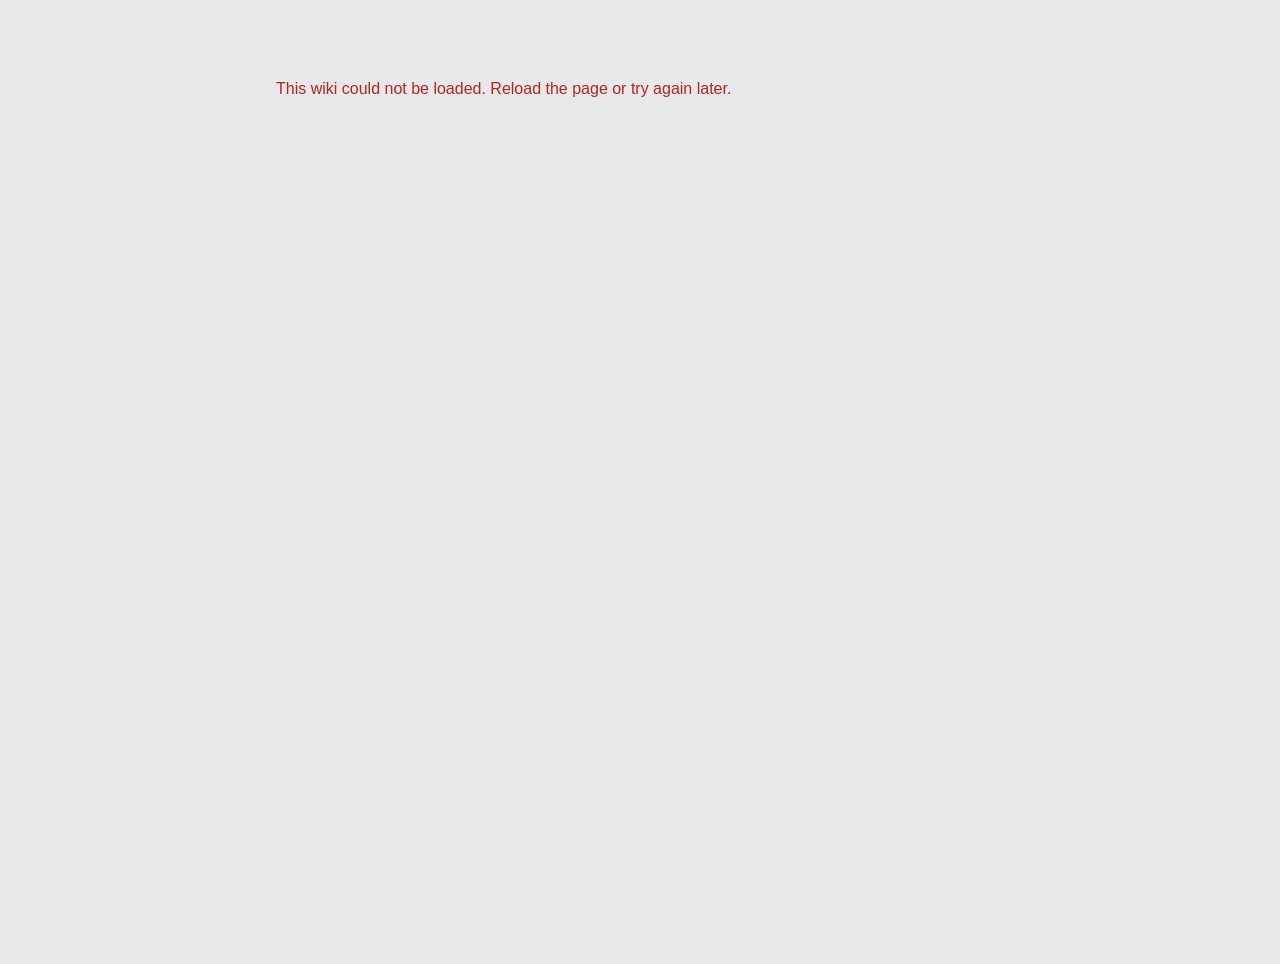
==== reader-ui/release/index.html @ 563eea3f "Publish foldable embeds in the approved De Drakengardt reader Pin the approved reader build with ind" ====
<!doctype html>
<html lang="en" style="color-scheme:light">
<head>
  <meta charset="utf-8">
  <meta name="viewport" content="width=device-width, initial-scale=1, viewport-fit=cover">
  <meta name="color-scheme" content="light">
  <meta name="description" content="De Drakengardt campaign wiki">
  <title>dndwiki</title>
  <link rel="stylesheet" href="./styles.css?v=97a345300a33">
  <link rel="stylesheet" href="./runtime/reader-navigation.css?v=a8cbd8ddcd48">
  <link rel="stylesheet" href="./runtime/reader-timeline.css?v=4b11c43872d6">
  <link rel="stylesheet" href="./runtime/reader-access.css?v=fe65e386c4f2">
  <link rel="stylesheet" href="./runtime/reader-tomatoes.css?v=ed01f69857bf">
  <link rel="stylesheet" href="./runtime/commissioned-reader.css?v=80626478bcca">
</head>
<body>
  <a class="reader-skip-link" href="#main-content">Skip to content</a>
  <div id="dndwiki-app" class="dndwiki-loading" aria-live="polite">
    <section class="reader-wiki-loading">
      <h1><span class="reader-wiki-loading-label">Loading</span> <span data-reader-loading-title>De Drakengardt Wiki</span></h1>
      <span class="reader-tomato-wait-spinner" aria-hidden="true"><span class="reader-tomato-wait-dot"></span><span class="reader-tomato-wait-dot"></span><span class="reader-tomato-wait-dot"></span></span>
    </section>
  </div>
  <script type="module" src="./runtime/reader-client-F2RTIKVO.mjs"></script>
</body>
</html>
---- reader-ui/release/styles.css ----
:root {
  color-scheme: light dark;
  font-family: -apple-system, BlinkMacSystemFont, "Segoe UI", Roboto, Inter, Ubuntu, sans-serif;

  /* Obsidian Minimal semantic palette. */
  --background-primary: light-dark(#fff, hsl(0 0% 15%));
  --background-primary-alt: light-dark(hsl(0 0% 96%), hsl(0 0% 13%));
  --background-secondary: light-dark(hsl(0 0% 96%), hsl(0 0% 13%));
  --background-modifier-border: light-dark(hsl(0 0% 90%), hsl(0 0% 21%));
  --background-modifier-border-hover: light-dark(hsl(0 0% 84%), hsl(0 0% 27%));
  --background-modifier-hover: light-dark(hsla(0 0% 46% / .12), hsla(0 0% 55% / .12));
  --text-normal: light-dark(hsl(0 0% 6%), hsl(0 0% 82%));
  --text-muted: light-dark(hsl(0 0% 46%), hsl(0 0% 60%));
  --text-faint: light-dark(hsl(0 0% 71%), hsl(0 0% 35%));
  --text-accent: light-dark(hsl(201 17% 50%), hsl(201 17% 60%));
  --text-accent-hover: light-dark(hsl(201 17% 42%), hsl(201 17% 68%));
  --interactive-accent: light-dark(hsl(201 17% 56%), hsl(201 17% 55%));
  --text-highlight-bg: light-dark(rgba(255,225,0,.5), rgba(255,177,80,.3));
  --text-selection: light-dark(hsla(201 50% 76% / .3), hsla(201 50% 40% / .3));
  --divider-color: var(--background-modifier-border);
  --danger: light-dark(#b3261e, #ff8a80);

  /* Minimal reading defaults plus the user's reading-view snippets. */
  --font-text-size: 16px;
  --line-width: 40rem;
  --line-height: 1.5;
  --max-width: 88%;
  --p-spacing: 1.75rem;
  --heading-spacing: 2em;
  --h1-size: 1.35em;
  --h2-size: 1.05em;
  --h3-size: 1em;
  --h4-size: .9em;
  --h5-size: .85em;
  --h6-size: .85em;
  --h1-weight: 600;
  --h2-weight: 600;
  --h3-weight: 500;
  --h4-weight: 500;
  --h5-weight: 500;
  --h6-weight: 400;
  --dan-h1-before: calc(var(--font-text-size) * 4);
  --dan-h1-after: var(--font-text-size);
  --blockquote-outset-small: .55rem;
  --blockquote-radius-small: 6px;
  --h1-title-outset: clamp(14px, 2vw, 28px);
  --radius-s: 4px;
  --radius-m: 6px;

  background: var(--background-primary);
  color: var(--text-normal);
}

* { box-sizing: border-box; }
html { min-width: 320px; background: var(--background-primary); }
body { margin: 0; min-height: 100vh; background: var(--background-primary); color: var(--text-normal); font-size: var(--font-text-size); }
a { color: var(--text-accent); text-underline-offset: .16em; }
a:hover { color: var(--text-accent-hover); }
button, input { font: inherit; }
button:not(.mapsmith *), input[type="submit"]:not(.mapsmith *) { min-height: 32px; }
button, .dndwiki-button {
  border: 1px solid var(--background-modifier-border);
  border-radius: var(--radius-s);
  background: var(--background-secondary);
  color: var(--text-normal);
  padding: .35rem .65rem;
  cursor: pointer;
}
button:hover, .dndwiki-button:hover { background: var(--background-modifier-hover); border-color: var(--background-modifier-border-hover); }
:focus-visible { outline: 2px solid var(--interactive-accent); outline-offset: 2px; }
::selection { background: var(--text-selection); }
@media (any-pointer: coarse) {
  :is(a, button, summary, label, [role="button"], [role="link"]) { -webkit-tap-highlight-color: transparent; }
}

.dndwiki-loading, .dndwiki-error { max-width: 48rem; margin: 4rem auto; padding: 1rem 1.25rem; }
.dndwiki-error { color: var(--danger); }
/* The loading marker remains on the mount node after boot; never let it constrain the real shell. */
.dndwiki-loading:has(.dndwiki-shell) { max-width: none; margin: 0; padding: 0; }
.dndwiki-loading:has(> .reader-wiki-loading) { max-width: none; margin: 0; padding: 0; }
.reader-wiki-loading {
  min-block-size: 100dvh;
  display: grid;
  justify-items: center;
  align-content: center;
  gap: clamp(24px, 5vh, 40px);
  padding: max(24px, env(safe-area-inset-top)) max(24px, env(safe-area-inset-right))
    max(24px, env(safe-area-inset-bottom)) max(24px, env(safe-area-inset-left));
  color: var(--reader-muted, #617284);
  text-align: center;
}
.reader-wiki-loading h1 {
  margin: 0;
  color: var(--reader-ink, #2b3541);
  font: var(--reader-page-title-weight) var(--reader-page-title-size)/var(--reader-page-title-line-height) var(--reader-font-serif);
  letter-spacing: var(--reader-page-title-tracking);
  text-wrap: balance;
}
.reader-wiki-loading-label {
  display: block;
  margin-block-end: 12px;
  color: var(--reader-muted, #617284);
  font: 500 12px/1.4 var(--reader-font-sans);
  letter-spacing: .12em;
  text-transform: uppercase;
}

.dndwiki-shell { min-height: 100vh; display: grid; grid-template-rows: auto 1fr; background: var(--background-primary); }
.dndwiki-topbar {
  position: sticky; top: 0; z-index: 10;
  min-height: 48px;
  display: grid; grid-template-columns: minmax(11rem,.7fr) minmax(14rem,1.6fr) auto;
  align-items: center; gap: .75rem;
  padding: .45rem clamp(.75rem,2vw,1.5rem);
  border-bottom: 1px solid var(--divider-color);
  background: color-mix(in srgb, var(--background-primary) 96%, transparent);
  backdrop-filter: blur(12px);
}
.dndwiki-brand { min-width: 0; }
.dndwiki-brand a { color: var(--text-normal); text-decoration: none; font-weight: 600; }
.dndwiki-brand small { display: block; margin-top: .05rem; color: var(--text-muted); font-size: .72rem; white-space: nowrap; overflow: hidden; text-overflow: ellipsis; }
.dndwiki-search { position: relative; }
.dndwiki-search input {
  width: 100%; min-height: 32px;
  border: 1px solid var(--background-modifier-border); border-radius: var(--radius-m);
  background: var(--background-secondary); color: var(--text-normal); padding: .3rem .65rem;
}
.dndwiki-search input::placeholder { color: var(--text-muted); }
.dndwiki-access { display: flex; justify-content: flex-end; gap: .5rem; align-items: center; }
.dndwiki-access-status { color: var(--text-muted); font-size: .78rem; white-space: nowrap; }

.dndwiki-layout {
  width: min(100%,84rem); margin: 0 auto;
  padding: clamp(1.5rem,3vw,2.5rem) clamp(1rem,3vw,2.25rem) 4rem;
  display: grid; grid-template-columns: minmax(0,1fr) minmax(14rem,18rem);
  gap: clamp(1.5rem,4vw,3rem); align-items: start;
}
.dndwiki-layout:not(:has(#dndwiki-related-heading, #dndwiki-links-heading, #dndwiki-backlinks-heading)) { grid-template-columns: minmax(0,1fr); }
.dndwiki-layout.dndwiki-modern-layout:not(:has(#dndwiki-related-heading, #dndwiki-links-heading, #dndwiki-backlinks-heading)) { grid-template-columns: minmax(13rem,17rem) minmax(0,1fr) !important; }
.dndwiki-main { min-width: 0; }

/* Page body = Minimal reading view, not a separate site theme. */
.dndwiki-page {
  width: min(var(--line-width),var(--max-width)); max-width: 100%; margin: 0 auto;
  color: var(--text-normal); font-size: var(--font-text-size); line-height: var(--line-height);
  overflow-wrap: normal; word-break: normal; hyphens: none;
}
.dndwiki-page > :first-child { margin-top: 0 !important; }
.dndwiki-page p { margin-block: 0 var(--p-spacing); }
.dndwiki-page h1, .dndwiki-page h2, .dndwiki-page h3, .dndwiki-page h4, .dndwiki-page h5, .dndwiki-page h6 { color: var(--text-normal); line-height: 1.2; font-style: normal; }
.dndwiki-page h1 { margin-block: var(--dan-h1-before) var(--dan-h1-after); font-size: var(--h1-size); font-weight: var(--h1-weight); }
.dndwiki-page h2 { margin: var(--heading-spacing) 0 .75em; font-size: var(--h2-size); font-weight: var(--h2-weight); }
.dndwiki-page h3 { margin: var(--heading-spacing) 0 .65em; font-size: var(--h3-size); font-weight: var(--h3-weight); }
.dndwiki-page h4 { margin: var(--heading-spacing) 0 .6em; font-size: var(--h4-size); font-weight: var(--h4-weight); }
.dndwiki-page h5 { margin: var(--heading-spacing) 0 .55em; font-size: var(--h5-size); font-weight: var(--h5-weight); font-variant: small-caps; }
.dndwiki-page h6 { margin: var(--heading-spacing) 0 .5em; font-size: var(--h6-size); font-weight: var(--h6-weight); font-variant: small-caps; }
.dndwiki-page ul, .dndwiki-page ol { padding-inline-start: 2em; margin-block: .75em var(--p-spacing); }
.dndwiki-page li { margin-block: .075em; }
.dndwiki-page hr { border: 0; border-top: 1px solid var(--background-modifier-border); margin: 2rem 0; }
.dndwiki-page img:not(:where(.mapsmith img)), .mapsmith .mapsmith-note-content img { max-width: 100%; height: auto; border-radius: 4px; }
.dndwiki-page pre { max-width: 100%; overflow: auto; padding: .75rem 1rem; border: 0; border-radius: var(--radius-s); background: var(--background-secondary); }
.dndwiki-page code { font-family: "Cascadia Code","SFMono-Regular",Consolas,monospace; font-size: .9em; background: var(--background-secondary); border-radius: 3px; padding: .1em .25em; }
.dndwiki-page pre code { padding: 0; background: transparent; }
.dndwiki-page table { width: 100%; border-collapse: collapse; display: block; overflow-x: auto; margin: 0 0 var(--p-spacing); }
.dndwiki-page th, .dndwiki-page td { border: 1px solid var(--background-modifier-border); padding: .45em .65em; vertical-align: middle; }
.dndwiki-page th { font-weight: 600; }
.dndwiki-page tbody tr:nth-child(even) { background: var(--background-secondary); }

/* User snippet: rounded, borderless blockquotes on Minimal's secondary surface. */
.dndwiki-page blockquote {
  margin: 0 calc(var(--blockquote-outset-small) * -1) var(--p-spacing);
  padding: .35em var(--blockquote-outset-small);
  border: 0; border-radius: var(--blockquote-radius-small);
  background: var(--background-secondary); color: var(--text-normal);
}
.dndwiki-page blockquote > :last-child { margin-bottom: 0; }

/* User snippet: special story/battle/ideation H1 blocks when those marks are present. */
.dndwiki-page h1:has(mark.story), .dndwiki-page h1:has(mark.battle), .dndwiki-page h1:has(mark.ideation) {
  position: relative; box-sizing: border-box; border-radius: 8px;
  padding: 1em .6em; margin-block: 4em 1em; line-height: 1.25; font-weight: 900;
  background: transparent; overflow: visible; z-index: 0;
}
.dndwiki-page h1:has(mark.story)::before, .dndwiki-page h1:has(mark.battle)::before, .dndwiki-page h1:has(mark.ideation)::before {
  content: ""; position: absolute; inset: 0 calc(-1 * var(--h1-title-outset)); border-radius: 8px;
  background: var(--h1-title-bg); pointer-events: none; z-index: -1;
}
.dndwiki-page h1:has(mark.story) { --h1-title-bg: rgba(252,231,255,1); }
.dndwiki-page h1:has(mark.battle) { --h1-title-bg: rgba(255,171,64,.35); }
.dndwiki-page h1:has(mark.ideation) { --h1-title-bg: rgba(255,245,222,1); }
.dndwiki-page h1 mark.story, .dndwiki-page h1 mark.battle, .dndwiki-page h1 mark.ideation { background: transparent; color: #1e1e1e; padding: 0; font-weight: 900; }
.dndwiki-page h1 mark.story::before { content: "✦ "; }
.dndwiki-page h1 mark.battle::before { content: "♜ "; }
.dndwiki-page h1 mark.ideation::before { content: "◐ "; }
.dndwiki-page mark:not(.story):not(.battle):not(.ideation) { background: var(--text-highlight-bg); color: inherit; padding: 0 .1em; }

/* Obsidian-shaped callouts so snippet-authored callouts have the expected DOM vocabulary. */
.dndwiki-page .callout { --callout-color: var(--text-accent); margin: 1rem 0 var(--p-spacing); border-left: 3px solid var(--callout-color); border-radius: var(--radius-m); background: var(--background-secondary); overflow: hidden; }
.dndwiki-page .callout-title { padding: .55rem .75rem .25rem; color: var(--callout-color); font-weight: 600; }
.dndwiki-page .callout-content { padding: .25rem .75rem .65rem; }
.dndwiki-page .callout-content > :last-child { margin-bottom: 0; }

/* User skills-table snippet. */
.dndwiki-page .callout[data-callout="skills"] { --skills-table-extra: clamp(32px,16vw,260px); background: transparent; border: 0; box-shadow: none; padding: 0; margin: 1em max(calc(-1 * var(--skills-table-extra)),calc((100vw - 100%) / -2 + 1rem)); }
.dndwiki-page .callout[data-callout="skills"] > .callout-title { display: none; }
.dndwiki-page .callout[data-callout="skills"] > .callout-content { margin: 0; padding: 0; overflow-x: auto; }
.dndwiki-page .callout[data-callout="skills"] table { width: 100%; max-width: none; table-layout: fixed; margin-inline: auto; }
.dndwiki-page .callout[data-callout="skills"] table th { font-weight: 400; }
.dndwiki-page .callout[data-callout="skills"] table tbody td:first-child { font-weight: 700; }

/* User D&D character-sheet snippet (Reading View rules). */
.dndwiki-page .dd5e-sheet,
.dndwiki-page .dd5e-sheet * { box-sizing: border-box !important; }
.dndwiki-page .dd5e-sheet {
  width: 100% !important;
  max-width: 980px !important;
  min-width: 0 !important;
  margin: 0 auto !important;
  overflow-x: hidden !important;
  font-family: inherit;
  color: var(--text-normal);
}
.dndwiki-page .dd5e-sheet table {
  width: 100% !important;
  max-width: 100% !important;
  min-width: 0 !important;
  display: table !important;
  table-layout: fixed !important;
  border-collapse: collapse !important;
  margin: 0 !important;
  overflow: visible;
}
.dndwiki-page .dd5e-sheet th,
.dndwiki-page .dd5e-sheet td {
  border: 1px solid var(--background-modifier-border) !important;
  padding: .45em .65em !important;
  vertical-align: middle !important;
  overflow-wrap: anywhere !important;
  word-break: normal !important;
}
.dndwiki-page .dd5e-sheet tbody tr:nth-child(even) { background: transparent; }
.dndwiki-page .dd5e-title { text-align: center; font-size: 1.15em; font-weight: 600; margin: 0 0 1.25rem; }
.dndwiki-page .dd5e-card-grid {
  display: grid !important;
  grid-template-columns: repeat(4,minmax(0,1fr)) !important;
  gap: .75rem !important;
  width: 100% !important;
  min-width: 0 !important;
  margin-bottom: .9rem !important;
}
.dndwiki-page .dd5e-card {
  min-width: 0 !important;
  border: 1px solid var(--background-modifier-border);
  padding: 1rem .6rem;
  text-align: center;
  overflow: hidden;
}
.dndwiki-page .dd5e-card-label { color: var(--text-muted); font-weight: 800; text-transform: uppercase; font-size: .88em; line-height: 1.1; }
.dndwiki-page .dd5e-card-value { font-size: 2em; font-weight: 800; line-height: 1.15; margin: .2em 0; }
.dndwiki-page .dd5e-ability-grid {
  display: grid !important;
  grid-template-columns: repeat(6,minmax(0,1fr)) !important;
  gap: .65rem !important;
  width: 100% !important;
  min-width: 0 !important;
  margin-bottom: 1rem !important;
}
.dndwiki-page .dd5e-ability-card {
  min-width: 0 !important;
  border: 1px solid var(--background-modifier-border);
  text-align: center;
  padding: .8rem .35rem;
  overflow: hidden;
}
.dndwiki-page .dd5e-ability-name { color: var(--text-muted); font-weight: 800; text-transform: uppercase; font-size: .82em; }
.dndwiki-page .dd5e-ability-mod { font-size: 2em; line-height: 1.1; margin: .2em 0; }
.dndwiki-page .dd5e-ability-score {
  display: inline-block;
  background: var(--background-secondary);
  border: 1px solid var(--background-modifier-border);
  font-size: .9em;
  font-weight: 800;
  padding: .15em .5em;
}
.dndwiki-page .dd5e-main {
  display: grid !important;
  grid-template-columns: minmax(0,1fr) minmax(0,.95fr) !important;
  gap: 1rem !important;
  width: 100% !important;
  min-width: 0 !important;
  align-items: start;
}
.dndwiki-page .dd5e-left,
.dndwiki-page .dd5e-right,
.dndwiki-page .dd5e-section { min-width: 0 !important; max-width: 100% !important; overflow-x: hidden !important; }
.dndwiki-page .dd5e-section { border: 1px solid var(--background-modifier-border); margin-bottom: 1rem; }
.dndwiki-page .dd5e-section-title {
  font-size: 1.15em;
  font-weight: 900;
  text-transform: uppercase;
  padding: .75rem .85rem;
  border-bottom: 1px solid var(--background-modifier-border);
}
.dndwiki-page .dd5e-section-body { padding: .75rem .85rem; min-width: 0 !important; }
.dndwiki-page .dd5e-save-table td { font-size: .95em; }
.dndwiki-page .dd5e-save-name { font-weight: 800; }
.dndwiki-page .dd5e-save-bonus { text-align: center; }
.dndwiki-page .dd5e-prof-dot {
  display: inline-block;
  width: .7em;
  height: .7em;
  border-radius: 50%;
  border: 2px solid #aaa;
  margin-right: .35em;
  vertical-align: -.05em;
}
.dndwiki-page .dd5e-prof-dot.filled { background: currentColor; border-color: currentColor; }
.dndwiki-page .dd5e-save-notes,
.dndwiki-page .dd5e-lang-list,
.dndwiki-page .dd5e-physical-list { font-size: .85em; line-height: 1.35; margin: .75rem 0 0 1.1rem; padding: 0; }
.dndwiki-page .dd5e-save-notes li,
.dndwiki-page .dd5e-lang-list li,
.dndwiki-page .dd5e-physical-list li { margin: .25em 0; }
.dndwiki-page .dd5e-senses-table td:first-child { color: var(--text-muted); font-weight: 800; text-transform: uppercase; font-size: .8em; }
.dndwiki-page .dd5e-senses-table td:last-child { width: 5.5rem; text-align: right; font-size: .85em; font-weight: 800; }
.dndwiki-page .dd5e-skills-table th { color: var(--text-muted); font-weight: 800; text-transform: uppercase; text-align: left; font-size: .8em; }
.dndwiki-page .dd5e-skills-table td { font-size: .9em; }
.dndwiki-page .dd5e-skills-table th:nth-child(1),
.dndwiki-page .dd5e-skills-table td:nth-child(1) { width: 3.2rem; text-align: center; }
.dndwiki-page .dd5e-skills-table th:nth-child(2),
.dndwiki-page .dd5e-skills-table td:nth-child(2) { width: 4rem; text-align: center; }
.dndwiki-page .dd5e-skills-table th:nth-child(4),
.dndwiki-page .dd5e-skills-table td:nth-child(4) { width: 4.5rem; text-align: center; }
.dndwiki-page .dd5e-skill-name { font-weight: 800; }
.dndwiki-page .dd5e-section-body:has(> .dd5e-save-table),
.dndwiki-page .dd5e-section-body:has(> .dd5e-senses-table),
.dndwiki-page .dd5e-section-body:has(> .dd5e-skills-table) { padding: 0 !important; }
.dndwiki-page .dd5e-section-body:has(> .dd5e-save-table) > .dd5e-save-notes { margin: .55rem .85rem .65rem 1.65rem !important; padding: 0 !important; }
.dndwiki-page .dd5e-section-body:has(> .dd5e-lang-list),
.dndwiki-page .dd5e-section-body:has(> .dd5e-physical-list) { padding: .45rem .85rem .55rem !important; }
.dndwiki-page .dd5e-save-notes,
.dndwiki-page .dd5e-lang-list,
.dndwiki-page .dd5e-physical-list { margin-top: .35rem !important; margin-bottom: 0 !important; padding-top: 0 !important; padding-bottom: 0 !important; }
.dndwiki-page .dd5e-lang-list,
.dndwiki-page .dd5e-physical-list { margin-left: .95rem !important; padding-left: 0 !important; }
.dndwiki-page .dd5e-save-notes li,
.dndwiki-page .dd5e-lang-list li,
.dndwiki-page .dd5e-physical-list li { margin-top: .15rem !important; margin-bottom: .15rem !important; padding-top: 0 !important; padding-bottom: 0 !important; }
.dndwiki-page .dd5e-save-table,
.dndwiki-page .dd5e-senses-table,
.dndwiki-page .dd5e-skills-table { margin: 0 !important; }

/* Navigation follows the same flat, quiet hierarchy as an Obsidian side pane. */
.dndwiki-sidebar { position: sticky; top: 4.25rem; display: grid; gap: 0; padding-left: 1.25rem; border-left: 1px solid var(--divider-color); color: var(--text-muted); }
.dndwiki-sidebar .dndwiki-card:has(#dndwiki-access-heading) { display: none; }
.dndwiki-sidebar:not(:has(#dndwiki-related-heading, #dndwiki-links-heading, #dndwiki-backlinks-heading)) { display: none; }
.dndwiki-card { border: 0; border-radius: 0; background: transparent; padding: .85rem 0; }
.dndwiki-card + .dndwiki-card { border-top: 1px solid var(--divider-color); }
.dndwiki-card h2 { margin: 0 0 .6rem; font-size: .72rem; font-weight: 600; text-transform: uppercase; letter-spacing: .05em; color: var(--text-muted); }
.dndwiki-link-list { list-style: none; padding: 0; margin: 0; display: grid; gap: .2rem; }
.dndwiki-link-list a { display: block; min-height: 28px; padding: .3rem .45rem; margin-inline: -.45rem; border-radius: var(--radius-s); color: var(--text-muted); text-decoration: none; }
.dndwiki-link-list a:hover { color: var(--text-normal); background: var(--background-modifier-hover); }
.dndwiki-meta { color: var(--text-muted); font-size: .78rem; }

.dndwiki-gated, .dndwiki-missing, .dndwiki-empty {
  width: min(var(--line-width),var(--max-width)); max-width: 100%; margin: 8vh auto 0; padding: 1rem 1.1rem;
  border: 1px solid var(--background-modifier-border); border-radius: var(--radius-m); background: var(--background-secondary);
}
.dndwiki-gated h1, .dndwiki-missing h1, .dndwiki-empty h1 { margin-top: 0; }
.dndwiki-key-form { display: grid; grid-template-columns: minmax(0,1fr) auto; gap: .5rem; margin-top: .75rem; }
.dndwiki-key-form input { min-height: 32px; width: 100%; border: 1px solid var(--background-modifier-border); border-radius: var(--radius-s); background: var(--background-primary); color: var(--text-normal); padding: .35rem .5rem; }
.dndwiki-form-error { color: var(--danger); margin: .45rem 0 0; }

.dndwiki-search-results { width: min(var(--line-width),var(--max-width)); max-width: 100%; margin: 0 auto 1.4rem; border: 1px solid var(--background-modifier-border); border-radius: var(--radius-m); background: var(--background-secondary); overflow: hidden; }
.dndwiki-search-results h2 { margin: 0; padding: .65rem .75rem; font-size: .78rem; font-weight: 600; color: var(--text-muted); border-bottom: 1px solid var(--divider-color); }
.dndwiki-search-results ul { list-style: none; margin: 0; padding: 0; }
.dndwiki-search-results li + li { border-top: 1px solid var(--divider-color); }
.dndwiki-search-results a { display: block; padding: .7rem .75rem; text-decoration: none; color: var(--text-normal); }
.dndwiki-search-results a:hover { background: var(--background-modifier-hover); }
.dndwiki-search-results strong { display: block; font-weight: 600; }
.dndwiki-search-results span { display: block; margin-top: .2rem; color: var(--text-muted); font-size: .8rem; }

/* Compact desktop controls, full touch targets on phones/tablets/touchscreens. */
@media (pointer: coarse) {
  button:not(.mapsmith *):not(.dndwiki-search-selected-remove):not(.dndwiki-search-selected-name):not(.reader-panel-grabber), input[type="submit"]:not(.mapsmith *), .dndwiki-button:not(.mapsmith *), .dndwiki-search input, .dndwiki-key-form input { min-height: 44px !important; }
  [data-dndwiki-search-clear] { min-width: 44px !important; min-height: 44px !important; }
  .dndwiki-search input { padding-right: 3.1rem !important; }
  .dndwiki-link-list a { min-height: 44px; display: flex; align-items: center; }
}

@media (max-width: 900px) {
  .dndwiki-page .dd5e-main { grid-template-columns: 1fr !important; }
}

@media (max-width: 860px) {
  .dndwiki-topbar { grid-template-columns: minmax(0,1fr) auto; }
  .dndwiki-search { grid-column: 1 / -1; grid-row: 2; }
  .dndwiki-layout { grid-template-columns: minmax(0,1fr); padding-top: 1.25rem; }
  .dndwiki-layout.dndwiki-modern-layout:not(:has(#dndwiki-related-heading, #dndwiki-links-heading, #dndwiki-backlinks-heading)) { grid-template-columns: minmax(0,1fr) !important; }
  .dndwiki-sidebar { position: static; grid-template-columns: repeat(2,minmax(0,1fr)); border-left: 0; border-top: 1px solid var(--divider-color); padding: .5rem 0 0; gap: 0 1rem; }
  .dndwiki-card + .dndwiki-card { border-top: 0; }
  .dndwiki-card:nth-child(n+3) { border-top: 1px solid var(--divider-color); }
}

@media (max-width: 760px) {
  .dndwiki-page .dd5e-card-grid { grid-template-columns: repeat(2,minmax(0,1fr)) !important; }
  .dndwiki-page .dd5e-ability-grid { grid-template-columns: repeat(3,minmax(0,1fr)) !important; }
}

@media (max-width: 560px) {
  :root { --max-width: 100%; }
  .dndwiki-topbar { gap: .5rem; padding: .45rem .65rem; }
  .dndwiki-brand small { display: none; }
  .dndwiki-access-status { position: absolute; width: 1px; height: 1px; overflow: hidden; clip: rect(0 0 0 0); }
  button:not(.mapsmith *):not(.dndwiki-search-selected-remove):not(.dndwiki-search-selected-name):not(.reader-panel-grabber), input[type="submit"]:not(.mapsmith *), .dndwiki-button:not(.mapsmith *), .dndwiki-search input, .dndwiki-key-form input { min-height: 44px !important; }
  [data-dndwiki-search-clear] { min-width: 44px !important; min-height: 44px !important; }
  .dndwiki-search input { padding-right: 3.1rem !important; }
  .dndwiki-layout { padding: 1rem .9rem 2rem; }
  .dndwiki-sidebar { grid-template-columns: minmax(0,1fr); }
  .dndwiki-card:nth-child(n+2) { border-top: 1px solid var(--divider-color); }
  .dndwiki-key-form { grid-template-columns: minmax(0,1fr); }
  .dndwiki-page h1:has(mark.story)::before, .dndwiki-page h1:has(mark.battle)::before, .dndwiki-page h1:has(mark.ideation)::before { inset-inline: -.5rem; }
}

@media (max-width: 460px) {
  .dndwiki-page .dd5e-card-grid,
  .dndwiki-page .dd5e-ability-grid { grid-template-columns: 1fr !important; }
}

@media (prefers-reduced-motion: reduce) {
  *, *::before, *::after { scroll-behavior: auto !important; transition-duration: .001ms !important; animation-duration: .001ms !important; }
}
---- reader-ui/release/runtime/reader-navigation.css ----
@property --reader-right-space { syntax:'<length>'; inherits:true; initial-value:56px; }
:root {
  --reader-font-serif:Georgia,"Times New Roman",serif;
  --reader-font-sans:-apple-system,BlinkMacSystemFont,"Segoe UI",sans-serif;
  --reader-ink:#303943; --reader-muted:#69717b; --reader-rule:#bfc5cd;
  --reader-thread-line-width:1px; --reader-thread-cap-size:3px;
  --reader-panel-bg:#222222; --reader-rail-bg:#222222; --reader-tooltip-bg:var(--reader-panel-bg); --reader-tooltip-ink:#fff; --reader-tooltip-border:color-mix(in srgb,var(--reader-panel-bg),white 17%); --reader-tooltip-radius:8px; --reader-tooltip-tail:6px;
  --reader-left-space:clamp(82px,7.3vw,96px);
  --reader-menu-top:20px; --reader-menu-size:calc(var(--reader-left-space)*.59);
  --reader-bottom-space:0px;
  --reader-panel-base:min(490px,calc(100vw - var(--reader-left-space)));
  --reader-rail-glyph-size:calc(var(--reader-left-space)*.18);
  --reader-icon-stroke:1.5;
  --reader-icon-hover-stroke:3;
  --reader-menu-highlight-in:50ms;
  --reader-menu-highlight-out:100ms;
  --reader-menu-fill-in:100ms;
  --reader-menu-fill-out:200ms;
  --reader-menu-ring-in:100ms;
  --reader-menu-ring-out:200ms;
  --reader-menu-ring-ease:cubic-bezier(.525,.06,.11,.995);
  --reader-menu-ring-from:.9;
  --reader-menu-ring-to:1.1;
  --reader-control-glyph-size:18px;
  --reader-search-control-size:44px;
  --reader-search-control-glyph-size:18px;
  --reader-search-control-radius:31px;
  --reader-icon-in-speed:80ms; --reader-icon-out-speed:160ms; --reader-icon-easing:cubic-bezier(.13,.095,.2,.915);
  --reader-title-motion:220ms cubic-bezier(.13,.095,.2,.915); --reader-title-indent:8px;
  --reader-directory-number-width:34px; --reader-directory-column-gap:20px;
  --reader-search-route-duration:140ms; --reader-search-route-easing:cubic-bezier(.13,.095,.2,.915);
  --reader-rail-duration:180ms; --reader-rail-easing:ease;
  transition:--reader-right-space var(--reader-rail-duration) var(--reader-rail-easing);
}
.reader-icon { display:block; width:20px; height:20px; flex:0 0 20px; stroke-width:var(--reader-icon-stroke); transition:stroke-width var(--reader-icon-out-speed) var(--reader-icon-easing); }
html:not(.reader-tomato-aiming) :is(button:not(:disabled),a[href],summary,[role="button"]:not([aria-disabled="true"])):not([aria-disabled="true"]):not([data-reader-count]),
html:not(.reader-tomato-aiming) :is(button:not(:disabled),a[href],summary,[role="button"]:not([aria-disabled="true"])):not([aria-disabled="true"]):not([data-reader-count]) :is(svg,svg *,img,.reader-rail-symbol) { cursor:pointer!important; }
:is(.reader-rail-symbol,.dndwiki-search-icon-button,.dndwiki-search-tag-row button,.dndwiki-search-selected-remove,.reader-timeline-head button,.dndwiki-note-preview-close) { --reader-control-hover-border:calc(var(--reader-control-glyph-size) * var(--reader-icon-hover-stroke) / 24); }
:is(.reader-navigation,.reader-timeline,.reader-directory,.dndwiki-note-preview,.dndwiki-search-page,.reader-search-controls,.reader-search-empty) :is(button,a,summary):is(:hover,:focus-visible):not([data-reader-touch] *) .reader-icon,
.dndwiki-search :is(button,a,summary):is(:focus-visible,:active) .reader-icon { stroke-width:var(--reader-icon-hover-stroke); transition-duration:var(--reader-icon-in-speed); }
.reader-navigation {
  --reader-rail-paper:var(--reader-panel-bg,#222222); --reader-search-surface:color-mix(in srgb,var(--reader-panel-bg,#222222),white 5%); --reader-search-tag-paper:color-mix(in srgb,var(--reader-panel-bg,#222222),white 1%); --reader-rail-ink:#fff; --reader-rail-muted:#c3c0bc; --reader-rail-line:color-mix(in srgb,var(--reader-panel-bg,#222222),white 17%);
  --reader-divider-ink:color-mix(in srgb,var(--reader-rail-line) 40%,transparent); --reader-divider-thickness:1px;
  --reader-rail-control-height:64px; --reader-key-bottom-gap:16px; --reader-key-divider-gap:8px;
  --background-primary:var(--reader-rail-paper); --background-primary-alt:var(--reader-rail-paper); --background-secondary:var(--reader-rail-paper);
  --background-modifier-border:var(--reader-rail-line); --background-modifier-border-hover:#fff; --background-modifier-hover:rgba(217,217,217,.15);
  --text-normal:#fff; --text-muted:#c3c0bc; --text-faint:#c3c0bc; --text-accent:#fff; --text-accent-hover:#fff;
  position:fixed; z-index:250; inset:0 auto 0 0; width:var(--reader-left-space); pointer-events:none;
  font:14px/1.5 -apple-system,BlinkMacSystemFont,"Segoe UI",sans-serif; color:#fff;
}
.reader-navigation *,.reader-directory * { box-sizing:border-box; }
.reader-search-backdrop { display:none; }
/* Clip a longer shadow caster to the edge's length. This keeps the native
   blur/offset across the edge without the usual drop in density at its ends. */
.reader-edge-shadow {
  --reader-cast-reach:calc(2 * var(--reader-cast-blur,12px) + var(--reader-cast-offset,4px) + 1px);
  position:absolute; inset:0 auto 0 100%; width:var(--reader-cast-reach);
  overflow:hidden; pointer-events:none;
}
.reader-edge-shadow::before {
  content:''; position:absolute; inset:-128px 100% -128px auto; width:var(--reader-cast-reach);
  box-shadow:var(--reader-cast-offset,4px) 0 var(--reader-cast-blur,12px) rgb(0 0 0 / var(--reader-cast-opacity,0));
  transition:box-shadow var(--reader-rail-duration) var(--reader-rail-easing);
}
.reader-edge-shadow[data-cast-left] { inset:0 calc(100% + 1px) 0 auto; }
.reader-edge-shadow[data-cast-left]::before {
  inset:-128px auto -128px 100%;
  box-shadow:calc(-1 * var(--reader-cast-offset,4px)) 0 var(--reader-cast-blur,12px) rgb(0 0 0 / var(--reader-cast-opacity,0));
}
.reader-rail {
  --reader-rail-paper:var(--reader-rail-bg,#222222); --reader-rail-line:color-mix(in srgb,var(--reader-rail-bg,#222222),white 17%); --reader-divider-ink:color-mix(in srgb,var(--reader-rail-line) 40%,transparent);
  position:fixed; z-index:252; inset:0 auto 0 0; display:flex; flex-direction:column; align-items:center;
  width:var(--reader-left-space); height:100dvh; padding-right:1px; background:var(--reader-rail-paper,#222222); color:#fff;
  --reader-left-rail-edge-width:calc(var(--reader-open-edge-width,4px) / 4);
  --reader-cast-opacity:var(--reader-left-rail-shadow-opacity,0);
  --reader-cast-offset:var(--reader-left-rail-shadow-offset,4px);
  --reader-cast-blur:var(--reader-left-rail-shadow-blur,12px);
  box-shadow:inset calc(-1 * var(--reader-left-rail-edge-width) * var(--reader-left-rail-line,1)) 0 var(--reader-rail-line,#474747);
  pointer-events:auto; transition:box-shadow var(--reader-rail-duration) var(--reader-rail-easing); will-change:transform;
}
.reader-navigation[data-open]:not([data-search-only]) .reader-rail { --reader-cast-opacity:0; }
.reader-navigation .reader-rail-button {
  width:calc(var(--reader-left-space) - 12px); min-width:0; min-height:var(--reader-rail-control-height); padding:4px 0; display:flex; flex:0 0 auto;
  align-items:center; justify-content:center; flex-direction:column; gap:7px; margin:0; border:0; border-radius:0;
  background:transparent; color:inherit; font:inherit; line-height:1; text-decoration:none; cursor:pointer;
}
.reader-navigation .reader-rail-button:is(:hover,[aria-expanded="true"]) { background:transparent; color:#fff; }
.reader-rail-symbol { --reader-control-glyph-size:var(--reader-rail-glyph-size); position:relative; display:grid; place-items:center; flex:0 0 auto; width:calc(var(--reader-left-space)*.37); height:calc(var(--reader-left-space)*.37); border:0 solid var(--reader-rail-line,#474747); border-radius:50%; background:transparent; box-shadow:inset 0 0 0 clamp(1px,calc(var(--reader-left-space)*.02),2px) var(--reader-rail-line,#474747); transition:box-shadow 160ms cubic-bezier(.13,.095,.2,.915),border-color 100ms linear,background-color 180ms linear; }
.reader-rail-symbol > .reader-icon { width:var(--reader-rail-glyph-size); height:var(--reader-rail-glyph-size); }
.reader-rail-button:not(.reader-rail-menu,[data-reader-touch] *):is(:hover,:focus-visible) .reader-rail-symbol { border-color:#fff; transition-duration:80ms,50ms,90ms; box-shadow:inset 0 0 0 var(--reader-control-hover-border) #fff; }
.reader-navigation .reader-rail-button:disabled { color:#c3c0bc; opacity:.45; cursor:default; }
.reader-navigation .reader-rail-button:disabled .reader-rail-symbol { border-color:var(--reader-rail-line,#474747); background:transparent; }
.reader-navigation .reader-rail-menu { --reader-menu-stroke-duration:var(--reader-icon-out-speed); width:var(--reader-menu-size); height:var(--reader-menu-size); min-height:0; margin:var(--reader-menu-top) 0; padding:0; }
.reader-rail-menu .reader-rail-symbol { width:100%; height:100%; border:0; background:var(--reader-rail-paper,#222222); color:#fff; filter:invert(0); box-shadow:none; transition:filter var(--reader-menu-highlight-out) linear,background-color var(--reader-menu-fill-out) linear; }
.reader-rail-menu .reader-rail-symbol::after { content:''; position:absolute; inset:-5%; border:0; border-radius:50%; box-shadow:inset 0 0 0 var(--reader-menu-ring-width,1px) var(--reader-rail-line,#474747); transform:scale(var(--reader-menu-ring-from)); transition:transform var(--reader-menu-ring-out) var(--reader-menu-ring-ease),box-shadow var(--reader-menu-stroke-duration) var(--reader-icon-easing); }
.reader-rail-menu:is([aria-expanded="true"],:is(:hover,:focus-visible):not([data-reader-touch] *)) .reader-rail-symbol { background:#000; color:#fff; filter:invert(1); transition-duration:var(--reader-menu-highlight-in),var(--reader-menu-fill-in); }
.reader-navigation .reader-rail-menu:focus-visible { outline:0; }
.reader-rail-menu:is([aria-expanded="true"],:is(:hover,:focus-visible):not([data-reader-touch] *)) .reader-rail-symbol::after { transform:scale(var(--reader-menu-ring-to)); transition-duration:var(--reader-menu-ring-in),var(--reader-menu-stroke-duration); }
#dndwiki-app[data-reader-mouse] .reader-rail-menu[aria-expanded="true"]:hover { --reader-menu-ring-width:2px; --reader-open-menu-stroke:calc(2 * var(--reader-icon-hover-stroke)); --reader-menu-stroke-duration:var(--reader-icon-in-speed); }
#dndwiki-app .reader-rail-menu[aria-expanded="true"] .reader-icon { stroke-width:var(--reader-open-menu-stroke,var(--reader-icon-hover-stroke)); transition-duration:var(--reader-menu-stroke-duration); }
.reader-rail-menu .reader-icon { position:relative; width:calc(var(--reader-left-space)*.33); height:calc(var(--reader-left-space)*.33); }
.reader-rail-menu .reader-icon path { transform-box:fill-box; transform-origin:center; transition:transform 300ms cubic-bezier(.13,.095,.2,.915),opacity 160ms linear; }
.reader-rail-menu[aria-expanded="true"] path:nth-child(1) { transform:translateY(6px) rotate(135deg); }
.reader-rail-menu[aria-expanded="true"] path:nth-child(2) { transform:scaleX(0); opacity:0; }
.reader-rail-menu[aria-expanded="true"] path:nth-child(3) { transform:translateY(-6px) rotate(45deg); }
.reader-rail-divider { flex:0 0 auto; width:73%; height:var(--reader-divider-thickness); margin-bottom:14px; background:var(--reader-divider-ink); }
.reader-rail-key-divider { margin-block:var(--reader-key-divider-gap); }
.reader-rail-caption { display:block; width:100%; padding-inline:1px; overflow:hidden; color:inherit; font:10px/1.2 Georgia,"Times New Roman",serif; text-overflow:ellipsis; text-transform:uppercase; letter-spacing:.15em; white-space:nowrap; text-align:center; }
.reader-rail-identity { display:flex; align-items:center; flex-direction:column; justify-content:center; flex:1; min-height:0; width:100%; gap:14px; padding-block:14px; }
.reader-rail-identity-line { position:relative; display:block; flex:1; min-height:8px; width:var(--reader-thread-cap-size); }
.reader-rail-identity-line::before { content:''; position:absolute; inset:0 auto 0 50%; width:var(--reader-thread-line-width); background:rgba(255,255,255,.1); transform:translateX(-50%); }
.reader-rail-identity-line::after { content:''; position:absolute; left:50%; width:var(--reader-thread-cap-size); height:var(--reader-thread-cap-size); border-radius:50%; background:var(--reader-rail-line); transform:translateX(-50%); }
.reader-rail-identity-line:first-child::after { top:0; }
.reader-rail-identity-line:last-child::after { bottom:0; }
.reader-rail-identity a { flex:0 0 auto; max-height:calc(100dvh - 300px); overflow:hidden; padding:0 7px; color:inherit; font:clamp(9px,1.5dvh,13px)/1.2 Georgia,"Times New Roman",serif; letter-spacing:.18em; text-decoration:none; text-transform:uppercase; white-space:nowrap; writing-mode:vertical-rl; transform:rotate(180deg); transition:letter-spacing 240ms cubic-bezier(.13,.095,.2,.915); }
.reader-rail-identity a:is(:hover,:focus-visible):not([data-reader-touch] *) { letter-spacing:.34em; }
.reader-navigation .reader-rail-key { margin-bottom:var(--reader-key-bottom-gap); }
.reader-key-art { display:grid; place-items:center; width:24px; height:24px; font-size:22px; line-height:1; }
.reader-key-art > img { display:block; max-width:24px; max-height:24px; object-fit:contain; }
.reader-key-art > .reader-icon,.reader-key-art .reader-player-art { width:var(--reader-rail-glyph-size); height:var(--reader-rail-glyph-size); font-size:var(--reader-rail-glyph-size); }
.reader-key-art .reader-player-art > .reader-icon { flex:none; width:100%; height:100%; }
.reader-panel {
  --reader-panel-gutter:0px; --reader-search-available-height:calc(100dvh - 164px);
  position:fixed; z-index:251; inset:0 auto 0 var(--reader-left-space); width:calc(var(--reader-panel-base) + var(--reader-panel-gutter)); height:100dvh;
  background:var(--reader-rail-paper,#222222); color:#fff; pointer-events:none;
  opacity:0; transform:translateX(-20px); visibility:hidden;
  transition:width 200ms cubic-bezier(.13,.095,.2,.915),transform 220ms cubic-bezier(.13,.095,.2,.915),opacity 140ms linear,visibility 0s linear 220ms;
}
.reader-navigation[data-open] .reader-panel { pointer-events:auto; opacity:1; transform:none; visibility:visible; transition-delay:0s; }
/* Keep the content inset inside the panel so the exterior shadow and paper
   share a borderless paint edge, even at fractional browser zoom. */
.reader-panel-frame { position:absolute; inset:0 1px 0 0; overflow:hidden; border-radius:inherit; }
.reader-navigation:not([data-search-only]) .reader-panel {
  --reader-cast-opacity:var(--reader-left-panel-shadow-opacity,0);
  --reader-cast-offset:var(--reader-left-panel-shadow-offset,4px);
  --reader-cast-blur:var(--reader-left-panel-shadow-blur,12px);
  box-shadow:inset calc(-1 * var(--reader-open-edge-width,4px) * var(--reader-left-panel-line,1) / 4) 0 var(--reader-rail-line,#474747);
}
/* Paint the rail's expanded edge inside the sliding panel's own clip. The
   32px of backing behind the seam gives the shadow a solid casting edge
   even at the minimum divider width. The rail keeps its original 1px rule. */
.reader-navigation:not([data-search-only]) .reader-panel-frame::after {
  content:''; position:absolute; z-index:1; pointer-events:none;
  inset:-128px auto -128px -32px; width:32px;
  background:color-mix(in srgb,var(--reader-rail-bg,#222) 83%,white);
  opacity:0; transform:translateX(20px);
  box-shadow:var(--reader-open-shadow-offset,4px) 0 var(--reader-open-shadow-blur,12px) rgb(0 0 0 / var(--reader-open-shadow-alpha,.22));
  transition:transform 220ms cubic-bezier(.13,.095,.2,.915),width 220ms ease,opacity 160ms ease;
}
.reader-navigation[data-open]:not([data-search-only]) .reader-panel-frame::after {
  width:calc(31px + var(--reader-open-edge-width,4px)); opacity:1; transform:none;
}
.reader-panel-scroll { height:100%; width:calc(var(--reader-panel-base) + var(--reader-panel-gutter)); overflow-x:hidden; overflow-y:auto; overscroll-behavior:contain; scrollbar-width:thin; scrollbar-color:var(--reader-rail-line,#474747) transparent; }
.reader-panel-body { display:flex; flex-direction:column; width:var(--reader-panel-base); min-height:100%; padding:48px 40px 40px; }
.reader-panel a { color:inherit; text-decoration:none; }
.reader-panel-search { flex:0 0 auto; min-height:44px; margin-bottom:32px; }
.reader-panel-section { flex:0 0 auto; margin-top:0; }
.reader-panel-section h2,.reader-directory-section h2 { display:flex; align-items:baseline; gap:9px; margin:0 0 18px; font:500 12px/1.2 -apple-system,BlinkMacSystemFont,"Segoe UI",sans-serif; letter-spacing:.12em; text-transform:uppercase; }
.reader-panel-section h2 { color:#c3c0bc; }
.reader-count { display:inline-block; margin-left:8px; color:inherit; font:10px/1.2 -apple-system,BlinkMacSystemFont,"Segoe UI",sans-serif; letter-spacing:.04em; white-space:nowrap; vertical-align:super; }
.reader-panel-links,.reader-panel-page-links,.reader-directory-list { list-style:none; padding:0; margin:0; }
.reader-panel-links > li + li { margin-top:8px; }
.reader-panel-category-row { display:grid; grid-template-columns:minmax(0,1fr) 44px; align-items:center; gap:12px; min-height:56px; }
.reader-panel .reader-panel-category-link { display:inline-grid; grid-template-columns:16px 24px minmax(0,1fr); align-items:center; justify-self:start; gap:12px; max-width:100%; min-height:56px; padding:14px 0; color:#fff; font:24px/1.3 Georgia,"Times New Roman",serif; letter-spacing:.15em; text-transform:uppercase; }
.reader-title-action,.reader-panel-indent { position:relative; transition:transform var(--reader-title-motion); }
.reader-title-action::after { content:''; position:absolute; left:0; right:0; bottom:var(--reader-title-underline-bottom,9px); height:1px; background:var(--reader-title-underline-ink,#c3c0bc); transform:scaleX(0); transform-origin:100% 50%; transition:transform var(--reader-title-motion); }
:is(.reader-title-action,.reader-panel-indent):is(:hover,:focus-visible):not([data-reader-touch] *) { transform:translateX(var(--reader-title-indent)); }
.reader-title-action:is(:hover,:focus-visible):not([data-reader-touch] *)::after { transform:scaleX(1); transform-origin:0 50%; }
.reader-panel-category-title { overflow-wrap:anywhere; }
.reader-panel-category-link > .reader-icon { width:24px; height:24px; border:0; border-radius:0; background:none; }
.reader-panel-index { align-self:start; margin-top:5px; color:#c3c0bc; font:10px/1.2 -apple-system,BlinkMacSystemFont,"Segoe UI",sans-serif; letter-spacing:.04em; }
.reader-panel .reader-panel-category-toggle { position:relative; display:grid; place-items:center; width:44px; height:44px; min-height:44px; margin:0; padding:0; border:0; border-radius:50%; background:transparent; color:#fff; cursor:pointer; }
.reader-panel-category-toggle::before { content:''; position:absolute; inset:6px; border:0; border-radius:50%; background:transparent; transition:background-color 160ms linear; }
.reader-panel-category-toggle:is(:hover,:focus-visible):not([data-reader-touch] *)::before { background:rgba(217,217,217,.15); transition-duration:80ms; }
.reader-panel-category-toggle .reader-icon { position:relative; width:18px; height:18px; transition:transform 220ms cubic-bezier(.13,.095,.2,.915),stroke-width 160ms cubic-bezier(.13,.095,.2,.915); }
.reader-panel-category-toggle:is(:hover,:focus-visible) .reader-icon { transition-duration:220ms,var(--reader-icon-in-speed); }
.reader-panel-category-toggle[aria-expanded="true"] .reader-icon { transform:rotate(90deg); }
.reader-category-pages { display:grid; grid-template-rows:0fr; opacity:0; pointer-events:none; transition:grid-template-rows 220ms cubic-bezier(.13,.095,.2,.915),opacity 160ms linear; }
.reader-panel-category.is-expanded .reader-category-pages { grid-template-rows:1fr; opacity:1; pointer-events:auto; }
.reader-panel-page-links { min-height:0; overflow:hidden; }
.reader-panel-page-links a { display:block; min-height:44px; padding:11px 8px 11px 64px; color:#c3c0bc; font:15px/1.45 Georgia,"Times New Roman",serif; letter-spacing:.04em; transition:color 120ms linear,transform 220ms cubic-bezier(.13,.095,.2,.915); }
.reader-panel-page-links a:hover:not([data-reader-touch] *) { color:#fff; transform:translateX(8px); }
/* The private collection panel shares the landing directory's rows, measured
   threads and motion tokens. Its theme remains the panel's own dark paper. */
/* Mix the divider onto the panel paper once. Overlapping caps and stems then
   paint as one stroke even when the DM changes the panel color. */
.reader-panel-collections { --reader-collection-rule:color-mix(in srgb,var(--reader-rail-line) 40%,var(--reader-rail-paper));--reader-collection-muted:#c3c0bc; }
.reader-panel-collections :is(.reader-panel-collection-links,.reader-panel-subcategories) { list-style:none;margin:0;padding:0; }
.reader-panel-collections .reader-panel-collection-links > li + li { margin-top:0; }
.reader-panel-collection,.reader-panel-subcategory { position:relative; }
.reader-panel-collection::after,.reader-panel-subcategory::after { content:'';position:absolute;inset:auto 0 0;height:1px;background:var(--reader-collection-rule);pointer-events:none; }
.reader-panel-collection:first-child::before,.reader-panel-subcategory:first-child::before { content:'';position:absolute;inset:0 0 auto;height:1px;background:var(--reader-collection-rule);pointer-events:none; }
.reader-panel-collection-row,.reader-panel-subcategory-row { display:grid;grid-template-columns:minmax(0,1fr) 44px;gap:8px;align-items:center; }
.reader-panel .reader-panel-collection-link { display:grid;grid-template-columns:16px 24px minmax(0,1fr);align-items:center;gap:10px;min-width:0;min-height:72px;padding:20px 0;color:inherit;font:24px/1.3 var(--reader-font-serif,Georgia,serif);letter-spacing:0; }
.reader-panel-collection-link > .reader-icon { width:24px;height:24px; }
.reader-panel-collection-link .reader-panel-index { width:max-content;transition:opacity 140ms ease,scale var(--reader-title-motion); }
.reader-panel-collection-link .reader-count { margin-left:9px;font-size:10px; }
.reader-panel-collection-subcategories,.reader-panel-subcategory-pages { display:grid;grid-template-rows:0fr;pointer-events:none;transition:grid-template-rows var(--reader-rail-duration,180ms) var(--reader-rail-easing,cubic-bezier(.13,.095,.2,.915)); }
.reader-panel-collection-subcategories[aria-hidden="false"],.reader-panel-subcategory-pages[aria-hidden="false"] { grid-template-rows:1fr;pointer-events:auto; }
.reader-panel-collections .reader-panel-subcategories { min-height:0;overflow:hidden;margin-left:54px;opacity:0;transform:translateY(-8px);transition:opacity 140ms ease,transform var(--reader-rail-duration,180ms) var(--reader-rail-easing,cubic-bezier(.13,.095,.2,.915)); }
.reader-panel-collection-subcategories[aria-hidden="false"] > .reader-panel-subcategories { opacity:1;transform:none; }
.reader-panel .reader-panel-subcategory-link { min-width:0;grid-template-columns:18px minmax(0,1fr);gap:12px;min-height:64px;padding:18px 0;border:0;color:inherit; }
.reader-panel-subcategory-link .reader-row-title { font:20px/1.35 var(--reader-font-serif,Georgia,serif); }
.reader-panel-subcategory-link .reader-count { margin-left:9px;font-size:10px; }
.reader-panel-subcategory-link .reader-row-number { width:max-content;color:var(--reader-collection-muted);opacity:1;scale:1;transform-origin:center;transition:opacity 140ms ease,scale var(--reader-rail-duration,180ms) var(--reader-rail-easing,cubic-bezier(.13,.095,.2,.915)),transform var(--reader-title-motion); }
.reader-panel-collection[data-expanded="true"] > .reader-panel-collection-row .reader-panel-index,
.reader-panel-subcategory[data-expanded="true"] > .reader-panel-subcategory-row .reader-row-number { opacity:0;scale:.35;transform:none; }
.reader-panel-subcategory-pages-inner { min-height:0;overflow:hidden;opacity:0;transform:translateY(-8px);transition:opacity 140ms ease,transform var(--reader-rail-duration,180ms) var(--reader-rail-easing,cubic-bezier(.13,.095,.2,.915)); }
.reader-panel-subcategory-pages[aria-hidden="false"] > .reader-panel-subcategory-pages-inner { opacity:1;transform:none; }
.reader-panel-collections .reader-panel-collection-pages { position:relative;margin:0 0 20px 30px;border:0; }
.reader-panel-collection-pages::before { content:'';position:absolute;inset:0 0 auto;height:1px;background:var(--reader-collection-rule);pointer-events:none; }
.reader-panel .reader-panel-collection-pages .reader-directory-row { grid-template-columns:minmax(0,1fr);min-height:50px;padding:13px 0;border-bottom:1px solid var(--reader-collection-rule);color:var(--reader-collection-muted); }
.reader-panel-collection-pages .reader-row-title { font:17px/1.45 var(--reader-font-serif,Georgia,serif); }
.reader-panel-collection-pages li:last-child .reader-directory-row { border-bottom:0; }
.reader-panel :is(.reader-panel-collection-pages a.reader-directory-row,.reader-panel-subcategory-link):is(:hover,:focus-visible):not([data-reader-touch] *) { color:#fff; }
.reader-panel .reader-panel-collection-pages li:last-child .reader-empty-collection-row { border-bottom:1px solid var(--reader-collection-rule); }
.reader-empty-collection-row { cursor:default; }
/* Reserve the usual title line while the empty message uses smaller type. */
.reader-empty-collection-row > .reader-row-title { display:grid; align-items:center; min-block-size:1lh; }
.reader-empty-collection-row [data-reader-empty-collection] { font-size:50%; opacity:var(--reader-empty-collection-opacity,1); }
.reader-panel-branch-thread { color:var(--reader-collection-rule);position:absolute;inset:0;pointer-events:none;opacity:0;transition:opacity 140ms ease; }
[data-expanded="true"] > .reader-panel-branch-thread { opacity:1; }
.reader-panel-branch-thread :is(.reader-panel-thread-start,.reader-panel-thread-end) { position:absolute;z-index:1;left:var(--reader-panel-thread-x,9px);width:var(--reader-thread-cap-size,3px);height:var(--reader-thread-cap-size,3px);translate:-50% -50%;border-radius:50%;background:currentColor; }
.reader-panel-thread-start { top:var(--reader-panel-thread-start,32px); }
.reader-panel-thread-end { top:var(--reader-panel-thread-end,32px); }
.reader-panel-thread-line { position:absolute;left:var(--reader-panel-thread-x,9px);translate:-50% 0;top:var(--reader-panel-thread-start,32px);width:var(--reader-thread-line-width,1px);height:max(0px,calc(var(--reader-panel-thread-end,32px) - var(--reader-panel-thread-start,32px)));background:currentColor; }
@media(prefers-reduced-motion:reduce) { .reader-panel-collections :is(.reader-panel-collection-subcategories,.reader-panel-subcategory-pages,.reader-panel-subcategories,.reader-panel-subcategory-pages-inner,.reader-row-number) { transition:none!important; } }
.reader-panel-footer { --reader-footer-top-space:40px; position:relative; align-self:stretch; flex:0 0 auto; width:100%; margin-top:auto; padding-top:var(--reader-footer-top-space); max-width:100%; }
.reader-panel-footer::before { content:''; position:absolute; top:var(--reader-footer-top-space); left:0; right:calc(-1 * var(--reader-panel-gutter,0px)); height:var(--reader-divider-thickness); background:var(--reader-divider-ink); }
.reader-panel .reader-panel-all-pages { padding-top:24px; }
.reader-panel-grabber { display:none; }
.reader-tab-boundary { position:fixed; top:0; left:0; width:1px; height:1px; overflow:hidden; opacity:0; pointer-events:none; outline:0; }
.reader-navigation :focus-visible { outline:0; }
#dndwiki-app[data-reader-touch] :focus:not(.dndwiki-search *) { outline:none; }
/* Search-only retains the panel and its form while making Browse content inert. */
.reader-navigation[data-search-only] .reader-panel { pointer-events:none; opacity:0; transform:translateX(-20px); visibility:hidden; overflow:visible; border-color:transparent; background:transparent; transition:transform 220ms cubic-bezier(.13,.095,.2,.915),opacity 140ms linear,visibility 0s linear 220ms; }
.reader-navigation[data-search-preparing] .reader-panel { transition:none; }
.reader-navigation[data-search-only][data-search-visible] .reader-panel { opacity:1; transform:none; visibility:visible; transition-delay:0s; }
.reader-navigation[data-search-only] .reader-panel-frame { position:static; overflow:visible; }
.reader-navigation[data-search-only] .reader-panel > .reader-edge-shadow { display:none; }
.reader-navigation[data-search-only] .reader-panel-scroll { overflow:visible; }
.reader-navigation[data-search-only] :is(.reader-panel-section,.reader-panel-footer) { visibility:hidden; pointer-events:none; }
.reader-navigation[data-search-only] .reader-panel-search { pointer-events:auto; }
.reader-navigation[data-search-expanding] .reader-panel { background:transparent; border-color:transparent; }
.reader-navigation[data-search-expanding] .reader-panel::before { content:''; position:absolute; z-index:-1; inset:0; box-sizing:border-box; background:var(--reader-rail-paper,#222); border-right:1px solid var(--reader-rail-line,#474747); }

/* Directory chrome deliberately does not style authored note elements. */
.dndwiki-shell:has([data-reader-directory]) { background: #e7e8e9; }
.reader-directory {
  box-sizing:border-box;
  width: min(100%, 65rem);
  min-height: calc(100dvh - var(--reader-bottom-space));
  margin: 0 auto;
  padding: clamp(42px, 7vw, 88px) clamp(8px, 3vw, 36px) 70px;
  color: #2e3337;
  background: #e7e8e9;
  font: 16px/1.55 -apple-system, BlinkMacSystemFont, "Segoe UI", sans-serif;
}
.reader-directory h1, .reader-directory h2, .reader-directory p { margin: 0; }
.reader-directory a { color: inherit; text-decoration: none; }
.reader-directory-heading { margin-bottom: 58px; }
.reader-directory-kicker { display: block; margin-bottom: 20px; color: #6e757b; font-size: 11px; line-height: 1.3; letter-spacing: .16em; text-transform: uppercase; }
.reader-directory-heading h1 { color: #2b3034; font: clamp(36px, 5vw, 58px)/1.12 Georgia, "Times New Roman", serif; font-weight: 400; letter-spacing: -.035em; }
.reader-directory-heading h1 .reader-count { position: relative; top: -.6em; margin-left: 13px; font-size: 12px; letter-spacing: .02em; }
.reader-directory-section + .reader-directory-section { margin-top: 64px; }
.reader-directory-section h2 { color: #5f676e; margin-bottom: 18px; }
.reader-count { cursor:default; white-space:nowrap; }
.reader-count:focus-visible { outline:1px solid currentColor; outline-offset:4px; border-radius:3px; }
.reader-directory-list { border-top: 1px solid #aeb3b7; }
.reader-directory-list li { margin: 0; }
.reader-directory-row { display:grid; grid-template-columns:var(--reader-directory-number-width) minmax(0,1fr) 22px; align-items:center; gap:var(--reader-directory-column-gap); min-height:67px; padding:20px 0; border-bottom:1px solid #b7bcc0; }
:where(a,button).reader-directory-row > :is(.reader-row-number,.reader-row-title,.reader-row-arrow) { transition:transform var(--reader-title-motion); }
:where(a,button).reader-directory-row:is(:hover,:focus-visible):not([data-reader-touch] *) > :is(.reader-row-number,.reader-row-title) { transform:translateX(var(--reader-title-indent)); }
:where(a,button).reader-directory-row:hover:not([data-reader-touch] *) { color: #05090d; }
.reader-row-number { color: #81888f; font: 10px/1.4 -apple-system, BlinkMacSystemFont, "Segoe UI", sans-serif; letter-spacing: .05em; }
.reader-row-title { font: 22px/1.35 Georgia, "Times New Roman", serif; overflow-wrap: anywhere; }
.reader-category-list .reader-row-title { font-size: 29px; }
.reader-category-list .reader-directory-row { min-height: 80px; padding-block: 24px; }
.reader-row-arrow { align-self: center; color: #7c858c; width: 18px; height: 18px; }
.reader-directory-back { display:inline-flex; align-items:center; gap:6px; min-height:44px; margin:-12px 0 28px; color:#6b747c !important; font-size:12px; line-height:16px; text-decoration:none; }
.reader-directory-back > span { display:inline-flex; align-items:center; min-height:16px; }
.reader-directory-back .reader-icon { width: 16px; height: 16px; flex-basis: 16px; }
.reader-directory-empty { padding: 24px 0; border-top: 1px solid #afb5b9; color: #66717a; }

@media (min-width:761px) {
 .reader-panel-body { padding-bottom:0; }
 .reader-navigation { --reader-key-breathing-space:20px; --reader-key-block-height:calc(var(--reader-left-space)*.37 + 7px + 12px + var(--reader-key-breathing-space)*2); }
 .reader-navigation .reader-rail-key-divider { margin-block:0; }
 .reader-navigation .reader-rail-key { min-height:0; height:auto; margin:0; padding:var(--reader-key-breathing-space) 0; }
 .reader-panel .reader-panel-all-pages { height:var(--reader-key-block-height); min-height:0; padding:0; grid-template-rows:max-content; align-content:center; }
 .reader-panel .reader-panel-all-pages::after { bottom:calc((var(--reader-key-block-height) - 1.3em)/2 - 5px); }
}
@media (max-width:760px) {
 :root {
   --reader-safe-area-max-bottom:env(safe-area-max-inset-bottom,env(safe-area-inset-bottom,0px));
   --reader-nav-safe-bottom:env(safe-area-inset-bottom,0px);
   --reader-nav-safe-max-bottom:var(--reader-safe-area-max-bottom);
   --reader-left-space:env(safe-area-inset-left,0px);
   --reader-mobile-nav-inset-start:max(8px,env(safe-area-inset-left,0px));
   --reader-mobile-nav-inset-end:max(8px,env(safe-area-inset-right,0px));
   --reader-mobile-nav-padding:8px;
   --reader-mobile-menu-ring-gap:calc(var(--reader-search-control-size) * .1);
   --reader-mobile-nav-gap:calc(var(--reader-mobile-menu-ring-gap) + 2px);
   --reader-mobile-thread-padding:clamp(3px,1.5vw,7px);
   --reader-mobile-nav-height:calc(var(--reader-search-control-size) + 2 * var(--reader-mobile-nav-padding));
   --reader-bottom-space:calc(var(--reader-mobile-nav-height) + var(--reader-nav-safe-max-bottom));
   --reader-mobile-nav-clearance:calc(var(--reader-mobile-nav-height) + var(--reader-nav-safe-bottom));
   --reader-mobile-menu-scale:calc(1 + var(--reader-mobile-menu-enlargement,1));
   --reader-mobile-other-width:calc(var(--reader-mobile-button-count,2) * var(--reader-search-control-size) +
     var(--reader-mobile-nav-gap-count,3) * var(--reader-mobile-nav-gap) + var(--reader-mobile-nav-inset-start) +
     var(--reader-mobile-nav-inset-end) + var(--reader-mobile-has-divider,1) * (2 * var(--reader-mobile-thread-padding) + 12px));
   --reader-mobile-menu-size:clamp(var(--reader-search-control-size),calc(100vw - var(--reader-mobile-other-width)),calc(var(--reader-search-control-size) * var(--reader-mobile-menu-scale)));
   --reader-mobile-nav-shadow-reach:max(var(--reader-mobile-menu-ring-gap),
     calc(2 * var(--reader-left-rail-shadow-blur,12px) + var(--reader-left-rail-shadow-offset,4px) + 1px),
     calc(2 * var(--reader-open-shadow-blur,12px) + var(--reader-open-shadow-offset,4px) + 1px));
   --reader-mobile-menu-rise:calc(var(--reader-mobile-has-menu,1) * max(0px,var(--reader-mobile-menu-size) - var(--reader-mobile-nav-height) + var(--reader-mobile-nav-padding)));
   --reader-mobile-nav-overhang:calc(var(--reader-mobile-menu-rise) + var(--reader-mobile-nav-shadow-reach));
   --reader-mobile-nav-hide-distance:calc(var(--reader-mobile-nav-clearance) + var(--reader-mobile-nav-overhang));
   --reader-mobile-nav-strip-height:max(24px,env(safe-area-inset-bottom,0px));
   --reader-mobile-nav-compact-travel:max(0px,calc(var(--reader-mobile-nav-clearance) - var(--reader-mobile-nav-strip-height)));
   --reader-mobile-nav-motion-distance:calc(var(--reader-bottom-space) + var(--reader-mobile-nav-overhang));
   --reader-mobile-nav-compact-distance:max(1px,calc(var(--reader-mobile-nav-height) - 24px),
     calc(var(--reader-bottom-space) - max(24px,var(--reader-safe-area-max-bottom))));
   --reader-panel-base:100vw; --reader-rail-glyph-size:var(--reader-search-control-glyph-size);
 }
 :root[data-reader-gesture-clear]:not([data-reader-mobile-nav-hide]) {
   --reader-nav-safe-bottom:0px; --reader-nav-safe-max-bottom:0px;
 }
 :root[data-reader-mobile-nav-empty] { --reader-mobile-nav-height:0px; --reader-mobile-nav-clearance:0px; }
 #dndwiki-app {
   --reader-docked-nav-clearance:var(--reader-mobile-nav-clearance);
   --reader-mobile-nav-shift:calc(var(--reader-mobile-nav-progress,0) * var(--reader-mobile-nav-hide-distance));
   --reader-mobile-nav-cover:max(0px,calc(var(--reader-docked-nav-clearance) - var(--reader-mobile-nav-shift)));
 }
 #dndwiki-app:has(.reader-navigation[data-mobile-keyboard]) { --reader-docked-nav-clearance:0px; }
 /* Keep the document padding stable. One scroll offset moves both the visible
    strip and the controls, while the menu ends at its own viewport-relative pose. */
 :root:not([data-reader-mobile-nav-hide]) #dndwiki-app {
   --reader-mobile-nav-shift:calc(var(--reader-mobile-nav-progress,0) * var(--reader-mobile-nav-compact-travel));
   --reader-mobile-menu-shift:calc(var(--reader-mobile-nav-progress,0) *
     (var(--reader-nav-safe-bottom) + var(--reader-mobile-nav-padding) +
      (1 - var(--reader-mobile-menu-visible,.75)) * var(--reader-mobile-menu-size) - var(--reader-mobile-nav-compact-travel)));
   --reader-mobile-buttons-shift:calc(var(--reader-mobile-nav-progress,0) *
     (var(--reader-mobile-nav-strip-height) - var(--reader-mobile-nav-padding)));
 }
 :root:not([data-reader-mobile-nav-hide]) .reader-mobile-nav-extent { height:var(--reader-mobile-nav-compact-distance); }
 .reader-navigation { inset:auto 0 0; width:100%; }
 /* The exiting search presentation keeps its backdrop above the page and nav
    until the panel is gone. An outside click reaches only the dismiss path. */
 .reader-navigation[data-search-only] { z-index:1100; }
 .reader-navigation[data-search-only] .reader-search-backdrop {
   display:block; position:fixed; inset:0; z-index:253; pointer-events:auto; touch-action:none;
 }
 .reader-navigation[data-search-only] .reader-panel { z-index:254; }
 :root[data-reader-mobile-nav-empty] .reader-rail { display:none; }
 /* Chrome moves this safe-area bottom expression with its browser controls.
    Keep the full background below the controls with a stable padding size. */
 .reader-rail {
   inset:auto 0 calc(var(--reader-nav-safe-bottom) - var(--reader-nav-safe-max-bottom));
   display:grid; grid-template-columns:var(--reader-mobile-nav-columns);
   grid-template-rows:var(--reader-search-control-size); gap:var(--reader-mobile-nav-gap); align-items:center;
   width:100%; height:var(--reader-bottom-space);
   padding:var(--reader-mobile-nav-padding) var(--reader-mobile-nav-inset-end)
     calc(var(--reader-nav-safe-max-bottom) + var(--reader-mobile-nav-padding)) var(--reader-mobile-nav-inset-start);
   transform:translate3d(0,var(--reader-mobile-nav-shift),0);
   box-shadow:inset 0 calc(var(--reader-left-rail-edge-width) * var(--reader-left-rail-line,1)) var(--reader-rail-line,#474747);
 }
 .reader-rail > [data-reader-mobile-omit] { display:none!important; }
 .reader-rail [data-reader-divider-hidden] { visibility:hidden; }
 .reader-rail > :is(.reader-rail-button:not(.reader-rail-menu),[data-reader-map-slot]) { transform:translateY(var(--reader-mobile-buttons-shift,0px)); }
 #dndwiki-app[data-mobile-rail-collapsed] .reader-rail > :is(.reader-rail-button:not(.reader-rail-menu),[data-reader-map-slot]) { visibility:hidden; }
 /* Leave the rail at its normal bottom anchor while the keyboard covers it. */
 .reader-navigation[data-mobile-keyboard] .reader-rail { visibility:hidden; }
 #dndwiki-app[data-mobile-rail-hidden] .reader-rail { visibility:hidden; }
 .reader-mobile-nav-extent {
   position:absolute; bottom:0; left:50%; transform:translateX(-50%);
   /* Safe-area insets expose no handle width. Check a centered span ranging
      from the 108px Android handle to a 136px lane on deeper phone insets. */
   width:clamp(108px,calc(4 * var(--reader-safe-area-max-bottom)),136px);
   height:var(--reader-mobile-nav-motion-distance); pointer-events:none; visibility:hidden;
 }
 .reader-rail > .reader-edge-shadow { inset:calc(-1 * var(--reader-mobile-nav-overhang)) 0 100%; width:auto; }
 .reader-rail > .reader-edge-shadow::before { content:none; }
 /* Both shapes cast one shadow. The clip keeps the extra width that evens
    out the shadow at the viewport's sides from producing horizontal overflow. */
 .reader-mobile-rail-caster {
   position:absolute; inset:100% 0 auto; height:128px;
   display:grid; grid-template-columns:var(--reader-mobile-nav-columns); gap:var(--reader-mobile-nav-gap);
   padding-inline:var(--reader-mobile-nav-inset-start) var(--reader-mobile-nav-inset-end);
   filter:drop-shadow(0 calc(-1 * var(--reader-cast-offset,4px)) calc(var(--reader-cast-blur,12px) / 2) rgb(0 0 0 / var(--reader-cast-opacity,0)));
   transition:filter var(--reader-rail-duration) var(--reader-rail-easing);
 }
 .reader-mobile-rail-caster::before {
   content:''; position:absolute; inset:0 -128px; background:var(--reader-rail-paper);
 }
 .reader-mobile-rail-caster::after {
   content:''; position:relative; grid-column:var(--reader-mobile-menu-column);
   top:calc(var(--reader-mobile-nav-height) - var(--reader-mobile-nav-padding));
   width:var(--reader-mobile-menu-size); height:var(--reader-mobile-menu-size); border-radius:50%;
   background:var(--reader-rail-paper); transform:translateY(calc(-100% + var(--reader-mobile-menu-shift,0px)));
 }
 [data-reader-menu-omitted] .reader-mobile-rail-caster::after { content:none; }
 .reader-navigation[data-open]:not([data-search-only]) .reader-rail {
   --reader-cast-opacity:var(--reader-open-shadow-alpha,.22);
   --reader-cast-offset:var(--reader-open-shadow-offset,4px);
   --reader-cast-blur:var(--reader-open-shadow-blur,12px);
 }
 .reader-navigation .reader-rail-button { width:100%; min-height:var(--reader-search-control-size); margin:0; padding:0; }
 .reader-rail-symbol { width:var(--reader-search-control-size); height:var(--reader-search-control-size); box-shadow:inset 0 0 0 1px var(--reader-rail-line,#474747); }
 .reader-navigation .reader-rail-menu {
   position:relative; align-self:end; width:var(--reader-mobile-menu-size); height:var(--reader-mobile-menu-size); min-height:0;
   transform:translateY(var(--reader-mobile-menu-shift,0px));
 }
 .reader-rail .reader-rail-menu .reader-rail-symbol { width:100%; height:100%; }
 .reader-rail .reader-rail-menu .reader-rail-symbol::after {
   inset:0; transform:none; box-shadow:inset 0 0 0 var(--reader-menu-ring-width,1px) var(--reader-rail-line,#474747);
   transition:inset var(--reader-menu-ring-out) var(--reader-menu-ring-ease),box-shadow var(--reader-menu-stroke-duration) var(--reader-icon-easing);
 }
 .reader-rail .reader-rail-menu:is([aria-expanded="true"],:is(:hover,:focus-visible):not([data-reader-touch] *)) .reader-rail-symbol::after {
   inset:calc(-1 * var(--reader-mobile-menu-ring-gap)); transition-duration:var(--reader-menu-ring-in),var(--reader-menu-stroke-duration);
 }
 .reader-rail .reader-rail-menu .reader-icon { width:calc(var(--reader-mobile-menu-size) * 18 / 44); height:calc(var(--reader-mobile-menu-size) * 18 / 44); }
 .reader-navigation .reader-rail [data-reader-search][aria-expanded="true"] .reader-rail-symbol {
   border-color:#fff; background:rgba(217,217,217,.15); box-shadow:inset 0 0 0 var(--reader-control-hover-border) #fff;
 }
 .reader-rail-divider { display:none; }
 .reader-rail-identity { min-width:0; min-height:0; width:100%; flex-direction:row; gap:0; padding:0 var(--reader-mobile-thread-padding); }
 .reader-rail-identity-line { min-width:0; min-height:0; height:var(--reader-thread-cap-size); width:auto; }
 .reader-rail-identity-line::before { inset:50% 0 auto; width:auto; height:var(--reader-thread-line-width); transform:translateY(-50%); }
 .reader-rail-identity-line::after { top:50%; bottom:auto; transform:translateY(-50%); }
 .reader-rail-identity-line:first-child::after { left:0; top:50%; }
 .reader-rail-identity-line:last-child::after { left:auto; right:0; bottom:auto; }
 .reader-rail-identity a { display:none; }
 .reader-rail-caption { display:none; }
 .reader-panel {
   --reader-panel-grabber-height:28px;
   --reader-panel-safe-top:env(safe-area-inset-top,0px);
   --reader-panel-open-duration:420ms;
   --reader-panel-open-easing:cubic-bezier(.17,.72,.32,1.04);
   --reader-panel-slide-duration:var(--reader-panel-close-duration,260ms);
   --reader-panel-slide-easing:var(--reader-panel-close-easing,cubic-bezier(.13,.095,.2,.915));
   --reader-panel-available-height:calc(var(--reader-keyboard-viewport-height,100dvh) - var(--reader-docked-nav-clearance) - var(--reader-panel-safe-top));
   /* The panel scrolls its content as one surface. Capping the form again
      hides otherwise reachable filters when the keyboard takes space. */
   --reader-search-available-height:none;
   inset:auto 0 calc(var(--reader-keyboard-viewport-bottom,0px) + var(--reader-docked-nav-clearance)); width:100%;
   height:min(var(--reader-panel-height,80dvh),var(--reader-panel-available-height));
   border-right:0; border-bottom:1px solid var(--reader-rail-line,#474747); border-radius:var(--reader-mobile-browse-radius,62px) var(--reader-mobile-browse-radius,62px) 0 0; opacity:1;
   transform:translateY(calc(100% + var(--reader-docked-nav-clearance)));
   transition:transform var(--reader-panel-slide-duration) var(--reader-panel-slide-easing),
     height var(--reader-panel-resize-duration,240ms) var(--reader-panel-resize-easing,ease-in-out),
     visibility 0s linear var(--reader-panel-close-duration,260ms),box-shadow var(--reader-rail-duration) var(--reader-rail-easing);
 }
 @supports (transition-timing-function:linear(0,1)) {
   .reader-panel {
     /* Accelerate into the rise, then gently overshoot and settle. */
     --reader-panel-open-easing:linear(0,.045 4%,.17 10%,.37 19%,.59 30%,.77 42%,.91 54%,.98 63%,1.013 72%,1.018 77%,1.013 85%,1.004 94%,1);
   }
 }
 .reader-navigation:where([data-open]:not([data-search-only])) .reader-panel {
   --reader-panel-slide-duration:var(--reader-panel-open-duration);
   --reader-panel-slide-easing:var(--reader-panel-open-easing);
 }
 .reader-panel > .reader-edge-shadow { display:none; }
 .reader-panel-frame { right:0; }
 .reader-navigation[data-open] .reader-panel { transform:none; }
 .reader-navigation[data-browse-preparing] .reader-panel { transform:translateY(calc(100% + var(--reader-docked-nav-clearance))); transition:none; }
 .reader-navigation:not([data-search-only]) .reader-panel-frame::after {
   inset:auto -128px -32px; width:auto; height:32px; transform:none;
   /* The rail's combined caster paints this seam, including the menu. */
   box-shadow:none; transition:height 220ms ease,opacity 160ms ease;
 }
 .reader-navigation[data-open]:not([data-search-only]) .reader-panel-frame::after { width:auto; height:calc(31px + var(--reader-open-edge-width,4px)); }
 /* The drawer itself casts the outer shadow so it follows its rounded corners. */
 .reader-navigation:not([data-search-only]) .reader-panel { border-bottom:0;
   box-shadow:0 calc(-1 * var(--reader-cast-offset,4px)) var(--reader-cast-blur,12px) rgb(0 0 0 / var(--reader-cast-opacity,0)),
     inset 0 calc(var(--reader-open-edge-width,4px) * var(--reader-left-panel-line,1) / 4) var(--reader-rail-line,#474747);
 }
 /* Keep the paper connected to the rail during the opening overshoot. */
 .reader-navigation:not([data-search-only]) .reader-panel::after { content:''; position:absolute; inset:100% 0 auto; height:2dvh; background:inherit; pointer-events:none; }
 .reader-navigation[data-panel-dragging] .reader-panel { transition:none; }
 .reader-navigation:not([data-search-only]) .reader-panel-frame { display:grid; grid-template-rows:var(--reader-panel-grabber-height) minmax(0,1fr); }
 .reader-panel-scroll { width:100%; min-height:0; }
 /* The mask starts at the scroller's own edge, with no independently rounded
    overlay between the grabber and the moving content. */
 [data-panel-content-scrolled]:not([data-search-only]) .reader-panel-scroll { mask-image:linear-gradient(transparent,#000 18px); }
 .reader-panel-body { width:100%; padding:24px max(24px,env(safe-area-inset-right,0px)) 28px max(24px,env(safe-area-inset-left,0px)); }
 .reader-panel .reader-panel-grabber { position:relative; z-index:2; display:grid; place-items:end center; width:100%; height:var(--reader-panel-grabber-height); min-height:var(--reader-panel-grabber-height); padding:0; border:0; background:transparent; border-radius:0; touch-action:none; }
 .reader-panel .reader-panel-grabber:is(:hover,:active) { background:transparent; }
 .reader-panel-grabber span { width:36px; height:4px; transform-origin:50% 100%; border-radius:999px; background:color-mix(in srgb,var(--reader-rail-paper,#222222),white 40%); transition:scale 160ms ease,background-color 160ms ease; }
 :is(.reader-panel-grabber:hover:not([data-reader-touch] *),[data-panel-dragging] .reader-panel-grabber) span { scale:1.24 1.45; background:color-mix(in srgb,var(--reader-rail-paper,#222222),white 73%); }
 .reader-panel-search { margin-bottom:28px; }
 .reader-panel .reader-panel-category-link { font-size:clamp(18px,5vw,24px); letter-spacing:.12em; gap:10px; grid-template-columns:14px 22px minmax(0,1fr); }
 .reader-panel-category-link > .reader-icon { width:22px; height:22px; }
 .reader-panel-category-row { gap:8px; }
 .reader-panel-footer { --reader-footer-top-space:88px; }
 .reader-navigation[data-search-only] .reader-panel {
   --reader-mobile-search-gutter:12px;
   --reader-mobile-search-top-gap:max(var(--reader-mobile-search-gutter),var(--reader-panel-safe-top));
   --reader-mobile-search-menu-clearance:calc(var(--reader-mobile-menu-rise) + var(--reader-mobile-has-menu,1) * var(--reader-mobile-menu-ring-gap));
   --reader-mobile-search-top:calc(var(--reader-keyboard-viewport-top,0px) + var(--reader-mobile-search-top-gap));
   --reader-search-available-height:max(0px,calc(var(--reader-keyboard-viewport-height,100dvh) - var(--reader-mobile-search-top-gap) -
     var(--reader-docked-nav-clearance) - var(--reader-mobile-search-menu-clearance) - var(--reader-mobile-search-gutter)));
   inset:var(--reader-mobile-search-top) max(var(--reader-mobile-search-gutter),env(safe-area-inset-right,0px)) auto max(var(--reader-mobile-search-gutter),env(safe-area-inset-left,0px));
   width:auto; height:auto; border:0; border-radius:var(--reader-search-control-radius);
   transform:translateY(calc(-100% - var(--reader-mobile-search-top)));
 }
 .reader-navigation[data-mobile-keyboard][data-search-only] .reader-panel { --reader-mobile-search-menu-clearance:0px; }
 .reader-navigation[data-search-only] :is(.reader-panel-grabber,.reader-panel-section,.reader-panel-footer) { display:none; }
 .reader-navigation[data-search-only] .reader-panel-scroll { height:auto; }
 .reader-navigation[data-search-only] .reader-panel-body { width:100%; min-height:0; padding:0; }
 .reader-navigation[data-search-only] .reader-panel-search { margin:0; }
 .reader-directory { padding:36px 8px calc(44px + var(--reader-bottom-space)); }
 .reader-directory-heading { margin-bottom:42px; }
 .reader-directory-kicker { margin-bottom:16px; }
 .reader-directory-heading h1 { font-size:clamp(32px,8.8vw,44px); }
 .reader-directory-heading h1 .reader-count { top:-.35em; margin-left:10px; font-size:10px; }
 .reader-directory-section + .reader-directory-section { margin-top:44px; }
 :root { --reader-directory-number-width:23px; --reader-directory-column-gap:12px; }
 .reader-directory-row { grid-template-columns:var(--reader-directory-number-width) minmax(0,1fr) 18px; min-height:64px; padding-block:18px; }
 .reader-row-title { font-size:21px; }
 .reader-category-list .reader-row-title { font-size:26px; }
 .reader-category-list .reader-directory-row { min-height:72px; padding-block:21px; }
}
@media (prefers-reduced-motion:reduce) {
 :root { transition:none; }
 .reader-icon,.reader-title-action,.reader-title-action::after,.reader-navigation *,.reader-navigation *::before,.reader-navigation *::after { transition:none!important; }
}
---- reader-ui/release/runtime/reader-timeline.css ----
@property --reader-category-cover { syntax:'<number>'; inherits:true; initial-value:0; }
@property --reader-track-top { syntax:'<length>'; inherits:true; initial-value:0px; }
@property --reader-truncation-veil { syntax:'<number>'; inherits:true; initial-value:1; }
.reader-shell { --reader-timeline-line:#bfc5cd; --reader-timeline-active:#303943; --reader-timeline-inactive:#89929d; --reader-timeline-muted:#69717b; --reader-timeline-marker-ink:#737c89; }
html:has(.reader-timeline:not([hidden])) { scrollbar-width:none; }
html:has(.reader-timeline:not([hidden]))::-webkit-scrollbar { width:0; }
.reader-timeline[hidden] { display:none; }
.reader-timeline {
 --reader-label-height:28px; --reader-label-line-height:1.25; --reader-axis-inset:28px;
 --reader-outline-width:min(310px,calc(100vw - 56px));
 --reader-outline-top:calc(var(--reader-menu-top,20px) + var(--reader-menu-size,56px)/2 - 22px);
 --reader-category-span:100px; --reader-category-top:var(--reader-outline-top);
 --reader-compact-gap:calc(var(--reader-category-top) + var(--reader-compact-ink-start,0px));
 --reader-inward:-1;
 --reader-outline-motion:var(--reader-rail-duration,180ms) var(--reader-rail-easing,ease);
 --reader-track-top:calc(var(--reader-category-top) + var(--reader-category-span) + clamp(18px,3dvh,32px));
 --reader-track-above:3px;
 --reader-timeline-bottom-inset:0px;
 --reader-track-bottom:calc(48px + var(--reader-timeline-bottom-inset));
 --reader-compact-available:max(0px,calc(100dvh - var(--reader-category-top) - var(--reader-timeline-bottom-inset) - 12px));
 --reader-compact-rail-limit:max(0px,calc(var(--reader-compact-available) - var(--reader-compact-gap) - var(--reader-track-above) - 60px));
 --reader-compact-rest:min(var(--reader-compact-prefix,0px),var(--reader-compact-rail-limit));
 --reader-compact-reveal:min(var(--reader-compact-full,0px),var(--reader-compact-rail-limit));
 --reader-compact-rest-ink:var(--reader-compact-prefix-ink,0px);
 --reader-compact-visible:var(--reader-compact-rest);
 --reader-compact-ink:var(--reader-compact-rest-ink,0px);
 --reader-compact-extent:min(var(--reader-compact-visible),var(--reader-compact-ink));
 --reader-title-line-height:16.8px;
 --reader-title-target-height:var(--reader-title-rest-height,var(--reader-title-line-height));
 --reader-timeline-edge-line:var(--reader-right-rail-line,0);
 --reader-cast-opacity:var(--reader-right-rail-shadow-opacity,0);
 --reader-cast-offset:var(--reader-right-rail-shadow-offset,4px);
 --reader-cast-blur:var(--reader-right-rail-shadow-blur,12px);
 box-sizing:border-box; position:fixed; z-index:70; inset-block:0; inset-inline-end:0; width:56px;
 background:var(--reader-page-paper,#fff); border-inline-start:1px solid transparent; color:var(--reader-timeline-active);
 box-shadow:inset calc(-1 * var(--reader-inward) * var(--reader-open-edge-width,4px) * var(--reader-timeline-edge-line) / 4) 0 #d9dde3;
 transition:width var(--reader-outline-motion),box-shadow var(--reader-outline-motion),--reader-track-top var(--reader-outline-motion); overflow:visible; user-select:none;
}
.reader-timeline[data-reader-note-caption] { --reader-track-top:calc(var(--reader-category-top) + var(--reader-compact-extent) + var(--reader-compact-gap) + var(--reader-track-above)); }
.reader-timeline:has(.reader-timeline-title-compact[aria-expanded="true"]) {
 --reader-compact-visible:var(--reader-compact-reveal);
 --reader-compact-ink:var(--reader-compact-full-ink,0px);
}
html[data-reader-outline-title="ellipsis"] .reader-timeline[data-reader-compact-truncated] {
 --reader-compact-rest:min(calc(var(--reader-compact-prefix,0px) + 12px),var(--reader-compact-rail-limit));
 --reader-compact-rest-ink:calc(var(--reader-compact-prefix,0px) + 10px);
}
.reader-timeline.is-open { width:var(--reader-outline-width);
 --reader-timeline-edge-line:var(--reader-right-panel-line,1);
 --reader-cast-opacity:var(--reader-right-panel-shadow-opacity,.03);
 --reader-cast-offset:var(--reader-right-panel-shadow-offset,15px);
 --reader-cast-blur:var(--reader-right-panel-shadow-blur,24px);
}
/* Reveal the paper and its contents from the edge. Text wraps and leaders
   are measured at their destination width from the first opening frame. */
.reader-timeline-reveal { position:absolute; inset:0; }
.reader-timeline[data-reader-expanded-content] .reader-timeline-reveal { overflow:clip; }
.reader-timeline-layout { position:absolute; inset-block:0; inset-inline-end:0; inline-size:100%; }
.reader-timeline[data-reader-expanded-content] .reader-timeline-layout { inline-size:calc(var(--reader-outline-width) - 1px); }
.reader-timeline-head { position:absolute; z-index:3; inset:0 0 auto; height:180px; pointer-events:none; }
.reader-timeline-caption { --reader-category-cover:0; position:absolute; top:var(--reader-category-top); left:calc(100% - var(--reader-axis-inset) + .7em); width:max-content; transform:rotate(90deg); transform-origin:0 0; color:var(--reader-timeline-muted); font:11px/1.4 var(--reader-font-serif); direction:ltr; text-transform:uppercase; letter-spacing:.13em; text-decoration:none; mask-image:linear-gradient(to right,#000 calc((1 - var(--reader-category-cover)) * (100% + 28px) - 28px),transparent calc((1 - var(--reader-category-cover)) * (100% + 28px))); transition:--reader-category-cover var(--reader-outline-motion); }
.reader-timeline-category { max-width:var(--reader-category-span); white-space:nowrap; overflow:hidden; text-overflow:ellipsis; }
#dndwiki-app .reader-timeline-note-title { cursor:default!important; user-select:none; }
.reader-timeline.is-open .reader-timeline-caption { --reader-category-cover:1; pointer-events:none; }
.reader-timeline:not(.is-open) .reader-timeline-caption { pointer-events:auto; }
.reader-timeline-category-expanded { position:absolute; top:var(--reader-outline-top); inset-inline-start:24px; width:max-content; max-width:calc(100% - var(--reader-axis-inset) - 47px); font:12px/var(--reader-title-line-height) var(--reader-font-serif); letter-spacing:.13em; text-transform:uppercase; color:var(--reader-timeline-muted); opacity:0; transform:translateX(calc(-16px * var(--reader-inward))); pointer-events:none; transition:opacity var(--reader-outline-motion),transform var(--reader-outline-motion); }
.reader-timeline.is-open .reader-timeline-category-expanded { opacity:1; transform:translateX(0); pointer-events:auto; }
.reader-timeline-category:hover:not([data-reader-touch] *) { color:var(--reader-timeline-active); text-decoration:underline; }
.reader-timeline.is-open:has(.reader-timeline-category-expanded[aria-expanded="true"]) { --reader-title-target-height:var(--reader-title-full-height,var(--reader-title-line-height)); }
.reader-timeline-track { position:absolute; z-index:1; inset-inline-end:calc(var(--reader-axis-inset) - 12px); top:var(--reader-track-top); bottom:var(--reader-track-bottom); width:24px; touch-action:none; cursor:default; outline-offset:8px; }
#dndwiki-app .reader-timeline .reader-track-cap { position:absolute; z-index:2; left:calc(12px - var(--reader-dot-size,6px)/2); width:var(--reader-dot-size,6px); height:var(--reader-dot-size,6px); min-height:0!important; min-width:0; padding:0; margin:0; appearance:none; border:0; border-radius:50%; background:var(--reader-timeline-inactive); box-shadow:0 0 0 var(--reader-dot-halo,4px) var(--reader-page-paper,#fff); cursor:pointer; touch-action:none; }
#dndwiki-app .reader-timeline .reader-track-cap:is(:hover:not([data-reader-touch] *),:focus-visible) { background:#626e7c; }
.reader-track-start { top:calc(var(--reader-dot-size,6px)/-2); }
.reader-track-end { bottom:calc(var(--reader-dot-size,6px)/-2); }
.reader-timeline-track::before { content:''; position:absolute; top:0; bottom:0; left:11.5px; width:1px; background:var(--reader-timeline-line); transition:width 160ms ease,left 160ms ease; }
.reader-timeline[data-reader-track-hover] .reader-timeline-track::before { left:11px; width:2px; transition-duration:80ms; }
.reader-timeline:is([data-reader-marker-hover],[data-reader-scrubbing]) .reader-timeline-track::before { left:11.5px; width:1px; }
.reader-scroll-handle { position:absolute; z-index:1; inset:0 0 auto; transform:translateY(-50%); cursor:default; touch-action:none; }
.reader-scroll-handle[hidden] { display:none; }
.reader-scroll-thumb { position:absolute; top:0; left:10px; width:4px; height:100%; pointer-events:none; background:color-mix(in srgb,var(--reader-timeline-marker-ink,#737c89) 55%,var(--reader-page-paper,#fff)); border-radius:3px; box-shadow:0 0 0 3px var(--reader-page-paper,#fff); transition:width 160ms ease,left 160ms ease,background-color 160ms ease; }
.reader-timeline:is([data-reader-marker-hover],[data-reader-scrubbing]) .reader-scroll-thumb { left:9px; width:6px; background:color-mix(in srgb,var(--reader-timeline-marker-ink,#737c89) 80%,var(--reader-page-paper,#fff)); transition-duration:80ms; }
.reader-timeline[data-reader-no-category] { --reader-track-top:var(--reader-outline-top); }
.reader-timeline [data-reader-heading-outline] { position:absolute; inset:0; pointer-events:none; margin:0; padding:0; border:0; }
.reader-timeline [data-reader-heading-outline][hidden] { display:none!important; }
.reader-timeline .dndwiki-toc-list { list-style:none; margin:0; padding:0; }
.reader-timeline .reader-toc-link { --reader-item-ink:var(--reader-timeline-inactive); position:absolute; z-index:2; inset-inline:0; height:var(--reader-label-height); margin:0; padding:0; border:0; background:transparent; box-shadow:none; color:var(--reader-item-ink); pointer-events:none; text-decoration:none; }
.reader-timeline:not([data-reader-expanded-content]) [data-reader-heading-outline] { top:var(--reader-track-top); bottom:var(--reader-track-bottom); }
.reader-timeline:not([data-reader-expanded-content]) .reader-toc-link {
 /* Resolve proportional stops to the nearest layout unit. Truncating the
    percentage product can steal a subpixel from an exactly spaced cluster. */
 top:calc(var(--reader-dot-position) - var(--reader-dot-size,6px) / 2);
 top:calc(round(nearest,var(--reader-dot-position),1px / 64) - var(--reader-dot-size,6px) / 2);
 height:var(--reader-dot-size,6px);
}
.reader-timeline:not([data-reader-expanded-content]) .reader-toc-dot { top:0; }
.reader-timeline[data-reader-expanded-content] .reader-toc-link { top:var(--reader-label-top); }
.reader-toc-dot { position:absolute; inset-inline-end:calc(var(--reader-axis-inset) - var(--reader-dot-size,6px)/2); top:var(--reader-dot-shift); display:block; width:var(--reader-dot-size,6px); height:var(--reader-dot-size,6px); box-sizing:border-box; border:0; border-radius:50%; background:currentColor; box-shadow:0 0 0 var(--reader-dot-halo,4px) var(--reader-page-paper,#fff); pointer-events:auto; }
.reader-track-cap::before,.reader-toc-dot::before { content:''; position:absolute; inset:calc(-1 * var(--reader-dot-halo,4px)); border-radius:50%; }
.reader-toc-dot { cursor:pointer; touch-action:none; user-select:none; }
.reader-timeline:not([data-reader-scrubbing]) .reader-toc-link[aria-current="location"],
.reader-timeline[data-reader-scrubbing] .reader-toc-link[data-reader-scrub-current] { --reader-item-ink:var(--reader-timeline-active); background:transparent; box-shadow:none; }
.reader-timeline .reader-toc-link .reader-toc-dot { background:var(--reader-item-ink); }
.reader-timeline[data-reader-heading-free] .reader-toc-link[data-dndwiki-title-link]:not(:hover):not(:focus-visible) .reader-toc-dot { background:var(--reader-timeline-inactive); }
.reader-timeline:not([data-reader-scrubbing]) .reader-toc-link:is(:hover:not([data-reader-touch] *),:focus-visible) { --reader-item-ink:#626e7c; }
.reader-timeline:not([data-reader-scrubbing]) .reader-toc-link[aria-current="location"]:is(:hover:not([data-reader-touch] *),:focus-visible) { --reader-item-ink:#16212b; }
.reader-toc-label { opacity:0; }
.reader-timeline[data-reader-expanded-content] .reader-toc-label { position:absolute; top:0; inset-inline-end:calc(var(--reader-axis-inset) + var(--reader-leader-space)); width:max-content; max-width:calc(100% - var(--reader-axis-inset) - 47px); height:var(--reader-label-height); display:flow-root; color:var(--reader-item-ink); text-align:end; font-size:12px; line-height:var(--reader-label-line-height); pointer-events:none; opacity:0; transform:translateX(calc(-8px * var(--reader-inward))); transition:opacity var(--reader-outline-motion),transform var(--reader-outline-motion); }
.reader-timeline.is-open .reader-toc-label { opacity:1; transform:translateX(0); pointer-events:auto; }
.reader-timeline.is-open .reader-toc-link[data-reader-scrub-current] .reader-toc-label,
.reader-timeline.is-open:not([data-reader-scrubbing]) .reader-toc-link:is(:hover:not([data-reader-touch] *),:focus-visible) .reader-toc-label { transform:translateX(calc(8px * var(--reader-inward))); }
.reader-timeline[data-reader-expanded-content]:not([data-reader-labels-scroll]) .reader-toc-link {
 box-sizing:border-box; inset-inline-start:auto; width:max-content; max-width:calc(100% - 24px); padding-inline-end:calc(var(--reader-axis-inset) + var(--reader-leader-space));
}
.reader-timeline[data-reader-expanded-content]:not([data-reader-labels-scroll]) .reader-toc-label { position:relative; inset-inline-end:auto; width:auto; max-width:100%; }
.reader-outline-text-value { display:block; overflow-wrap:anywhere; unicode-bidi:plaintext; }
.reader-timeline-title-compact .reader-outline-text-clip {
 inline-size:var(--reader-compact-visible);
 block-size:1lh;
 background:var(--reader-page-paper,#fff);
}
.reader-timeline-title-compact .reader-outline-text-value { width:max-content; white-space:nowrap; }
.reader-timeline-category-expanded .reader-outline-text-clip { block-size:var(--reader-title-target-height); }
.reader-timeline[data-reader-expanded-content] .reader-toc-label .reader-outline-text-clip {
 --reader-heading-rest-height:var(--reader-rest-label-height,1lh);
 --reader-heading-target-height:var(--reader-heading-rest-height);
 --reader-heading-alignment:calc(max(0px,var(--reader-heading-remainder,0px) - var(--reader-ellipsis-allowance,0px)) * var(--reader-truncation-veil) * var(--reader-align-heading-prefix,1));
 block-size:var(--reader-heading-target-height);
 margin-block-start:max(0px,calc((var(--reader-label-height) - var(--reader-heading-rest-height)) / 2));
}
.reader-timeline-note-title .reader-outline-text-clip,.reader-timeline[data-reader-expanded-content] .reader-toc-label .reader-outline-text-clip {
 --reader-truncation-veil:1;
 --reader-truncation-edge:100%;
 --reader-cutoff:var(--reader-truncation-edge);
 --reader-fade-width:3em;
 display:block; position:relative; overflow:hidden;
 transition:inline-size var(--reader-outline-motion),block-size var(--reader-outline-motion),translate var(--reader-outline-motion),--reader-truncation-veil var(--reader-outline-motion),background-color var(--reader-outline-motion);
}
.reader-outline-text-clip[data-reader-truncated] .reader-outline-text-value {
 mask-image:linear-gradient(#000 calc(var(--reader-rest-label-height,1lh) - 1lh),transparent 0),
  linear-gradient(to right,#000 calc(var(--reader-cutoff) - var(--reader-fade-width) * var(--reader-truncation-veil)),
   rgb(0 0 0 / calc(1 - var(--reader-truncation-veil))) var(--reader-cutoff));
}
.reader-timeline-title-compact .reader-outline-text-clip { --reader-fade-width:min(8px,calc(var(--reader-truncation-edge) * .4)); }
.reader-timeline[data-reader-expanded-content] .reader-toc-label .reader-outline-text-value { translate:var(--reader-heading-alignment); }
.reader-timeline-note-title[aria-expanded="true"] .reader-outline-text-clip,
.reader-timeline.is-open .reader-toc-link[data-reader-scrub-current] .reader-outline-text-clip,
.reader-timeline.is-open:not([data-reader-scrubbing]) .reader-toc-link:is(:hover:not([data-reader-touch] *),:focus-visible) .reader-outline-text-clip { --reader-truncation-veil:0; }
.reader-timeline.is-open .reader-toc-link[data-reader-scrub-current],
.reader-timeline.is-open:not([data-reader-scrubbing]) .reader-toc-link:is(:hover:not([data-reader-touch] *),:focus-visible) { z-index:3; }
.reader-timeline.is-open .reader-toc-link[data-reader-scrub-current] .reader-outline-text-clip,
.reader-timeline.is-open:not([data-reader-scrubbing]) .reader-toc-link:is(:hover:not([data-reader-touch] *),:focus-visible) .reader-outline-text-clip { --reader-heading-target-height:var(--reader-full-label-height,1lh); background:var(--reader-page-paper,#fff); }
.reader-timeline[data-reader-scrubbing] .reader-toc-label { transition-property:opacity; }
.reader-timeline[data-reader-scrubbing] .reader-toc-label .reader-outline-text-clip { transition:none; }
.reader-timeline.is-open .reader-toc-label[data-reader-reveal-up] .reader-outline-text-clip { translate:0 calc(var(--reader-heading-rest-height) - var(--reader-heading-target-height)); }
html[data-reader-outline-title="ellipsis"] .reader-timeline-note-title .reader-outline-text-clip,
html[data-reader-outline-headings="ellipsis"] .reader-timeline[data-reader-expanded-content] .reader-toc-label .reader-outline-text-clip {
 --reader-fade-width:0px; --reader-ellipsis-allowance:1em;
}
html[data-reader-outline-title="ellipsis"] .reader-timeline-note-title .reader-outline-text-clip[data-reader-truncated]::after,
html[data-reader-outline-headings="ellipsis"] .reader-timeline[data-reader-expanded-content] .reader-toc-label .reader-outline-text-clip[data-reader-truncated]::after {
 content:'…'; position:absolute; left:min(calc(var(--reader-cutoff) + var(--reader-heading-alignment,0px)),calc(100% - 1em)); top:calc(var(--reader-rest-label-height,1lh) - 1lh);
 line-height:1lh; background:var(--reader-page-paper,#fff); color:inherit; opacity:var(--reader-truncation-veil); pointer-events:none;
}
.reader-timeline:not([data-reader-expanded-content]) .reader-toc-label .reader-outline-text-value { mask-image:none; }
.reader-timeline:not([data-reader-expanded-content]) .reader-toc-label { position:absolute; display:block; inset-inline-end:calc(var(--reader-axis-inset) + 16px); top:50%; min-width:0; width:max-content; max-width:min(260px,calc(100vw - 60px)); overflow:visible; overflow-wrap:anywhere; white-space:normal; padding:7px 11px; font:12px/1.4 var(--reader-font-sans); text-align:left; color:var(--reader-tooltip-ink,#fff); background:var(--reader-tooltip-bg,#222); border:1px solid var(--reader-tooltip-border,#474747); border-radius:var(--reader-tooltip-radius,8px); box-shadow:0 4px 14px #0002; opacity:0; visibility:hidden; pointer-events:none; translate:0 -50%; transition:none; }
.reader-timeline:not([data-reader-expanded-content]) .reader-toc-label::after { content:''; position:absolute; inset-inline-end:calc(var(--reader-tooltip-tail,6px) / -2 - 1px); top:50%; width:var(--reader-tooltip-tail,6px); height:var(--reader-tooltip-tail,6px); box-sizing:border-box; background:var(--reader-tooltip-bg,#222); border-top:1px solid var(--reader-tooltip-border,#474747); border-inline-end:1px solid var(--reader-tooltip-border,#474747); transform:translateY(-50%) rotate(calc(-45deg * var(--reader-inward))); }
.reader-timeline:not([data-reader-expanded-content]) .reader-toc-link:is(:hover:not([data-reader-touch] *),:focus-visible) .reader-toc-label { opacity:1; visibility:visible; }
.reader-timeline-leaders { position:absolute; z-index:1; inset:0; width:100%; height:100%; overflow:visible; pointer-events:none; opacity:0; transition:opacity var(--reader-outline-motion); }
.reader-timeline.is-open .reader-timeline-leaders { opacity:1; }
.reader-timeline-leaders line { fill:none; stroke:var(--reader-timeline-line); stroke-width:1; }
.reader-timeline[data-reader-expanded-content][data-reader-labels-scroll] [data-reader-heading-outline] { top:var(--reader-labels-top); inset-inline-start:24px; inset-inline-end:calc(var(--reader-axis-inset) + var(--reader-leader-space)); bottom:calc(24px + var(--reader-timeline-bottom-inset)); overflow-y:auto; overflow-anchor:none; pointer-events:auto; scrollbar-width:none; }
.reader-timeline [data-reader-heading-outline]::-webkit-scrollbar { display:none; }
.reader-timeline[data-reader-expanded-content][data-reader-labels-scroll] .dndwiki-toc-list { position:relative; }
.reader-timeline[data-reader-expanded-content][data-reader-labels-scroll] .reader-toc-label { inset-inline-end:0; max-width:100%; }
.reader-timeline[data-reader-expanded-content][data-reader-labels-scroll] .reader-toc-dot { position:fixed; top:var(--reader-dot-screen-y); }
@media(max-width:760px) {
 .reader-timeline { --reader-label-height:44px; --reader-axis-safe-area:env(safe-area-inset-right,0px); --reader-axis-inset:calc(14px + var(--reader-axis-safe-area)); --reader-outline-top:calc(24px + env(safe-area-inset-top,0px)); --reader-category-span:90px;
   top:var(--reader-visible-rail-top,var(--reader-keyboard-viewport-top,0px)); bottom:var(--reader-visible-rail-bottom,var(--reader-keyboard-viewport-bottom,0px));
   width:calc(28px + var(--reader-axis-safe-area));
   /* Chrome paints the bottom-fixed nav relative to the visible viewport
      even when its layout rectangle still refers to the previous height. */
   --reader-timeline-bottom-inset:var(--reader-mobile-nav-cover,0px);
   --reader-compact-available:max(0px,calc(var(--reader-visible-rail-height,var(--reader-keyboard-viewport-height,100dvh)) - var(--reader-category-top) - var(--reader-timeline-bottom-inset) - 12px));
 }
 #dndwiki-app[data-mobile-rail-hidden] .reader-timeline,
 :root[data-reader-mobile-nav-empty] .reader-timeline { --reader-timeline-bottom-inset:0px; }
 /* Chrome can paint several toolbar frames between page frames. Pin each
    point to its nearest native viewport edge. Two overlapping parts of the
    same stroke keep the title end stationary and the nav end attached. */
 .reader-timeline[data-reader-native-track]:not([data-reader-expanded-content]) {
   --reader-native-track-bottom:calc(var(--reader-track-bottom) + var(--reader-keyboard-viewport-bottom,0px));
   --reader-ruler-span:max(0px,calc(var(--reader-visible-rail-height,100dvh) - var(--reader-track-top) - var(--reader-track-bottom)));
 }
 .reader-timeline[data-reader-native-track]:not([data-reader-expanded-content]) .reader-timeline-track::before { bottom:25%; }
 .reader-timeline[data-reader-native-track]:not([data-reader-expanded-content]) .reader-timeline-track::after {
   content:''; position:fixed; inset-inline-end:calc(var(--reader-axis-inset) - 12px);
   bottom:var(--reader-native-track-bottom); width:24px; height:calc(var(--reader-ruler-span) * .75);
   background:linear-gradient(var(--reader-timeline-line),var(--reader-timeline-line)) center / 1px 100% no-repeat;
   transform:translateZ(0);
 }
 .reader-timeline[data-reader-native-track][data-reader-track-hover]:not([data-reader-marker-hover],[data-reader-scrubbing],[data-reader-expanded-content]) .reader-timeline-track::after { background-size:2px 100%; }
 #dndwiki-app .reader-timeline[data-reader-native-track]:not([data-reader-expanded-content]) .reader-track-end {
   position:fixed; inset:auto; inset-inline-end:calc(var(--reader-axis-inset) - var(--reader-dot-size,6px) / 2);
   bottom:calc(var(--reader-native-track-bottom) - var(--reader-dot-size,6px) / 2);
   transform:translateZ(0);
 }
 .reader-timeline[data-reader-native-track]:not([data-reader-expanded-content]) .reader-toc-link[data-reader-bottom-anchor] {
   position:fixed; inset:auto; inset-inline-end:0; width:calc(28px + var(--reader-axis-safe-area));
   --reader-dot-from-end:calc(var(--reader-ruler-span) * var(--reader-from-end));
   bottom:calc(var(--reader-native-track-bottom) + var(--reader-dot-from-end) - var(--reader-dot-size,6px) / 2);
   bottom:calc(var(--reader-native-track-bottom) + round(nearest,var(--reader-dot-from-end),1px / 64) - var(--reader-dot-size,6px) / 2);
   transform:translateZ(0);
 }
 .reader-timeline[data-reader-native-track]:not([data-reader-expanded-content]) .reader-scroll-handle[data-reader-bottom-anchor] {
   position:fixed; inset:auto; top:auto!important; inset-inline-end:calc(var(--reader-axis-inset) - 12px);
   width:24px; bottom:calc(var(--reader-native-track-bottom) + var(--reader-ruler-span) * var(--reader-from-end));
   transform:translate3d(0,50%,0);
 }
 .reader-shell:has(.reader-timeline[data-reader-axis-left]:not([hidden])) { --reader-left-space:calc(28px + env(safe-area-inset-left,0px)); }
 .reader-timeline[data-reader-axis-left] { direction:rtl; --reader-inward:1; --reader-align-heading-prefix:0; --reader-axis-safe-area:env(safe-area-inset-left,0px); }
 .reader-timeline[data-reader-axis-left] .reader-timeline-caption { left:calc(var(--reader-axis-inset) + .7em); }
 .reader-timeline[data-reader-axis-left] .reader-outline-text-value { text-align:left; }
 .reader-timeline-caption { font-size:10px; }
 .reader-timeline[data-reader-expanded-content] .reader-toc-label { font-size:13px; }
}
@media(prefers-reduced-motion:reduce) { .reader-timeline,.reader-timeline *,.reader-timeline .reader-edge-shadow::before { transition:none!important; } }
---- reader-ui/release/runtime/reader-access.css ----
.reader-burn-stage { position:fixed; z-index:500; inset:0; width:100%; height:100dvh; overflow:clip; isolation:isolate; pointer-events:none; }
.reader-burn-stage canvas { position:absolute; pointer-events:none; image-rendering:pixelated; }
.reader-burn-stage .dndwiki-burn-fill { z-index:2; }
.reader-burn-stage .dndwiki-burn-border { z-index:4; }
.reader-burn-stage .dndwiki-burn-embers { z-index:5; }
.reader-key-panel { --reader-key-paper:#222; --reader-key-ink:#fff; --reader-key-muted:#c3c0bc; --reader-key-line:#474747; --reader-key-control-inset:6px; box-sizing:border-box; position:absolute; z-index:3; padding:24px; border:0; background:transparent; box-shadow:none; color:var(--reader-key-ink); font:14px/1.6 var(--font-interface,system-ui,sans-serif); pointer-events:auto; overflow:auto; scrollbar-width:thin; scrollbar-color:var(--reader-key-line) transparent; mask-repeat:no-repeat; -webkit-mask-repeat:no-repeat; }
.reader-key-panel[hidden] { display:none; }
.reader-burn-stage[data-burn-available="false"] .reader-key-panel { background:var(--reader-key-paper); border:1px solid var(--reader-key-line); border-radius:20px; }
.reader-key-topline { display:flex; align-items:center; justify-content:space-between; gap:16px; margin:0 0 24px; padding:0 var(--reader-key-control-inset) 16px; border-bottom:1px solid var(--reader-key-line); }
.reader-key-panel h2 { margin:0; color:var(--reader-key-ink); font:26px/1.3 Georgia,"Times New Roman",serif; letter-spacing:.02em; }
.reader-key-panel p { margin:0; color:var(--reader-key-muted); font-size:13px; line-height:1.7; }
.reader-key-panel .reader-key-context { margin:0 0 24px; padding:0 0 24px; border-bottom:1px solid var(--reader-key-line); font-size:12px; }
.reader-key-panel form { margin:0; }
.reader-key-entry { box-sizing:border-box; display:flex; align-items:center; gap:8px; width:100%; min-height:56px; padding:calc(var(--reader-key-control-inset) - 1px) calc(var(--reader-key-control-inset) - 1px) calc(var(--reader-key-control-inset) - 1px) 18px; border:1px solid var(--reader-key-line); border-radius:999px; background:var(--reader-key-paper); transition:border-color 80ms ease,box-shadow 80ms ease; }
.reader-key-entry:focus-within { border-color:var(--reader-key-ink); box-shadow:inset 0 0 0 1px var(--reader-key-ink); }
.reader-key-entry:has([aria-invalid="true"]) { border-color:#ffb4ae; }
.reader-key-panel .reader-key-entry input { box-sizing:border-box; display:block; flex:1 1 0; min-width:0; width:0; height:44px; min-height:0; margin:0; padding:0; border:0; border-radius:0; outline:0; box-shadow:none; background:transparent; color:var(--reader-key-ink); caret-color:var(--reader-key-ink); font:16px/24px var(--font-interface,system-ui,sans-serif); }
.reader-key-entry input::placeholder { color:var(--reader-key-muted); font-size:14px; opacity:1; }
.reader-key-panel :is(.reader-key-close,.reader-key-submit) { display:grid; place-items:center; flex:0 0 44px; width:44px; height:44px; min-height:44px; margin:0; padding:0; border:0; border-radius:50%; box-shadow:inset 0 0 0 1px var(--reader-key-line); background:transparent; color:var(--reader-key-muted); cursor:pointer; transition:box-shadow var(--reader-icon-out-speed,160ms) ease,color var(--reader-icon-out-speed,160ms) ease; }
.reader-key-panel :is(.reader-key-close,.reader-key-submit) .reader-icon { width:18px; height:18px; stroke-width:var(--reader-icon-stroke,1.5); }
:root:not(:has(#dndwiki-app[data-reader-touch])) .reader-key-panel :is(.reader-key-close,.reader-key-submit):is(:hover,:focus-visible):enabled { color:var(--reader-key-ink); box-shadow:inset 0 0 0 calc(18px * var(--reader-icon-hover-stroke,3) / 24) var(--reader-key-ink); transition-duration:var(--reader-icon-in-speed,80ms); }
:root:not(:has(#dndwiki-app[data-reader-touch])) .reader-key-panel button:is(:hover,:focus-visible):enabled .reader-icon { stroke-width:var(--reader-icon-hover-stroke,3); transition-duration:var(--reader-icon-in-speed,80ms); }
.reader-key-panel button:disabled { opacity:.6; cursor:default; }
.reader-keyhole path { stroke-width:calc(var(--reader-icon-stroke,1.5) * 128 / 24); stroke-linejoin:round; transition:stroke-width var(--reader-icon-out-speed,160ms) ease; }
:root:not(:has(#dndwiki-app[data-reader-touch])) .reader-key-submit:is(:hover,:focus-visible):enabled .reader-keyhole path { stroke-width:calc(var(--reader-icon-hover-stroke,3) * 128 / 24); transition-duration:var(--reader-icon-in-speed,80ms); }
.reader-key-panel .reader-key-error { margin:12px 0 0; color:#ffb4ae; font-size:12px; line-height:1.6; }
.reader-key-panel .reader-key-error[hidden] { display:none; }
.reader-player-heading { display:flex; align-items:center; gap:12px; margin:0; min-width:0; }
.reader-player-heading h2 { min-width:0; overflow-wrap:anywhere; }
.reader-key-panel .reader-key-action { position:relative; display:flex; align-items:center; gap:14px; width:100%; min-height:56px; margin:0; padding:14px 0; border:0; border-radius:0; box-shadow:none; background:transparent; color:var(--reader-key-ink); font:20px/1.4 Georgia,"Times New Roman",serif; text-align:left; cursor:pointer; }
.reader-key-action > .reader-icon { width:20px; height:20px; }
.reader-key-action > span { transition:transform var(--reader-title-motion,220ms ease); }
.reader-key-action::after { content:''; position:absolute; inset:auto 0 6px; height:1px; background:var(--reader-key-muted); transform:scaleX(0); transform-origin:100% 50%; transition:transform var(--reader-title-motion,220ms ease); }
:root:not(:has(#dndwiki-app[data-reader-touch])) .reader-key-action:is(:hover,:focus-visible) > span { transform:translateX(var(--reader-title-indent,8px)); }
:root:not(:has(#dndwiki-app[data-reader-touch])) .reader-key-action:is(:hover,:focus-visible)::after { transform:scaleX(1); transform-origin:0 50%; }
.reader-player-art { width:24px; height:24px; display:inline-flex; align-items:center; justify-content:center; color:inherit; font-size:23px; line-height:1; flex:none; }
.reader-player-art img { display:block; width:100%; height:100%; object-fit:contain; }
.reader-player-art svg { width:100%; height:100%; }
.reader-player-tabler { background:currentColor; mask-size:contain; mask-position:center; mask-repeat:no-repeat; -webkit-mask-size:contain; -webkit-mask-position:center; -webkit-mask-repeat:no-repeat; }
:root:not(:has(#dndwiki-app[data-reader-touch])) .reader-key-panel .reader-key-action:focus-visible { outline:1px solid var(--reader-key-ink); outline-offset:4px; }
.reader-key-panel :focus-visible:not(.reader-key-action) { outline:0; }
@media(max-width:760px) { .reader-key-panel { padding:16px; } .reader-key-panel h2 { font-size:22px; } }
@media(prefers-reduced-motion:reduce) { .reader-key-panel *,.reader-key-action::after { transition:none!important; } }
---- reader-ui/release/runtime/reader-tomatoes.css ----
.reader-empty-note { --reader-empty-gap:44px; --reader-explanation-size:11.5px; box-sizing:border-box; min-height:clamp(480px,66dvh,700px); display:flex; flex-direction:column; align-items:center; justify-content:flex-start; gap:var(--reader-empty-gap); padding:clamp(48px,7dvh,72px) 0 72px; color:var(--reader-ink); }
.reader-empty-icon { position:relative; flex:0 0 auto; width:110px; height:110px; color:#f0f0f0; margin:0; }
.reader-empty-icon [data-reader-empty-frame] { position:absolute; top:50%; left:50%; transform:translate(-50%,-50%); display:block; width:100%; height:100%; }
.reader-empty-icon [data-reader-empty-frame][hidden] { display:none; }
.reader-empty-icon [data-reader-empty-frame] > .reader-icon { width:100%; height:100%; stroke-width:var(--reader-empty-stroke,1.2); transition:none; }
.reader-shell .reader-empty-note .reader-empty-message { display:grid; gap:12px; max-width:100%; margin:0; text-align:center; text-align-last:center; font:inherit; font-size:15px; line-height:1.65; }
.reader-empty-message span { display:block; }
.reader-empty-message [data-reader-tomato-copy="emptyTitle"] { color:var(--reader-ink); font:400 clamp(24px,2.4vw,28px)/1.25 var(--reader-font-serif); letter-spacing:-.02em; }
.reader-empty-message [data-reader-tomato-copy="emptyMessage"] { justify-self:center; width:max-content; max-width:100%; color:var(--reader-muted); }
.reader-empty-actions { display:flex; flex-direction:column; align-items:center; gap:0; width:min(100%,520px); }
.reader-empty-note .reader-tomato-button { box-sizing:border-box; position:relative; z-index:181; display:inline-flex; align-items:center; justify-content:center; gap:12px; width:auto; max-width:100%; min-height:56px; margin:0; padding:12px 24px; border:1px solid #a72521; border-radius:999px; background:#bd322a; color:#fff; font:inherit; font-size:14px; line-height:1.4; text-align:center; white-space:normal; box-shadow:none; cursor:pointer; transition:background-color 180ms ease,border-color 180ms ease,color 180ms ease,box-shadow 80ms ease; }
.reader-tomato-button [data-reader-tomato-art] { display:block; flex:0 0 auto; }
.reader-tomato-button [data-reader-tomato-art][hidden] { display:none; }
.reader-tomato-button [data-reader-tomato-label] { display:block; min-width:0; overflow:hidden; text-overflow:ellipsis; white-space:nowrap; }
.reader-tomato-button svg { display:block; image-rendering:pixelated; }
.reader-empty-note .reader-tomato-button:not(.is-cancel) { transition:color var(--reader-menu-highlight-out) linear,background-color var(--reader-menu-fill-out) linear,border-color var(--reader-menu-highlight-out) linear; }
.reader-empty-note .reader-tomato-button:not(.is-cancel):is(:hover,:focus-visible) { background:#fff; color:#a92520; border-color:#a72521; box-shadow:none; transition-duration:var(--reader-menu-highlight-in),var(--reader-menu-fill-in),var(--reader-menu-highlight-in); }
.reader-empty-note .reader-tomato-button:not(.is-cancel):focus-visible { outline:0; }
.reader-empty-note .reader-tomato-button:focus-visible { outline:2px solid #7b2420; outline-offset:4px; }
.reader-empty-note .reader-tomato-button:disabled { cursor:default; opacity:.85; }
.reader-empty-note .reader-tomato-button.is-cancel { z-index:183; min-height:44px; gap:0; padding:8px 14px; border-color:#89929d; background:var(--reader-page-paper,#fff); color:#69717b; font-size:12px; }
.reader-empty-note .reader-tomato-button.is-cancel:hover:enabled { background:#f3f4f5; box-shadow:none; }
.reader-tomato-aiming [data-reader-cancel-tomato],.reader-tomato-aiming [data-reader-cancel-tomato] * { cursor:pointer!important; touch-action:auto; }
.reader-tomato-aiming [data-reader-cancel-locked],.reader-tomato-aiming [data-reader-cancel-locked] * { cursor:var(--reader-tomato-cursor)!important; }
.reader-empty-note .reader-tomato-button.is-cancel[data-reader-cancel-locked]:hover { background:var(--reader-page-paper,#fff); }
.reader-tomato-explanation { display:grid; grid-template-rows:0fr; opacity:0; transform:translateY(8px); width:min(100%,var(--reader-message-width,25ch)); transition:grid-template-rows 180ms ease,opacity 140ms ease,transform 180ms ease; }
.reader-tomato-explanation > div { overflow:hidden; min-height:0; }
.reader-shell .reader-empty-note .reader-tomato-explanation p { margin:32px 0 0; padding:0; font:inherit; font-size:var(--reader-explanation-size); font-weight:400; letter-spacing:normal; line-height:1.8; text-align:justify; text-align-last:center; color:var(--text-muted,#69717b); }
.reader-tomato-explanation.is-expanded { grid-template-rows:1fr; opacity:1; transform:translateY(0); }
.reader-tomato-aiming,.reader-tomato-aiming * { cursor:var(--reader-tomato-cursor)!important; touch-action:none; }
.reader-tomato-aiming :is(.reader-navigation,.reader-timeline,.reader-tomato-tools,.reader-tomato-controls),.reader-tomato-aiming :is(.reader-navigation,.reader-timeline,.reader-tomato-tools,.reader-tomato-controls) * { cursor:auto!important; touch-action:auto; }
.reader-tomato-holding,.reader-tomato-holding * { cursor:none!important; }
.reader-held-tomato { position:fixed; z-index:1000; transform:translate(-50%,-50%); pointer-events:none; image-rendering:pixelated; }
.reader-held-tomato[hidden] { display:none; }
.reader-tomato-handoff,.reader-tomato-handoff * { cursor:none!important; }
.reader-tomato-handoff [data-reader-cancel-locked],.reader-tomato-handoff [data-reader-cancel-locked] * { cursor:none!important; }
.reader-tomato-handoff-art { position:fixed; top:0; left:0; z-index:1000; pointer-events:none; will-change:transform; }
.reader-tomato-handoff-art svg { display:block; }
.reader-tomato-tools { position:fixed; z-index:190; right:calc(var(--reader-right-space,56px) + 16px); bottom:calc(var(--reader-bottom-space,0px) + 16px); display:flex; gap:8px; }
.reader-tomato-tools[data-reader-tomato-demo] { display:grid; grid-template-columns:repeat(3,max-content); justify-content:end; }
.reader-tomato-demo-key { grid-column:1 / -1; justify-self:end; }
.reader-tomato-demo-key[aria-checked="true"] { border-color:#626e7c; background:#f3f4f5; }
.reader-tomato-tool { display:flex; align-items:center; justify-content:center; gap:8px; min-height:44px; padding:9px 14px; border:1px solid #89929d; border-radius:999px; background:#fff; color:#626e7c; font:13px/1.4 var(--font-text,Arial,sans-serif); cursor:pointer; box-shadow:0 3px 16px #0000000d; transition:box-shadow 160ms ease,color 160ms ease; }
.reader-tomato-tools[hidden],.reader-tomato-controls[hidden] { display:none; }
.reader-tomato-tool .reader-icon { width:18px; height:18px; stroke-width:var(--reader-icon-stroke,1.5); transition:stroke-width var(--reader-icon-out-speed,160ms) ease; }
.reader-tomato-tool:hover { color:#303943; box-shadow:inset 0 0 0 2px currentColor; transition-duration:80ms; }
.reader-tomato-tool:hover .reader-icon { stroke-width:var(--reader-icon-hover-stroke,3); transition-duration:var(--reader-icon-in-speed,80ms); }
.reader-tomato-tool:focus-visible { outline:2px solid #303943; outline-offset:4px; }
.reader-tomato-controls { position:fixed; z-index:191; right:calc(var(--reader-right-space,56px) + 16px); bottom:calc(var(--reader-bottom-space,0px) + var(--reader-tomato-tools-height,44px) + 28px); box-sizing:border-box; width:min(350px,calc(100vw - 32px)); max-height:calc(100dvh - var(--reader-bottom-space,0px) - var(--reader-tomato-tools-height,44px) - 60px); overflow:auto; padding:20px; border:1px solid #bfc5cd; border-radius:22px; background:#f3f4f5; color:#303943; font:13px/1.4 var(--font-text,Arial,sans-serif); box-shadow:0 8px 36px #00000015; }
.reader-tomato-controls header { position:sticky; z-index:2; top:-20px; margin:-20px -20px 14px; padding:14px 20px; border-bottom:1px solid #d9dde3; background:#f3f4f5; }
.reader-tomato-controls-heading { display:flex; align-items:center; justify-content:space-between; gap:12px; }
.reader-tomato-controls .reader-icon-control-preview { margin:12px auto 0; }
.reader-tomato-controls strong { font:20px/1.4 Georgia,serif; }
.reader-tomato-controls p { font-size:12px; color:#69717b; margin:10px 0 18px; }
.reader-tomato-close { display:grid; place-items:center; flex:0 0 44px; width:44px; height:44px; min-width:44px; min-height:44px; padding:0; border:1px solid #89929d; border-radius:50%; background:transparent; color:inherit; cursor:pointer; }
.reader-tomato-close .reader-icon { width:16px; height:16px; }
.reader-tomato-close:hover { box-shadow:inset 0 0 0 1px currentColor; }
.reader-tomato-close:hover .reader-icon { stroke-width:var(--reader-icon-hover-stroke,3); transition-duration:var(--reader-icon-in-speed,80ms); }
.reader-tomato-controls fieldset { margin:0 0 18px; padding:0; border:0; }
.reader-icon-pane[hidden],.reader-tomato-text-pane[hidden],.reader-tomato-controls [data-reader-empty-icon][hidden] { display:none; }
.reader-tomato-text-setting { display:block; margin-bottom:18px; }
.reader-tomato-text-setting > span { display:block; margin-bottom:6px; }
.reader-tomato-text-setting textarea { box-sizing:border-box; display:block; width:100%; min-height:56px; padding:10px 12px; border:1px solid #89929d; border-radius:12px; background:#fff; color:#303943; font:12px/1.6 var(--font-text,Arial,sans-serif); resize:vertical; }
.reader-tomato-text-setting textarea:focus { border-color:#303943; box-shadow:inset 0 0 0 1px #303943; outline:0; }
.reader-tomato-text-setting textarea[aria-invalid] { border-color:#bd322a; }
.reader-tomato-controls legend { width:100%; margin-bottom:12px; padding-bottom:8px; border-bottom:1px solid #d9dde3; font-weight:600; }
.reader-icon-setting { display:block; margin:0 0 12px; }
.reader-icon-setting > span { display:flex; justify-content:space-between; align-items:center; gap:8px; }
.reader-icon-setting output { color:#69717b; font-size:12px; font-variant-numeric:tabular-nums; }
.reader-icon-setting input { display:block; width:100%; height:24px; margin:3px 0 0; accent-color:#69717b; cursor:pointer; }
.reader-icon-target { display:flex; align-items:center; gap:10px; margin-bottom:14px; }
.reader-icon-target select { min-width:0; flex:1; padding:7px 10px; border:1px solid #89929d; border-radius:999px; background:#fff; color:inherit; font:inherit; }
.reader-icon-color-swatch { width:20px; height:20px; border:1px solid #bfc5cd; border-radius:50%; }
.reader-tomato-controls footer { display:grid; grid-template-columns:repeat(3,minmax(0,1fr)); gap:6px; }
.reader-tomato-controls footer button,.reader-icon-import button { min-height:44px; padding:7px 8px; border:1px solid #89929d; border-radius:999px; background:#fff; color:inherit; font:12px/1.3 var(--font-text,Arial,sans-serif); cursor:pointer; }
.reader-icon-random { display:flex; align-items:center; gap:8px; min-height:44px; }
.reader-icon-order input[type="checkbox"] { flex:0 0 16px; width:16px; height:16px; min-height:0; margin:0; padding:0; accent-color:#69717b; }
.reader-icon-order ol { list-style:none; margin:0; padding:0; }
.reader-icon-order li { display:grid; grid-template-columns:16px minmax(0,1fr) 44px 44px; align-items:center; gap:5px; margin-bottom:6px; cursor:grab; }
.reader-icon-order [data-icon-position] { font:10px/1 Georgia,serif; color:#89929d; }
.reader-icon-order li label { min-width:0; min-height:44px; display:flex; align-items:center; gap:6px; }
.reader-icon-order li label .reader-icon { flex:0 0 16px; width:16px; height:16px; }
.reader-icon-order li label > span { overflow:hidden; text-overflow:ellipsis; white-space:nowrap; font-size:11px; }
.reader-icon-order li button { width:44px; height:44px; min-width:44px; min-height:44px; display:grid; place-items:center; padding:0; border:1px solid #89929d; border-radius:50%; background:transparent; color:inherit; cursor:pointer; }
.reader-icon-order li button .reader-icon { width:16px; height:16px; }
.reader-icon-order li button:is(:hover,:focus-visible):enabled .reader-icon { stroke-width:var(--reader-icon-hover-stroke,3); transition-duration:var(--reader-icon-in-speed,80ms); }
.reader-icon-order li button:is(:hover,:focus-visible):enabled { box-shadow:inset 0 0 0 1px currentColor; }
.reader-icon-order [data-icon-manual-order]:disabled { opacity:.42; }
.reader-icon-order [data-icon-manual-order]:disabled li { cursor:default; }
.reader-icon-import { margin:0 0 16px; }
.reader-icon-import[hidden] { display:none; }
.reader-icon-import textarea { box-sizing:border-box; display:block; width:100%; min-height:130px; margin:8px 0; padding:12px; border:1px solid #89929d; border-radius:14px; background:#fff; color:#303943; font:12px/1.5 ui-monospace,monospace; resize:vertical; }
.reader-icon-import textarea[aria-invalid="true"] { border-color:#bd322a; }
.reader-icon-import > div { display:flex; justify-content:flex-end; gap:8px; }
.reader-icon-control-status { display:block; margin-top:6px; font-size:12px; }
.reader-shared-settings { margin-bottom:18px; padding-bottom:12px; border-bottom:1px solid #d9dde3; }
.reader-shared-settings p { margin:0!important; font-size:12px; }
.reader-shared-settings button { border:1px solid #89929d; background:transparent; color:inherit; border-radius:999px; padding:6px 10px; margin-top:8px; cursor:pointer; }
.reader-tomato-layer { position:fixed; z-index:182; inset:0; overflow:clip; pointer-events:none; }
.reader-tomato-aiming .reader-tomato-layer::before { content:''; position:absolute; inset:0 var(--reader-right-space,56px) var(--reader-bottom-space,0px) var(--reader-left-space,0px); pointer-events:auto; }
.reader-tomato-splat { position:absolute; inset:0; isolation:isolate; }
.reader-tomato-paint { position:absolute; image-rendering:pixelated; }
.reader-tomato-hit { position:absolute; inset:0; width:100%; height:100%; pointer-events:none; }
.reader-tomato-hit path { pointer-events:fill; cursor:default; }
.reader-tomato-impact-message { position:absolute; z-index:1; display:flex; flex-direction:column; align-items:center; gap:12px; transform:translate(-50%,-50%); margin:0; color:#db9592; font:14px/1.55 var(--font-text,Arial,sans-serif); text-align:center; text-wrap:balance; pointer-events:none; }
.reader-tomato-wait-spinner { --reader-dot-size:32px; display:flex; flex:0 0 auto; align-items:center; gap:calc(var(--reader-dot-size)*.2); height:20px; }
.reader-tomato-wait-dot { width:calc(var(--reader-dot-size)*.25); height:calc(var(--reader-dot-size)*.25); border-radius:50%; background:currentColor; animation:reader-tomato-dot-bounce 500ms ease-in-out infinite alternate; animation-delay:-500ms; }
.reader-tomato-wait-dot:nth-child(2) { animation-delay:calc(-500ms * 2 / 3); }
.reader-tomato-wait-dot:nth-child(3) { animation-delay:calc(-500ms / 3); }
@keyframes reader-tomato-dot-bounce { from { transform:translateY(28%); } to { transform:translateY(-72%); } }
.reader-tomato-layer[data-reader-motion-paused] .reader-tomato-wait-dot { animation-play-state:paused; }
.reader-tomato-impact-message.is-canvas-unavailable { padding:24px; background:#b62b24; border-radius:24px; }
.reader-tomato-announcement { position:absolute; width:1px; height:1px; overflow:hidden; clip-path:inset(50%); white-space:nowrap; }
@media(max-width:760px) { .reader-empty-note { --reader-empty-gap:36px; min-height:480px; padding:44px 0 64px; } .reader-empty-note .reader-tomato-button:not(.is-cancel) { padding-inline:22px; } .reader-tomato-impact-message { font-size:12px; } .reader-tomato-tools { right:44px; gap:6px; max-width:calc(100vw - 60px); flex-wrap:wrap; justify-content:flex-end; } .reader-tomato-tool { gap:6px; padding-inline:11px; font-size:12px; } .reader-tomato-controls { right:16px; } }
@media(prefers-reduced-motion:reduce) { .reader-empty-note * { transition:none!important; } .reader-tomato-wait-dot { animation:none; } }
---- reader-ui/release/runtime/commissioned-reader.css ----
:root { color-scheme:light; --reader-page-paper:#e7e8e9; --reader-page-top-space:clamp(32px,4vw,56px); --reader-page-title-size:clamp(36px,5vw,58px); --reader-page-title-line-height:1.12; --reader-page-title-weight:400; --reader-page-title-tracking:-.035em; --line-width:45rem; --dndwiki-reader-font-size:18px; --reader-right-space:56px; --dndwiki-reading-max:min(var(--line-width),100%); --bold-weight:600; --link-color:var(--text-accent); --link-color-hover:var(--text-accent-hover); background:var(--reader-page-paper); }
:root { --reader-note-divider:1px solid var(--reader-rule); }
html,body { background:var(--reader-page-paper); }
/* Apply the final reading width immediately; only the rail itself slides.
   Interpolating this inherited space rewraps titles and prose every frame. */
:root:has(#dndwiki-app > .reader-shell) { transition:none; }
.reader-skip-link { position:fixed; z-index:1000; left:calc(var(--reader-left-space,94px) + 10px); top:calc(12px + env(safe-area-inset-top,0px)); padding:10px 16px; color:#fff; background:#252729; transform:translateY(calc(-150% - env(safe-area-inset-top,0px))); }
.reader-skip-link:focus { transform:none; }
#dndwiki-app > .dndwiki-shell.reader-shell { display:block; min-height:max(100dvh,var(--reader-search-scroll-min,0px)); padding:env(safe-area-inset-top,0px) var(--reader-right-space,56px) var(--reader-bottom-space,0px) var(--reader-left-space,94px); background:var(--reader-page-paper); }
#dndwiki-app > .reader-shell:is([data-dndwiki-route-kind="search"],[data-reader-home-search-transition]) { overflow-anchor:none; }
.reader-shell > .dndwiki-topbar { display:none !important; }
#dndwiki-app > .reader-shell > .dndwiki-layout { display:block !important; width:100%; max-width:none; margin:0; padding:var(--reader-page-top-space) clamp(20px,4vw,72px) 80px; }
/* Non-note sections own their top inset once; the reading-layout inset is
   reserved for articles, not stacked above directory/search padding. */
#dndwiki-app > .reader-shell:not([data-dndwiki-route-kind="page"]) > .dndwiki-layout { padding-top:0; }
.reader-shell .dndwiki-main { width:100%; max-width:none; min-width:0; }
#dndwiki-app > .reader-shell > .dndwiki-layout > .dndwiki-main { padding-top:0; }
#dndwiki-app > .reader-shell :is(.dndwiki-layout,.dndwiki-main),#dndwiki-app > .reader-shell .dndwiki-main > .dndwiki-page { background:var(--reader-page-paper); }
#dndwiki-app > .reader-shell .dndwiki-page-header,#dndwiki-app > .reader-shell .dndwiki-page-header > h1 { background:transparent; }
.reader-shell .dndwiki-page-header,.reader-shell .dndwiki-page,.reader-shell .dndwiki-main > .dndwiki-sidebar,.reader-shell .dndwiki-search-page,.reader-shell .dndwiki-gated,.reader-shell .dndwiki-missing { width:var(--dndwiki-reading-max); max-width:100%; margin-inline:auto; }
.reader-shell .dndwiki-page { font-size:var(--dndwiki-reader-font-size) !important; }
.reader-shell .dndwiki-page,.dndwiki-note-preview .dndwiki-page { --p-spacing:1.6em; --heading-spacing:1.7em; --dan-h1-before:1.7em; --dan-h1-after:.7em; --h1-size:2em; --h2-size:1.55em; --h3-size:1.25em; --h4-size:1.05em; --h5-size:1.05em; --h6-size:1.05em; --h1-weight:400; --h2-weight:400; --h3-weight:400; --h4-weight:400; --h5-weight:400; --h6-weight:400; --link-color:var(--reader-muted); --link-color-hover:var(--reader-ink); font-family:var(--reader-font-serif); font-size:18px; line-height:1.8; color:var(--reader-ink); }
.dndwiki-note-preview .dndwiki-page a:not(.mapsmith *) { color:var(--link-color); }
.dndwiki-note-preview .dndwiki-page a:not(.mapsmith *):hover { color:var(--link-color-hover); }
:is(.reader-shell,.dndwiki-note-preview) .dndwiki-page :is(h1,h2,h3,h4,h5,h6):not(.mapsmith *),.dndwiki-mapsmith-note-document > .dndwiki-page :is(h1,h2,h3,h4,h5,h6) { font-family:var(--reader-font-serif); font-weight:400; line-height:1.3; letter-spacing:.01em; color:var(--reader-ink); }
:is(.reader-shell,.dndwiki-note-preview) .dndwiki-page h1:not(.mapsmith *) { font-size:2em; margin-block:1.7em .7em; }
:is(.reader-shell,.dndwiki-note-preview) .dndwiki-page h2:not(.mapsmith *) { font-size:1.55em; margin-block:1.7em .7em; }
:is(.reader-shell,.dndwiki-note-preview) .dndwiki-page h3:not(.mapsmith *) { font-size:1.25em; }
:is(.reader-shell,.dndwiki-note-preview) .dndwiki-page :is(h4,h5,h6):not(.mapsmith *),.dndwiki-mapsmith-note-document > .dndwiki-page :is(h4,h5,h6) { font-size:1.05em; font-variant:normal; }
:is(.reader-shell,.dndwiki-note-preview) .dndwiki-page blockquote:not(.mapsmith *) { margin-inline:0; padding:20px 24px; border-left:1px solid var(--reader-rule); border-radius:0; background:#f3f4f5; color:var(--reader-muted); }
:is(.reader-shell,.dndwiki-note-preview) .dndwiki-page hr { border-block-start:var(--reader-note-divider); }
.reader-note-section { margin-block:1.5em; border-block-end:var(--reader-note-divider); }
.reader-note-section-rule { display:flex; align-items:center; gap:12px; color:var(--reader-muted); font:400 .85rem/1.4 var(--reader-font-sans); }
.reader-note-section-rule::before,.reader-note-section-rule::after { content:''; flex:1 0 12px; border-block-start:var(--reader-note-divider); }
.reader-note-section-label { display:inline-flex; align-items:center; gap:8px; min-width:0; text-align:center; overflow-wrap:anywhere; }
.reader-note-section-label .reader-player-art { width:18px; height:18px; font-size:17px; }
.dndwiki-page .reader-note-section .reader-note-section-label img { height:100%; border-radius:0; }
.reader-note-section-body { display:flow-root; padding-block:1em; }
.reader-note-section-body > :first-child { margin-block-start:0; }
.reader-note-section-body > :last-child { margin-block-end:0; }
.dndwiki-page .reader-note-embed-unavailable { color:var(--reader-muted); }
.dndwiki-page .dndwiki-note-embed:not([open]) { border-block-end:0; }
.dndwiki-page .dndwiki-note-embed > summary { min-height:2.5rem; list-style:none; cursor:pointer; }
.dndwiki-page .dndwiki-note-embed > summary::-webkit-details-marker { display:none; }
.dndwiki-page .dndwiki-note-embed > summary:hover { color:var(--text-normal); }
.dndwiki-page .dndwiki-note-embed > summary:focus-visible { outline:2px solid var(--interactive-accent); outline-offset:2px; }
.dndwiki-page .dndwiki-note-embed > summary .reader-icon { width:1rem; height:1rem; flex:none; }
.dndwiki-page .dndwiki-note-embed[open] > summary .reader-icon { transform:rotate(90deg); }
.reader-shell .dndwiki-page p,.reader-shell .dndwiki-page li { text-align:justify; text-align-last:left; }
.reader-shell .dndwiki-page strong,.reader-shell .dndwiki-page b { font-weight:var(--bold-weight,600); }
.reader-shell .dndwiki-page a { color:var(--link-color,var(--text-accent)); }
.reader-shell .dndwiki-page a:hover { color:var(--link-color-hover,var(--text-accent-hover)); }
.reader-shell .dndwiki-page li::marker { color:var(--text-faint); font-size:.88em; }
.reader-shell .dndwiki-page hr.short { width:28%; min-width:5rem; margin-inline:auto; }
.reader-shell .dndwiki-page hr.long { width:100%; }
.reader-shell .dndwiki-page ul,.reader-shell .dndwiki-page ol { padding-inline-start:1.8em; }
.reader-shell .dndwiki-page li > ul,.reader-shell .dndwiki-page li > ol { position:relative; margin-block:.18em .28em; padding-inline-start:1.9em; }
.reader-shell .dndwiki-page li > ul::before,.reader-shell .dndwiki-page li > ol::before { content:''; position:absolute; left:-1em; top:.12em; bottom:.12em; width:1px; background:var(--background-modifier-border); }
.reader-shell .dndwiki-page-header { padding-block-end:21px; margin-block-end:21px; border-block-end:var(--reader-note-divider); }
/* Every route has one title owner and the same typography, including a reused
   authored note H1. Body-section headings retain their own hierarchy. */
#dndwiki-app .dndwiki-shell.reader-shell :is(.reader-directory-heading,.dndwiki-page-header,.dndwiki-search-page > header,.dndwiki-gated,.dndwiki-missing,.dndwiki-empty) > h1 { margin:0; color:var(--reader-ink); font:var(--reader-page-title-weight) var(--reader-page-title-size)/var(--reader-page-title-line-height) var(--reader-font-serif); letter-spacing:var(--reader-page-title-tracking); overflow-wrap:anywhere; }
.reader-shell .dndwiki-page-tags { --reader-note-chip-inline-padding:.5rem; display:flex; flex-wrap:wrap; margin-top:20px; }
#dndwiki-app .reader-shell .dndwiki-page-tags { margin-inline-start:calc(-1 * var(--reader-note-chip-inline-padding)); }
.reader-shell .dndwiki-main > .dndwiki-sidebar { position:static; display:block; margin-top:70px; padding:25px 0 0; border:0; border-block-start:var(--reader-note-divider); background:transparent; }
.reader-shell .dndwiki-sidebar .dndwiki-card { margin:0 0 24px; padding:0; border:0; border-radius:0; background:transparent; }
.reader-shell .dndwiki-sidebar .dndwiki-card h2 { font-size:11px; text-transform:uppercase; letter-spacing:.08em; color:#818891; font-weight:400; }
.reader-shell .dndwiki-sidebar .dndwiki-link-list { padding:0; list-style:none; display:flex; flex-wrap:wrap; gap:7px 24px; }
.reader-shell .dndwiki-sidebar .dndwiki-link-list a { text-decoration:none; font-size:13px; }
/* Header tags and contextual note links are the same quiet reader chip. */
#dndwiki-app .dndwiki-shell.reader-shell :is(.dndwiki-page-tags,.dndwiki-sidebar[data-dndwiki-context-footer] .dndwiki-link-list) { gap:.18rem; }
#dndwiki-app .dndwiki-shell.reader-shell :is(.dndwiki-page-tags > .dndwiki-tag,.dndwiki-sidebar[data-dndwiki-context-footer] .dndwiki-link-list a) { box-sizing:border-box; min-width:0; min-height:0; display:block; margin:0; padding:.42rem var(--reader-note-chip-inline-padding,.5rem); border:0; border-radius:8px; background:transparent; color:var(--dndwiki-ui-muted,var(--reader-muted)); font-family:var(--reader-font-sans); font-size:.8rem!important; font-weight:400; line-height:1.5; letter-spacing:normal; text-transform:none; text-decoration:none; overflow-wrap:anywhere; filter:none; }
#dndwiki-app:not([data-reader-touch]) .dndwiki-shell.reader-shell :is(.dndwiki-page-tags > .dndwiki-tag,.dndwiki-sidebar[data-dndwiki-context-footer] .dndwiki-link-list a):is(:hover,:focus-visible) { background:color-mix(in srgb,var(--background-modifier-hover) 72%,transparent); color:var(--text-normal); text-decoration:none; filter:none; }
.reader-shell [data-reader-no-related] { color:#7a8189; font-size:12px; }
.reader-shell .dndwiki-sidebar[hidden] { display:none; }
/* Align the first painted glyph while preserving box geometry, nested content
   and the padded hit areas of tags. */
.reader-shell [data-reader-note-ink-aligned] { text-indent:var(--reader-note-ink-offset); }
/* Full search uses the light directory palette. The same form inherits its
   active host palette when it moves between this page and the dark rail. */
#dndwiki-app .dndwiki-shell.reader-shell :is(.reader-directory,.dndwiki-search-page) { box-sizing:border-box; width:min(100%,65rem); margin:0 auto; padding:var(--reader-page-top-space) clamp(8px,3vw,36px) 70px; }
#dndwiki-app .dndwiki-shell.reader-shell .dndwiki-search-page { --text-normal:var(--reader-ink); --text-muted:var(--reader-muted); --text-accent:var(--reader-ink); --background-modifier-border:var(--reader-rule); color:var(--reader-ink); font:16px/1.55 var(--reader-font-serif); }
/* Keep the leading field at the page inset, including when Home opens Results. */
#dndwiki-app .dndwiki-shell.reader-shell :is(.reader-home-directory > .reader-home-search-controls,[data-reader-leading-search]) { margin-top:0; }
#dndwiki-app .dndwiki-shell.reader-shell .dndwiki-search-page > header > [data-reader-leading-search] + h1 { margin-top:32px; }
#dndwiki-app .dndwiki-shell.reader-shell :is(.reader-home-directory,.reader-pages-directory,.reader-category-directory) > .reader-directory-heading { margin-bottom:0; }
#dndwiki-app .dndwiki-shell.reader-shell :is(.reader-home-directory,.reader-pages-directory,.reader-category-directory) > .reader-home-search-controls { margin-bottom:42px; }
#dndwiki-app .dndwiki-shell.reader-shell .dndwiki-search-page > header > h1 { white-space:nowrap; overflow:hidden; text-overflow:ellipsis; }
#dndwiki-app .dndwiki-shell.reader-shell :is(.reader-home-directory,.reader-pages-directory,.reader-category-directory) > :is(.reader-directory-heading,.reader-directory-section,.reader-directory-list,.reader-directory-empty) { transition:opacity var(--reader-search-route-duration,140ms) var(--reader-search-route-easing,ease),transform var(--reader-search-route-duration,140ms) var(--reader-search-route-easing,ease); }
#dndwiki-app .dndwiki-shell.reader-shell[data-reader-home-search-transition="leaving"] :is(.reader-home-directory,.reader-pages-directory,.reader-category-directory) > :is(.reader-directory-heading,.reader-directory-section,.reader-directory-list,.reader-directory-empty) { opacity:0; transform:translateY(-8px); pointer-events:none; }
#dndwiki-app .dndwiki-shell.reader-shell[data-reader-home-search-transition="entering"] .dndwiki-search-page > header > h1,#dndwiki-app .dndwiki-shell.reader-shell[data-reader-home-search-transition="entering"] .dndwiki-search-page > [data-dndwiki-search-page-results] { animation:reader-search-route-enter var(--reader-search-route-duration,140ms) var(--reader-search-route-easing,ease) both; }
@keyframes reader-search-route-enter { from { opacity:0; transform:translateY(8px); } to { opacity:1; transform:translateY(0); } }
#dndwiki-app .dndwiki-shell.reader-shell .dndwiki-search-page > header { margin-bottom:42px; }
.reader-search-controls {
 --reader-search-surface:var(--reader-page-paper,#e7e8e9); --reader-search-tag-paper:#dde1e4;
 --reader-search-hover:#e5e9ec; --reader-search-selected:#d7dee4;
 --reader-search-selected-hover:#cbd4dc;
 --reader-search-color-scheme:light;
 --reader-rail-paper:#eef1f3; --reader-rail-ink:var(--reader-ink); --reader-rail-muted:var(--reader-muted); --reader-rail-line:var(--reader-rule);
 min-height:60px; margin-top:32px; font:14px/1.5 var(--reader-font-sans); color:var(--reader-ink);
}
#dndwiki-app .reader-shell .reader-search-controls .dndwiki-search { max-height:none; }
#dndwiki-app .reader-search-controls .dndwiki-search [data-dndwiki-search-results] { display:none!important; }
#dndwiki-app .reader-shell .reader-search-controls .dndwiki-search:not([data-dndwiki-filters-open]) { border-radius:var(--reader-search-control-radius); }

.reader-search-empty { display:flex; flex-direction:column; align-items:center; gap:28px; padding:48px 0 64px; }
.reader-search-empty > p { max-width:100%; margin:0; text-align:center; font:16px/1.7 var(--reader-font-serif); color:var(--reader-muted); }
.reader-search-empty-categories { --reader-rail-glyph-size:20px; display:grid; grid-template-columns:repeat(4,minmax(0,1fr)); gap:24px 28px; width:min(100%,520px); margin-top:8px; }
.reader-search-empty-category { display:flex!important; flex-direction:column; align-items:center; justify-content:flex-start; gap:12px; min-height:82px; margin:0!important; padding:8px 0!important; text-decoration:none; color:var(--reader-muted)!important; background:transparent!important; }
.reader-search-empty-category .reader-rail-symbol { width:44px; height:44px; box-shadow:inset 0 0 0 1px var(--reader-rule); }
.reader-search-empty-category .reader-rail-caption { display:block; font-size:10px; white-space:normal; }
.reader-search-empty-category:is(:hover,:focus-visible) { color:var(--reader-ink)!important; }
.reader-search-empty-category:focus-visible { outline:2px solid var(--reader-muted); outline-offset:4px; border-radius:8px; }
.reader-search-empty-category:is(:hover,:focus-visible) .reader-rail-symbol { box-shadow:inset 0 0 0 var(--reader-control-hover-border) var(--reader-ink); transition-duration:var(--reader-icon-in-speed); }
.reader-search-empty-category:is(:hover,:focus-visible) .reader-icon { stroke-width:var(--reader-icon-hover-stroke); transition-duration:var(--reader-icon-in-speed); }
@media(max-width:480px) { .reader-search-empty-categories { grid-template-columns:repeat(2,minmax(0,1fr)); max-width:260px; gap:18px 24px; } }
#dndwiki-app > .reader-shell > .dndwiki-layout:has(.reader-search-empty--collections) { padding-block-end:0; }
#dndwiki-app .dndwiki-shell.reader-shell .dndwiki-search-page:has(.reader-search-empty--collections) { display:flex; flex-direction:column; min-block-size:calc(100dvh - var(--reader-bottom-space,0px)); padding-block-end:clamp(24px,4vw,48px); }
.dndwiki-search-page:has(.reader-search-empty--collections) :is([data-dndwiki-search-page-results],.dndwiki-search-page-results) { display:flex; flex-direction:column; flex:1; }
.reader-search-empty--collections { flex:1; padding:clamp(24px,5vh,48px) 0 0; }
.reader-search-empty--collections .reader-search-empty-categories { grid-template-columns:repeat(5,minmax(0,1fr)); gap:clamp(4px,2vw,28px); max-width:none; margin-block-start:auto; }
.reader-search-empty--collections .reader-rail-symbol { inline-size:min(44px,100%); block-size:auto; aspect-ratio:1; }
.reader-search-empty--collections .reader-rail-caption { font-size:clamp(8px,2.4vw,10px); letter-spacing:.04em; text-transform:none; overflow-wrap:anywhere; }
#dndwiki-app .dndwiki-shell.reader-shell .dndwiki-search-page-results { --text-highlight-bg:#dce2e7; font:16px/1.55 var(--reader-font-serif); }
#dndwiki-app .dndwiki-shell.reader-shell .dndwiki-search-page-results > .dndwiki-search-result-count { margin:0 0 20px; color:var(--reader-muted); font:11px/1.5 var(--reader-font-sans); letter-spacing:.06em; }
#dndwiki-app .dndwiki-shell.reader-shell .dndwiki-search-page-results > ul { display:grid; gap:18px; margin:0; padding:0; list-style:none; }
#dndwiki-app .dndwiki-shell.reader-shell .dndwiki-search-page-group { margin:0; padding:0; border:1px solid var(--reader-rule); border-radius:16px; overflow:hidden; background:#f4f5f6; box-shadow:none; }
#dndwiki-app .dndwiki-shell.reader-shell .dndwiki-search-page-card-header { display:grid; grid-template-columns:minmax(0,1fr) auto; align-items:center; gap:16px; padding:20px; }
#dndwiki-app .dndwiki-shell.reader-shell .dndwiki-search-page-group:has(> .dndwiki-search-page-hits:not(:empty),> .dndwiki-search-page-preview) .dndwiki-search-page-card-header { padding-bottom:10px; }
#dndwiki-app .dndwiki-shell.reader-shell .dndwiki-search-page-results [data-dndwiki-search-result] { display:block; min-width:0; margin:0; padding:0; border:0; border-radius:8px; color:var(--reader-ink); background:transparent; text-decoration:none; }
#dndwiki-app .dndwiki-shell.reader-shell .dndwiki-search-page-results .dndwiki-search-page-card-title { --reader-title-underline-bottom:3px; --reader-title-underline-ink:var(--reader-muted); justify-self:start; width:fit-content; max-width:100%; padding:7px 0; margin:-7px 0; }
#dndwiki-app .dndwiki-shell.reader-shell .dndwiki-search-page-results .dndwiki-search-page-card-title > strong { display:block; font:400 22px/1.35 var(--reader-font-serif); letter-spacing:.01em; overflow-wrap:anywhere; }
#dndwiki-app .dndwiki-shell.reader-shell .dndwiki-search-page-results .dndwiki-search-page-card-title:is(:hover,:focus-visible) { background:transparent; color:var(--reader-ink); }
#dndwiki-app .dndwiki-shell.reader-shell .dndwiki-search-page-hit-count { color:var(--reader-muted); font:11px/1.4 var(--reader-font-sans); white-space:nowrap; }
#dndwiki-app .dndwiki-shell.reader-shell .dndwiki-search-page-preview { margin:0; padding:0 20px 20px; color:var(--reader-muted); font:14px/1.65 var(--reader-font-serif); }
#dndwiki-app .dndwiki-shell.reader-shell .dndwiki-search-page-group > .dndwiki-search-page-hits { display:grid; gap:3px; margin:0; padding:0 20px 20px; list-style:none; }
#dndwiki-app .dndwiki-shell.reader-shell .dndwiki-search-page-group > .dndwiki-search-page-hits:empty { display:none; }
#dndwiki-app .dndwiki-shell.reader-shell .dndwiki-search-page-hits > li,#dndwiki-app .dndwiki-shell.reader-shell .dndwiki-search-page-hits > li + li { margin:0; padding:0; border:0; }
#dndwiki-app .dndwiki-shell.reader-shell .dndwiki-search-page-results .dndwiki-search-page-hit { padding:10px 12px; transition:background-color 120ms ease,color 120ms ease; }
#dndwiki-app .dndwiki-shell.reader-shell .dndwiki-search-page-results .dndwiki-search-page-hit > span { display:block; margin:0; color:var(--reader-muted); font:14px/1.65 var(--reader-font-serif); }
#dndwiki-app .dndwiki-shell.reader-shell .dndwiki-search-page-results .dndwiki-search-page-hit[data-dndwiki-search-match="tag"] > span { font:12px/1.6 var(--reader-font-sans); }
#dndwiki-app .dndwiki-shell.reader-shell .dndwiki-search-page-results .dndwiki-search-page-hit:is(:hover,:focus-visible) { background:#e5e9ec; color:var(--reader-ink); }
#dndwiki-app .dndwiki-shell.reader-shell .dndwiki-search-page-results [data-dndwiki-search-result] mark { padding:0 .08em; border-radius:2px; background:var(--text-highlight-bg); color:inherit; }
#dndwiki-app .dndwiki-shell.reader-shell .dndwiki-search-page-results .dndwiki-search-page-more { display:inline-flex; align-items:center; justify-content:center; gap:8px; width:auto; min-height:34px; margin:8px 0 0; padding:7px 14px; border:1px solid var(--reader-rule); border-radius:999px; background:transparent; color:var(--reader-muted); font:12px/1.4 var(--reader-font-sans); text-align:left; transition:background-color 120ms ease,border-color 120ms ease; }
#dndwiki-app .dndwiki-shell.reader-shell .dndwiki-search-page-more .reader-icon { width:14px; height:14px; flex-basis:14px; }
#dndwiki-app .dndwiki-shell.reader-shell .dndwiki-search-page-results .dndwiki-search-page-more:is(:hover,:focus-visible) { border-color:var(--reader-muted); background:#e5e9ec; }
#dndwiki-app .dndwiki-shell.reader-shell .dndwiki-search-page-results > .dndwiki-meta { padding:24px 0!important; border-top:1px solid var(--reader-rule); color:var(--reader-muted); font:14px/1.65 var(--reader-font-serif); }
.reader-shell .dndwiki-search-results { position:static; box-shadow:none; border:0; }
.reader-shell .dndwiki-outline-rail { max-height:none; }
.reader-timeline button .reader-icon { width:18px; height:18px; }
#dndwiki-app :is(.reader-navigation,.reader-search-controls) .dndwiki-search {
 --reader-search-paper:var(--reader-search-surface,#2d2d2d);
 --reader-search-radius:var(--reader-search-control-radius); --reader-search-outline-width:1px; --reader-search-outline-ink:var(--reader-rail-line,#474747);
 --background-primary:var(--reader-search-paper); --background-secondary:var(--reader-search-paper);
 --background-modifier-border:var(--reader-rail-line,#474747); --background-modifier-hover:var(--reader-search-hover,rgba(217,217,217,.08));
 --text-normal:var(--reader-rail-ink,#fff); --text-muted:var(--reader-rail-muted,#c3c0bc); --text-faint:var(--reader-rail-muted,#c3c0bc);
 display:flex; flex-direction:column; gap:0; width:100%; min-width:0; max-width:none;
 max-height:var(--reader-search-available-height,min(60dvh,calc(100dvh - var(--reader-bottom-space,0px) - 160px)));
 /* A single foreground stroke owns every corner. Its matched backing surface
    ends inside that stroke; neither paint layer participates in layout. */
 position:relative; isolation:isolate; margin:0; padding:2px; overflow:hidden; border:0; border-radius:var(--reader-search-radius);
 background:transparent; color:var(--reader-rail-ink,#fff); color-scheme:var(--reader-search-color-scheme,dark); box-shadow:none;
 transition:border-radius 160ms cubic-bezier(.13,.095,.2,.915);
}
#dndwiki-app :is(.reader-navigation,.reader-search-controls) .dndwiki-search::before,
#dndwiki-app :is(.reader-navigation,.reader-search-controls) .dndwiki-search::after { content:''; position:absolute; inset:0; box-sizing:border-box; border:var(--reader-search-outline-width) solid transparent; border-radius:inherit; pointer-events:none; transition:border-width 160ms ease,border-color 160ms ease; }
#dndwiki-app :is(.reader-navigation,.reader-search-controls) .dndwiki-search::before { z-index:-1; background:var(--reader-search-paper); background-clip:padding-box; }
#dndwiki-app :is(.reader-navigation,.reader-search-controls) .dndwiki-search::after { z-index:5; border-color:var(--reader-search-outline-ink); }
#dndwiki-app :is(.reader-navigation,.reader-search-controls) .dndwiki-search:is([data-dndwiki-filters-open],[data-dndwiki-results-open]) { --reader-search-radius:30px; border-radius:30px 30px 20px 20px; }
#dndwiki-app :is(.reader-navigation,.reader-search-controls) .dndwiki-search:has(input[name="query"]:focus) { --reader-search-outline-width:2px; --reader-search-outline-ink:var(--reader-rail-muted,#c3c0bc); }
#dndwiki-app :is(.reader-navigation,.reader-search-controls) .dndwiki-search-input-wrap { display:grid; grid-template-columns:minmax(0,1fr) auto; align-items:center; flex:0 0 auto; min-width:0; min-height:58px; gap:0; padding:7px 8px 7px 18px; }
#dndwiki-app :is(.reader-navigation,.reader-search-controls) .dndwiki-search-input-wrap label { display:block; position:relative; min-width:0; width:100%; }
#dndwiki-app :is(.reader-navigation,.reader-search-controls) .dndwiki-search-input-wrap label::after { content:''; position:absolute; inset:0 0 0 auto; width:18px; background:linear-gradient(to right,transparent,var(--reader-search-paper)); pointer-events:none; }
#dndwiki-app :is(.reader-navigation,.reader-search-controls) .dndwiki-search input[name="query"] { display:block; align-self:center; width:100%; min-width:0; height:44px; min-height:44px; padding:0 14px 0 0!important; border:0; border-radius:0; background:transparent; color:inherit; font:16px/normal -apple-system,BlinkMacSystemFont,"Segoe UI",sans-serif; outline-offset:-3px; }
#dndwiki-app :is(.reader-navigation,.reader-search-controls) .dndwiki-search input[name="query"]::placeholder { color:var(--reader-rail-muted,#c3c0bc); opacity:1; }
#dndwiki-app :is(.reader-navigation,.reader-search-controls) .dndwiki-search input[name="query"]:focus { outline:0; box-shadow:none; }
#dndwiki-app :is(.reader-navigation,.reader-search-controls) .dndwiki-search-actions { display:flex; align-items:center; gap:6px; min-width:0; }
#dndwiki-app :is(.reader-navigation,.reader-search-controls) .dndwiki-search-clear-slot { position:relative; flex:0 0 auto; width:0; height:44px; overflow:hidden; opacity:0; pointer-events:none; transition:width 160ms cubic-bezier(.13,.095,.2,.915),opacity 100ms ease; }
#dndwiki-app :is(.reader-navigation,.reader-search-controls) .dndwiki-search[data-dndwiki-query-present] .dndwiki-search-clear-slot { width:44px; opacity:1; pointer-events:auto; }
#dndwiki-app :is(.reader-navigation,.reader-search-controls) .dndwiki-search .dndwiki-search-icon-button { position:relative; display:inline-grid; place-items:center; flex:0 0 var(--reader-search-control-size); width:var(--reader-search-control-size); height:var(--reader-search-control-size); min-width:var(--reader-search-control-size); min-height:var(--reader-search-control-size); margin:0; padding:0; transform:none; border:0 solid var(--reader-rail-line,#474747); border-radius:50%; background:transparent; color:var(--reader-rail-ink,#fff); box-shadow:inset 0 0 0 1px var(--reader-rail-line,#474747); transition:box-shadow 160ms cubic-bezier(.13,.095,.2,.915),background 140ms ease,border-color 140ms ease; }
#dndwiki-app :is(.reader-navigation,.reader-search-controls) .dndwiki-search-clear-slot [data-dndwiki-search-clear] { position:absolute; inset:0 0 auto auto; }
#dndwiki-app :is(.reader-navigation,.reader-search-controls) .dndwiki-search .dndwiki-search-icon-button:is(:hover:not([data-reader-touch] *),:focus-visible,:active,[aria-expanded="true"]) { box-shadow:inset 0 0 0 var(--reader-control-hover-border) var(--reader-rail-ink,#fff); border-color:var(--reader-rail-ink,#fff); background:var(--reader-search-hover,rgba(217,217,217,.08)); transition-duration:80ms,70ms,70ms; }
#dndwiki-app :is(.reader-navigation,.reader-search-controls) .dndwiki-search-icon-button .reader-icon { width:var(--reader-search-control-glyph-size); height:var(--reader-search-control-glyph-size); }
/* One selected-filter region travels with the retained form in both palettes. */
#dndwiki-app :is(.reader-navigation,.reader-search-controls) .dndwiki-search [data-dndwiki-search-selected] { display:flex; flex:0 0 auto; flex-direction:column; flex-wrap:nowrap; gap:12px; margin:0; padding:0 18px 16px; }
#dndwiki-app :is(.reader-navigation,.reader-search-controls) .dndwiki-search [data-dndwiki-search-selected]:empty { display:none; }
#dndwiki-app :is(.reader-navigation,.reader-search-controls) .dndwiki-search-selected-group { display:grid; grid-template-columns:54px minmax(0,1fr); align-items:start; gap:10px; min-width:0; }
#dndwiki-app :is(.reader-navigation,.reader-search-controls) .dndwiki-search-selected-label { padding-top:8px; color:var(--reader-rail-muted,#c3c0bc); font:11px/1.5 var(--reader-font-sans); }
#dndwiki-app :is(.reader-navigation,.reader-search-controls) .dndwiki-search-selected-tags { display:flex; flex-wrap:wrap; align-items:center; gap:8px; min-width:0; min-height:32px; }
#dndwiki-app :is(.reader-navigation,.reader-search-controls) .dndwiki-search-selected-group { border-radius:10px; transition:background-color 80ms ease; }
#dndwiki-app :is(.reader-navigation,.reader-search-controls) .dndwiki-search-selected-group[data-drag-over] { background:var(--reader-search-selected,rgba(217,217,217,.15)); }
#dndwiki-app :is(.reader-navigation,.reader-search-controls) [data-dndwiki-search-selected]:has([data-dndwiki-search-temporary-drop]) { position:relative; }
#dndwiki-app :is(.reader-navigation,.reader-search-controls) [data-dndwiki-search-temporary-drop] { position:absolute; z-index:2; inset-inline:18px; top:calc(100% - 8px); display:grid; min-height:32px; place-items:center; border:1px dashed var(--reader-rail-line,#474747); border-radius:10px; background:var(--reader-search-paper,#292929); color:var(--reader-rail-ink,#fff); font:12px/1.4 var(--reader-font-sans); }
#dndwiki-app :is(.reader-navigation,.reader-search-controls) [data-dndwiki-search-temporary-drop][data-drag-over] { border-color:currentColor; }
#dndwiki-app :is(.reader-navigation,.reader-search-controls) .dndwiki-search-selected-tag { box-sizing:border-box; display:inline-flex; align-items:center; gap:8px; min-width:0; max-width:100%; min-height:32px; margin:0; padding:3px 4px 3px 12px; border:1px solid var(--reader-rail-line,#474747); border-radius:999px; background:transparent; color:var(--reader-rail-ink,#fff); font:12px/1.4 var(--reader-font-sans); box-shadow:none; }
#dndwiki-app :is(.reader-navigation,.reader-search-controls) .dndwiki-search-selected-tag { cursor:grab; transition:background-color 80ms ease; }
#dndwiki-app :is(.reader-navigation,.reader-search-controls) .dndwiki-search-selected-tag:hover { background:var(--reader-search-hover,rgba(217,217,217,.08)); }
#dndwiki-app :is(.reader-navigation,.reader-search-controls) .dndwiki-search-selected-name { all:unset; min-width:0; min-height:0; overflow-wrap:anywhere; color:inherit; font:inherit; cursor:pointer; }
#dndwiki-app :is(.reader-navigation,.reader-search-controls) .dndwiki-search-selected-name:focus-visible { outline:1px solid currentColor; outline-offset:3px; border-radius:3px; }
#dndwiki-app :is(.reader-navigation,.reader-search-controls) .dndwiki-search .dndwiki-search-selected-remove { --reader-control-glyph-size:14px; box-sizing:border-box; display:inline-grid; place-items:center; flex:0 0 24px; width:24px; height:24px; min-width:24px; min-height:24px; margin:0; padding:0; border:0 solid var(--reader-rail-line,#474747); border-radius:50%; background:transparent; color:var(--reader-rail-muted,#c3c0bc); box-shadow:inset 0 0 0 1px var(--reader-rail-line,#474747); transition:box-shadow var(--reader-icon-out-speed) ease,background-color var(--reader-icon-out-speed) ease,color var(--reader-icon-out-speed) ease; }
#dndwiki-app :is(.reader-navigation,.reader-search-controls) .dndwiki-search .dndwiki-search-selected-remove .reader-icon { width:14px; height:14px; flex-basis:14px; }
#dndwiki-app :is(.reader-navigation,.reader-search-controls) .dndwiki-search .dndwiki-search-selected-remove:is(:hover,:focus-visible) { color:var(--reader-rail-ink,#fff); background:var(--reader-search-hover,rgba(217,217,217,.08)); box-shadow:inset 0 0 0 var(--reader-control-hover-border) var(--reader-rail-ink,#fff); transition-duration:var(--reader-icon-in-speed); }
#dndwiki-app :is(.reader-navigation,.reader-search-controls) .dndwiki-search-filter-region { flex:0 0 auto; height:0; min-height:0; overflow:hidden; }
#dndwiki-app :is(.reader-navigation,.reader-search-controls) .dndwiki-search [data-dndwiki-search-filters] { position:static; width:100%; height:auto; max-height:none; padding:16px 18px; overflow:hidden; border:0; border-top:1px solid color-mix(in srgb,var(--reader-rail-line,#474747) 40%,transparent); border-radius:0; background:var(--reader-search-paper); color:var(--reader-rail-ink,#fff); box-shadow:none; font-size:13px; display:flex; flex-direction:column; }
#dndwiki-app :is(.reader-navigation,.reader-search-controls) .dndwiki-search .dndwiki-search-sort { flex:0 0 auto; margin-bottom:10px; }
#dndwiki-app :is(.reader-navigation,.reader-search-controls) .dndwiki-search .dndwiki-search-sort select { --reader-sort-radius:18px; border-radius:var(--reader-sort-radius); color:inherit; background:var(--reader-rail-paper,#222); border-color:var(--reader-rail-line,#474747); cursor:pointer; }
#dndwiki-app :is(.reader-navigation,.reader-search-controls) .dndwiki-search .dndwiki-search-sort .dndwiki-search-sort-check { margin-left:auto; visibility:hidden; }
#dndwiki-app :is(.reader-navigation,.reader-search-controls) .dndwiki-search .dndwiki-search-sort option:checked .dndwiki-search-sort-check { visibility:visible; }
#dndwiki-app :is(.reader-navigation,.reader-search-controls) .dndwiki-search .dndwiki-search-sort selectedcontent .dndwiki-search-sort-check { display:none; }
#dndwiki-app :is(.reader-navigation,.reader-search-controls) .dndwiki-search .dndwiki-search-sort select:is(:hover,:focus-visible) > button .reader-icon,
#dndwiki-app :is(.reader-navigation,.reader-search-controls) .dndwiki-search .dndwiki-search-sort option:is(:hover,:focus-visible) .reader-icon { stroke-width:var(--reader-icon-hover-stroke); transition-duration:var(--reader-icon-in-speed); }
#dndwiki-app :is(.reader-navigation,.reader-search-controls) .dndwiki-search .dndwiki-search-sort select:is(:focus,:hover) { border-color:var(--reader-rail-muted,#c3c0bc); box-shadow:inset 0 0 0 1px var(--reader-rail-muted,#c3c0bc); outline:0; }
@supports (appearance:base-select) {
 #dndwiki-app :is(.reader-navigation,.reader-search-controls) .dndwiki-search .dndwiki-search-sort select::picker(select) { margin-block:6px; padding:6px; border:1px solid var(--reader-rail-line,#474747); border-radius:var(--reader-sort-radius); background:var(--reader-rail-paper,#222); color:var(--reader-rail-ink,#fff); box-shadow:0 6px 18px rgb(0 0 0 / .15); }
 #dndwiki-app :is(.reader-navigation,.reader-search-controls) .dndwiki-search .dndwiki-search-sort option { padding:8px 12px; border-radius:12px; cursor:pointer; }
 #dndwiki-app :is(.reader-navigation,.reader-search-controls) .dndwiki-search .dndwiki-search-sort option::checkmark { display:none; }
 #dndwiki-app :is(.reader-navigation,.reader-search-controls) .dndwiki-search .dndwiki-search-sort option:is(:hover,:focus-visible) { background:var(--reader-search-hover,rgba(217,217,217,.08)); }
 #dndwiki-app :is(.reader-navigation,.reader-search-controls) .dndwiki-search .dndwiki-search-sort option:checked { background:var(--reader-search-selected,rgba(217,217,217,.15)); }
 #dndwiki-app :is(.reader-navigation,.reader-search-controls) .dndwiki-search .dndwiki-search-sort option:checked:is(:hover,:focus-visible) { background:var(--reader-search-selected-hover,rgba(217,217,217,.22)); }
}
#dndwiki-app :is(.reader-navigation,.reader-search-controls) .dndwiki-search .dndwiki-search-tag-section { --reader-tag-inset:12px; --reader-tag-field-radius:22px; display:flex; flex-direction:column; flex:0 0 auto; min-height:0; padding:var(--reader-tag-inset); border-radius:calc(var(--reader-tag-field-radius) + var(--reader-tag-inset)) calc(var(--reader-tag-field-radius) + var(--reader-tag-inset)) 16px 16px; background:var(--reader-search-tag-paper,#242424); }
#dndwiki-app :is(.reader-navigation,.reader-search-controls) .dndwiki-search .reader-search-tag-field { --reader-tag-outline-width:1px; --reader-tag-outline-ink:var(--reader-rail-line,#474747); position:relative; display:block; flex:0 0 auto; align-self:center; min-width:0; width:100%; height:44px; border:0; border-radius:var(--reader-tag-field-radius); }
#dndwiki-app :is(.reader-navigation,.reader-search-controls) .dndwiki-search .reader-search-tag-field::after { content:''; position:absolute; z-index:1; inset:0; box-sizing:border-box; border:var(--reader-tag-outline-width) solid var(--reader-tag-outline-ink); border-radius:inherit; pointer-events:none; transition:border-width 160ms ease,border-color 160ms ease; }
#dndwiki-app :is(.reader-navigation,.reader-search-controls) .dndwiki-search .reader-search-tag-field:focus-within { --reader-tag-outline-width:2px; --reader-tag-outline-ink:var(--reader-rail-muted,#c3c0bc); }
#dndwiki-app :is(.reader-navigation,.reader-search-controls) .dndwiki-search input[data-dndwiki-search-tag-query] { display:block; min-width:0; width:100%; height:44px; min-height:44px; padding-block:0!important; border:1px solid transparent; border-radius:inherit; background:transparent; color:inherit; font:inherit; line-height:normal; box-shadow:none; }
#dndwiki-app :is(.reader-navigation,.reader-search-controls) .dndwiki-search input[data-dndwiki-search-tag-query]::placeholder { color:var(--reader-rail-muted,#c3c0bc); opacity:1; }
#dndwiki-app :is(.reader-navigation,.reader-search-controls) .dndwiki-search input[data-dndwiki-search-tag-query]:focus { border-color:transparent; box-shadow:none; outline:0; }
#dndwiki-app :is(.reader-navigation,.reader-search-controls) .dndwiki-search .dndwiki-search-tag-heading { display:block; flex:0 0 auto; margin:10px 0 6px; color:var(--reader-rail-muted,#c3c0bc); text-align:left; }
#dndwiki-app :is(.reader-navigation,.reader-search-controls) .dndwiki-search .dndwiki-search-tag-viewport {
  --reader-tag-highlight-inset:6px;
  --reader-tag-control-scale:1;
  --reader-tag-control-size:calc(22px * var(--reader-tag-control-scale));
  --reader-tag-control-glyph-size:calc(12px * var(--reader-tag-control-scale));
  /* Bisect the 12px well inset with the center of the shared 9px scrollbar track. */
  --reader-tag-scroll-inset:1.5px;
  --reader-tag-row-end:calc(var(--reader-tag-highlight-inset) / 2);
  --reader-tag-list-end:calc(var(--reader-tag-inset) - var(--reader-tag-scroll-inset) - var(--reader-tag-row-end));
  position:relative;
  flex:0 0 auto;
  min-height:0;
  margin-inline:calc(-1 * var(--reader-tag-highlight-inset)) calc(var(--reader-tag-scroll-inset) - var(--reader-tag-inset));
}
#dndwiki-app :is(.reader-navigation,.reader-search-controls) .dndwiki-search .dndwiki-search-tag-viewport::before,
#dndwiki-app :is(.reader-navigation,.reader-search-controls) .dndwiki-search .dndwiki-search-tag-viewport::after { content:''; position:absolute; z-index:1; inset-inline:0 var(--reader-tag-list-end); height:16px; pointer-events:none; opacity:0; transition:opacity 80ms ease; }
#dndwiki-app :is(.reader-navigation,.reader-search-controls) .dndwiki-search .dndwiki-search-tag-viewport::before { top:0; background:linear-gradient(to bottom,var(--reader-search-tag-paper,#242424),transparent); }
#dndwiki-app :is(.reader-navigation,.reader-search-controls) .dndwiki-search .dndwiki-search-tag-viewport::after { bottom:0; background:linear-gradient(to top,var(--reader-search-tag-paper,#242424),transparent); }
#dndwiki-app :is(.reader-navigation,.reader-search-controls) .dndwiki-search .dndwiki-search-tag-viewport[data-scroll-up]::before,
#dndwiki-app :is(.reader-navigation,.reader-search-controls) .dndwiki-search .dndwiki-search-tag-viewport[data-scroll-down]::after { opacity:1; }
/* Keep the tag box and the results below it in place while browser bars move. */
#dndwiki-app :is(.reader-navigation,.reader-search-controls) .dndwiki-search .dndwiki-search-tag-list { box-sizing:border-box; flex:0 0 auto; height:auto; min-height:0; max-height:clamp(128px,calc(68svh - 360px),280px); padding-inline-end:var(--reader-tag-list-end); overflow-y:auto; overscroll-behavior-y:auto; scrollbar-width:thin; scrollbar-gutter:stable; scrollbar-color:var(--reader-rail-line,#474747) transparent; }
#dndwiki-app :is(.reader-navigation,.reader-search-controls) .dndwiki-search .dndwiki-search-tag-row { grid-template-columns:minmax(0,1fr) repeat(2,var(--reader-tag-control-size)); gap:6px; padding-inline:var(--reader-tag-highlight-inset) var(--reader-tag-row-end); border-radius:8px; transition:background-color 80ms ease; }
#dndwiki-app :is(.reader-navigation,.reader-search-controls) .dndwiki-search .dndwiki-search-tag-row:hover { background:var(--reader-search-hover,rgba(217,217,217,.08)); }
#dndwiki-app :is(.reader-navigation,.reader-search-controls) .dndwiki-search [data-dndwiki-filter-tag-name] mark { padding:0 .08em; border-radius:2px; background:var(--text-highlight-bg,#dce2e7); color:inherit; }
#dndwiki-app :is(.reader-navigation,.reader-search-controls) .dndwiki-search .dndwiki-search-tag-row button {
  --reader-control-glyph-size:var(--reader-tag-control-glyph-size);
  display:inline-grid; place-items:center; justify-self:center; box-sizing:border-box;
  width:var(--reader-tag-control-size); height:var(--reader-tag-control-size); min-height:var(--reader-tag-control-size)!important;
  padding:0; border:0 solid var(--reader-rail-line,#474747); border-radius:50%;
  box-shadow:inset 0 0 0 1px var(--reader-rail-line,#474747);
  transition:box-shadow 160ms cubic-bezier(.13,.095,.2,.915),border-color 160ms ease,background-color 160ms ease;
}
#dndwiki-app :is(.reader-navigation,.reader-search-controls) .dndwiki-search .dndwiki-search-tag-row .reader-icon { width:var(--reader-control-glyph-size); height:var(--reader-control-glyph-size); }
#dndwiki-app :is(.reader-navigation,.reader-search-controls) .dndwiki-search .dndwiki-search-tag-row button[aria-pressed="true"] { background:var(--reader-search-selected,rgba(217,217,217,.15)); color:var(--reader-rail-ink,#fff); border-color:var(--reader-rail-muted,#c3c0bc); box-shadow:inset 0 0 0 1px var(--reader-rail-muted,#c3c0bc); }
#dndwiki-app :is(.reader-navigation,.reader-search-controls) .dndwiki-search .dndwiki-search-tag-row button:is(:hover,:focus-visible) { box-shadow:inset 0 0 0 var(--reader-control-hover-border) var(--reader-rail-ink,#fff); border-color:var(--reader-rail-ink,#fff); }
#dndwiki-app :is(.reader-navigation,.reader-search-controls) .dndwiki-search .dndwiki-search-tag-row button:is(:hover,:focus-visible) { transition-duration:80ms; }
#dndwiki-app :is(.reader-navigation,.reader-search-controls) .dndwiki-search .dndwiki-search-tag-row button[aria-pressed="true"]:is(:hover,:focus-visible) { background:var(--reader-search-selected-hover,rgba(217,217,217,.22)); }
#dndwiki-app :is(.reader-navigation,.reader-search-controls) .dndwiki-search [data-dndwiki-search-results] { position:relative; flex:0 1 auto; min-height:0; max-height:min(46dvh,30rem); overflow-y:auto; overflow-x:hidden; border-radius:0 0 20px 20px; scrollbar-width:thin; scrollbar-color:var(--reader-rail-line,#474747) transparent; }
#dndwiki-app :is(.reader-navigation,.reader-search-controls) .dndwiki-search [data-dndwiki-search-results] > .dndwiki-search-results { position:static; width:100%; max-width:none; max-height:none; margin:0; padding:0; overflow:visible; border:0; border-top:1px solid color-mix(in srgb,var(--reader-rail-line,#474747) 40%,transparent); border-radius:0; background:var(--reader-search-paper); color:var(--reader-rail-ink,#fff); box-shadow:none; transform:none; }
@media (max-width:760px) {
 #dndwiki-app .reader-navigation[data-search-only] .dndwiki-search { min-height:0; }
 /* Keep the floating form's input and outline in the stationary frame. */
 #dndwiki-app .reader-navigation[data-search-only] .dndwiki-search-body {
  display:block; min-height:0; flex:0 1 auto; overflow:hidden auto; overscroll-behavior:contain;
  scrollbar-width:thin; scrollbar-color:var(--reader-rail-line,#474747) transparent;
 }
 /* Use the body scrollport for results throughout the keyboard transition. */
 #dndwiki-app .reader-navigation[data-search-only] .dndwiki-search [data-dndwiki-search-results] {
  max-height:none; overflow:visible;
 }
 #dndwiki-app .reader-navigation[data-search-only][data-search-keyboard-expanded]:not([data-mobile-keyboard]) .dndwiki-search {
  min-height:var(--reader-search-available-height);
 }
}
@media (max-width:760px) and (prefers-reduced-motion:no-preference) {
 #dndwiki-app .reader-navigation[data-search-visible][data-search-keyboard-expanded]:not([data-mobile-keyboard]) .dndwiki-search {
  transition:border-radius 160ms cubic-bezier(.13,.095,.2,.915),
    min-height 240ms var(--reader-rail-easing),max-height 240ms var(--reader-rail-easing);
 }
}
#dndwiki-app :is(.reader-navigation,.reader-search-controls) .dndwiki-search-results ul { padding:0 10px; }
#dndwiki-app :is(.reader-navigation,.reader-search-controls) .dndwiki-search-results h2 { position:relative; padding-bottom:14px; border-bottom:0; }
#dndwiki-app :is(.reader-navigation,.reader-search-controls) .dndwiki-search-results h2::after { content:''; position:absolute; left:22px; right:22px; bottom:0; height:1px; background:var(--reader-rail-line,#474747); }
#dndwiki-app :is(.reader-navigation,.reader-search-controls) .dndwiki-search-results li { position:relative; margin:0; padding:7px 0; border:0; }
#dndwiki-app :is(.reader-navigation,.reader-search-controls) .dndwiki-search-results li + li::before { content:''; position:absolute; top:0; left:12px; right:12px; height:1px; background:var(--reader-rail-line,#474747); }
#dndwiki-app :is(.reader-navigation,.reader-search-controls) .dndwiki-search-results a { margin:0; border:0; border-radius:12px; color:var(--reader-rail-ink,#fff); }
#dndwiki-app :is(.reader-navigation,.reader-search-controls) .dndwiki-search-results a:is(:hover,:focus-visible) { background:var(--reader-search-hover,rgba(217,217,217,.08)); }
#dndwiki-app :is(.reader-navigation,.reader-search-controls) .dndwiki-search-results mark { color:var(--reader-rail-ink,#fff); background:var(--reader-search-selected,rgba(217,217,217,.15)); }
@media(prefers-reduced-motion:reduce) { #dndwiki-app :is(.reader-navigation,.reader-search-controls) .dndwiki-search,#dndwiki-app :is(.reader-navigation,.reader-search-controls) .dndwiki-search::before,#dndwiki-app :is(.reader-navigation,.reader-search-controls) .dndwiki-search::after,#dndwiki-app :is(.reader-navigation,.reader-search-controls) .dndwiki-search .reader-search-tag-field::after,#dndwiki-app :is(.reader-navigation,.reader-search-controls) .dndwiki-search .dndwiki-search-icon-button,#dndwiki-app :is(.reader-navigation,.reader-search-controls) .dndwiki-search-clear-slot { transition:none; } }
@media(max-width:760px) {
 :root { --reader-right-space:28px; --reader-page-top-space:36px; --reader-page-title-size:clamp(32px,8.8vw,44px); }
 #dndwiki-app :is(.reader-navigation,.reader-search-controls) .dndwiki-search .dndwiki-search-tag-viewport { --reader-tag-control-scale:1.5; }
 #dndwiki-app .dndwiki-shell.reader-shell :is(.reader-home-directory,.reader-pages-directory,.reader-category-directory,.dndwiki-search-page) { padding:var(--reader-page-top-space) 8px calc(44px + var(--reader-bottom-space)); }
 #dndwiki-app .dndwiki-shell.reader-shell :is(.reader-home-directory,.reader-pages-directory,.reader-category-directory) > .reader-home-search-controls { margin-bottom:32px; }
 #dndwiki-app .dndwiki-shell.reader-shell .dndwiki-search-page > header { margin-bottom:32px; }
 #dndwiki-app .dndwiki-shell.reader-shell .dndwiki-search-page-card-header { gap:12px; padding:18px 16px; }
 #dndwiki-app .dndwiki-shell.reader-shell .dndwiki-search-page-results .dndwiki-search-page-card-title > strong { font-size:20px; }
 #dndwiki-app .dndwiki-shell.reader-shell .dndwiki-search-page-group > .dndwiki-search-page-hits { padding:0 12px 16px; }
 #dndwiki-app .dndwiki-shell.reader-shell .dndwiki-search-page-preview { padding:0 16px 18px; }
 #dndwiki-app > .reader-shell > .dndwiki-layout { padding:var(--reader-page-top-space) 17px 64px; }
 .reader-shell .dndwiki-page-header { padding-block-end:16px; margin-block-end:16px; }
 .reader-shell .dndwiki-page { font-size:18px !important; }
}
@media(prefers-reduced-motion:reduce) {
 #dndwiki-app .dndwiki-shell.reader-shell :is(.reader-home-directory,.reader-pages-directory,.reader-category-directory) > :is(.reader-directory-heading,.reader-directory-section,.reader-directory-list,.reader-directory-empty) { transition:none; }
 #dndwiki-app .dndwiki-shell.reader-shell[data-reader-home-search-transition="entering"] .dndwiki-search-page > header > h1,#dndwiki-app .dndwiki-shell.reader-shell[data-reader-home-search-transition="entering"] .dndwiki-search-page > [data-dndwiki-search-page-results] { animation:none; }
}
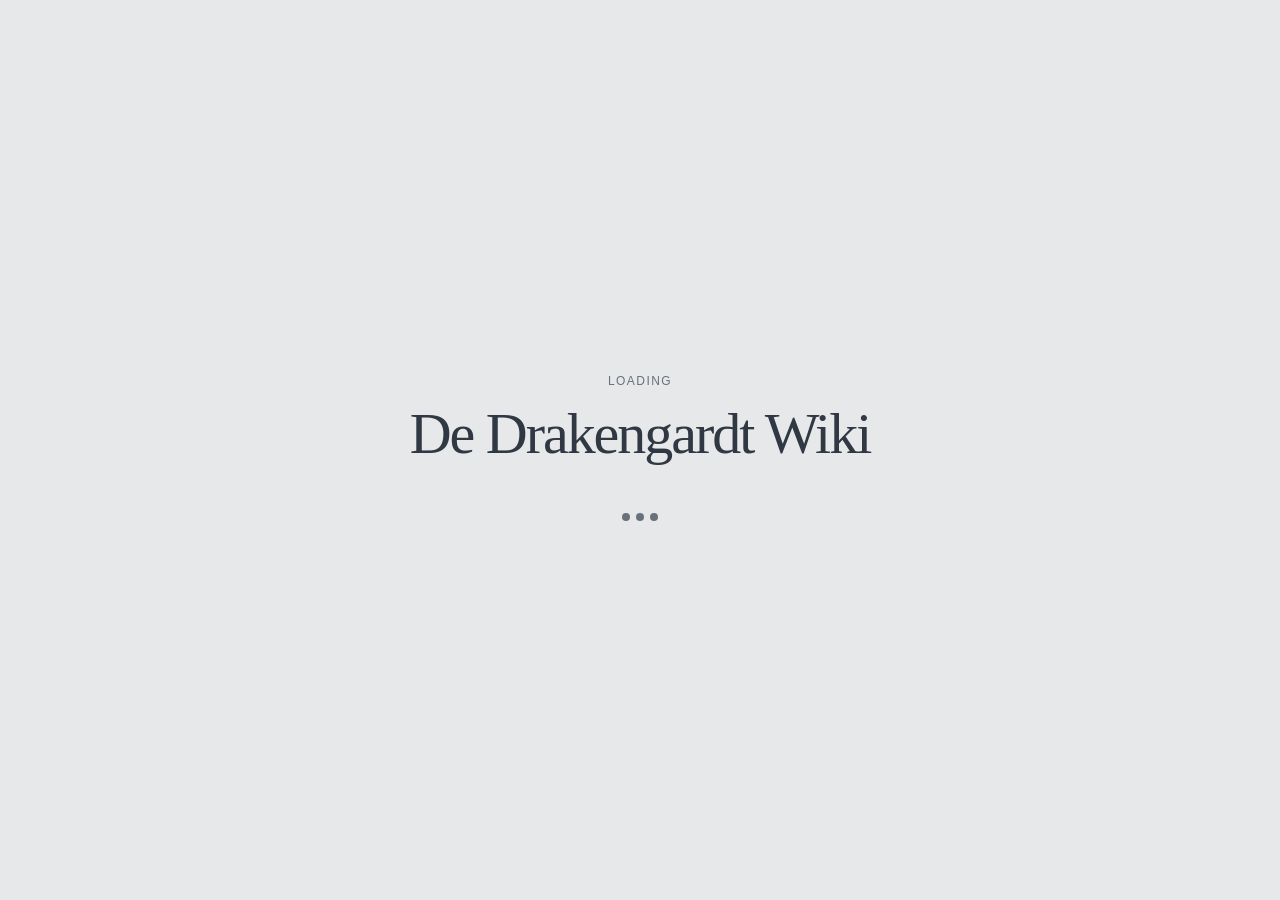
==== commit fd26ebba: "Update index.html" ====
--- a/reader-ui/release/index.html
+++ b/reader-ui/release/index.html
@@ -21,6 +21,6 @@
       <span class="reader-tomato-wait-spinner" aria-hidden="true"><span class="reader-tomato-wait-dot"></span><span class="reader-tomato-wait-dot"></span><span class="reader-tomato-wait-dot"></span></span>
     </section>
   </div>
-  <script type="module" src="./runtime/reader-client-F2RTIKVO.mjs"></script>
+  <script type="module" src="./runtime/reader-client-HB5HXQK7.mjs"></script>
 </body>
 </html>
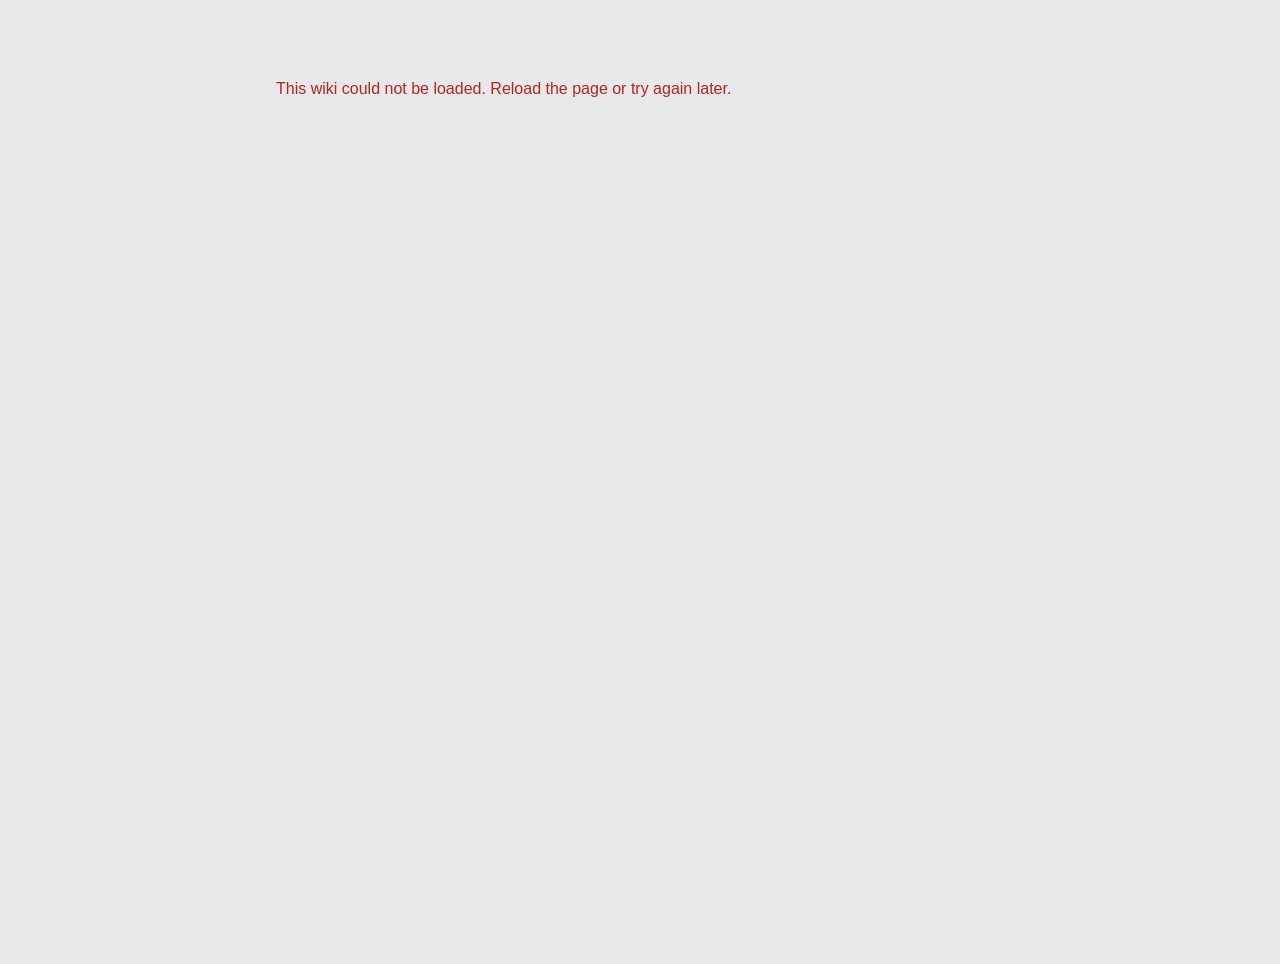
==== commit df17cda4: "Deploy the merged reader with normal motion" ====
--- a/reader-ui/release/index.html
+++ b/reader-ui/release/index.html
@@ -6,12 +6,12 @@
   <meta name="color-scheme" content="light">
   <meta name="description" content="De Drakengardt campaign wiki">
   <title>dndwiki</title>
-  <link rel="stylesheet" href="./styles.css?v=97a345300a33">
-  <link rel="stylesheet" href="./runtime/reader-navigation.css?v=a8cbd8ddcd48">
-  <link rel="stylesheet" href="./runtime/reader-timeline.css?v=4b11c43872d6">
-  <link rel="stylesheet" href="./runtime/reader-access.css?v=fe65e386c4f2">
-  <link rel="stylesheet" href="./runtime/reader-tomatoes.css?v=ed01f69857bf">
-  <link rel="stylesheet" href="./runtime/commissioned-reader.css?v=80626478bcca">
+  <link rel="stylesheet" href="./styles.css?v=e7498cb16517">
+  <link rel="stylesheet" href="./runtime/reader-navigation.css?v=ab6b3bcf6eb0">
+  <link rel="stylesheet" href="./runtime/reader-timeline.css?v=15bd47ebdb59">
+  <link rel="stylesheet" href="./runtime/reader-access.css?v=57fade7a3784">
+  <link rel="stylesheet" href="./runtime/reader-tomatoes.css?v=70218ad0dfc0">
+  <link rel="stylesheet" href="./runtime/commissioned-reader.css?v=02d3e65155f0">
 </head>
 <body>
   <a class="reader-skip-link" href="#main-content">Skip to content</a>
@@ -21,6 +21,6 @@
       <span class="reader-tomato-wait-spinner" aria-hidden="true"><span class="reader-tomato-wait-dot"></span><span class="reader-tomato-wait-dot"></span><span class="reader-tomato-wait-dot"></span></span>
     </section>
   </div>
-  <script type="module" src="./runtime/reader-client-HB5HXQK7.mjs"></script>
+  <script type="module" src="./runtime/reader-client-2EHETNIR.mjs"></script>
 </body>
 </html>
--- a/reader-ui/release/styles.css
+++ b/reader-ui/release/styles.css
@@ -426,7 +426,3 @@
   .dndwiki-page .dd5e-card-grid,
   .dndwiki-page .dd5e-ability-grid { grid-template-columns: 1fr !important; }
 }
-
-@media (prefers-reduced-motion: reduce) {
-  *, *::before, *::after { scroll-behavior: auto !important; transition-duration: .001ms !important; animation-duration: .001ms !important; }
-}
--- a/reader-ui/release/runtime/reader-navigation.css
+++ b/reader-ui/release/runtime/reader-navigation.css
@@ -106,6 +106,7 @@
 .reader-rail-divider { flex:0 0 auto; width:73%; height:var(--reader-divider-thickness); margin-bottom:14px; background:var(--reader-divider-ink); }
 .reader-rail-key-divider { margin-block:var(--reader-key-divider-gap); }
 .reader-rail-caption { display:block; width:100%; padding-inline:1px; overflow:hidden; color:inherit; font:10px/1.2 Georgia,"Times New Roman",serif; text-overflow:ellipsis; text-transform:uppercase; letter-spacing:.15em; white-space:nowrap; text-align:center; }
+[data-reader-key-caption] { line-height:12px; }
 .reader-rail-identity { display:flex; align-items:center; flex-direction:column; justify-content:center; flex:1; min-height:0; width:100%; gap:14px; padding-block:14px; }
 .reader-rail-identity-line { position:relative; display:block; flex:1; min-height:8px; width:var(--reader-thread-cap-size); }
 .reader-rail-identity-line::before { content:''; position:absolute; inset:0 auto 0 50%; width:var(--reader-thread-line-width); background:rgba(255,255,255,.1); transform:translateX(-50%); }
@@ -224,7 +225,6 @@
 .reader-panel-thread-start { top:var(--reader-panel-thread-start,32px); }
 .reader-panel-thread-end { top:var(--reader-panel-thread-end,32px); }
 .reader-panel-thread-line { position:absolute;left:var(--reader-panel-thread-x,9px);translate:-50% 0;top:var(--reader-panel-thread-start,32px);width:var(--reader-thread-line-width,1px);height:max(0px,calc(var(--reader-panel-thread-end,32px) - var(--reader-panel-thread-start,32px)));background:currentColor; }
-@media(prefers-reduced-motion:reduce) { .reader-panel-collections :is(.reader-panel-collection-subcategories,.reader-panel-subcategory-pages,.reader-panel-subcategories,.reader-panel-subcategory-pages-inner,.reader-row-number) { transition:none!important; } }
 .reader-panel-footer { --reader-footer-top-space:40px; position:relative; align-self:stretch; flex:0 0 auto; width:100%; margin-top:auto; padding-top:var(--reader-footer-top-space); max-width:100%; }
 .reader-panel-footer::before { content:''; position:absolute; top:var(--reader-footer-top-space); left:0; right:calc(-1 * var(--reader-panel-gutter,0px)); height:var(--reader-divider-thickness); background:var(--reader-divider-ink); }
 .reader-panel .reader-panel-all-pages { padding-top:24px; }
@@ -269,6 +269,7 @@
 .reader-directory-list { border-top: 1px solid #aeb3b7; }
 .reader-directory-list li { margin: 0; }
 .reader-directory-row { display:grid; grid-template-columns:var(--reader-directory-number-width) minmax(0,1fr) 22px; align-items:center; gap:var(--reader-directory-column-gap); min-height:67px; padding:20px 0; border-bottom:1px solid #b7bcc0; }
+.reader-directory-row--with-subcollections { grid-template-columns:var(--reader-directory-number-width) minmax(0,1fr) fit-content(43%) 22px; }
 :where(a,button).reader-directory-row > :is(.reader-row-number,.reader-row-title,.reader-row-arrow) { transition:transform var(--reader-title-motion); }
 :where(a,button).reader-directory-row:is(:hover,:focus-visible):not([data-reader-touch] *) > :is(.reader-row-number,.reader-row-title) { transform:translateX(var(--reader-title-indent)); }
 :where(a,button).reader-directory-row:hover:not([data-reader-touch] *) { color: #05090d; }
@@ -518,11 +519,8 @@
  .reader-directory-section + .reader-directory-section { margin-top:44px; }
  :root { --reader-directory-number-width:23px; --reader-directory-column-gap:12px; }
  .reader-directory-row { grid-template-columns:var(--reader-directory-number-width) minmax(0,1fr) 18px; min-height:64px; padding-block:18px; }
+ .reader-directory-row--with-subcollections { grid-template-columns:var(--reader-directory-number-width) minmax(0,1fr) fit-content(43%) 18px; column-gap:8px; }
  .reader-row-title { font-size:21px; }
  .reader-category-list .reader-row-title { font-size:26px; }
  .reader-category-list .reader-directory-row { min-height:72px; padding-block:21px; }
 }
-@media (prefers-reduced-motion:reduce) {
- :root { transition:none; }
- .reader-icon,.reader-title-action,.reader-title-action::after,.reader-navigation *,.reader-navigation *::before,.reader-navigation *::after { transition:none!important; }
-}
--- a/reader-ui/release/runtime/reader-timeline.css
+++ b/reader-ui/release/runtime/reader-timeline.css
@@ -223,4 +223,3 @@
  .reader-timeline-caption { font-size:10px; }
  .reader-timeline[data-reader-expanded-content] .reader-toc-label { font-size:13px; }
 }
-@media(prefers-reduced-motion:reduce) { .reader-timeline,.reader-timeline *,.reader-timeline .reader-edge-shadow::before { transition:none!important; } }
--- a/reader-ui/release/runtime/reader-access.css
+++ b/reader-ui/release/runtime/reader-access.css
@@ -40,4 +40,3 @@
 :root:not(:has(#dndwiki-app[data-reader-touch])) .reader-key-panel .reader-key-action:focus-visible { outline:1px solid var(--reader-key-ink); outline-offset:4px; }
 .reader-key-panel :focus-visible:not(.reader-key-action) { outline:0; }
 @media(max-width:760px) { .reader-key-panel { padding:16px; } .reader-key-panel h2 { font-size:22px; } }
-@media(prefers-reduced-motion:reduce) { .reader-key-panel *,.reader-key-action::after { transition:none!important; } }
--- a/reader-ui/release/runtime/reader-tomatoes.css
+++ b/reader-ui/release/runtime/reader-tomatoes.css
@@ -112,4 +112,3 @@
 .reader-tomato-impact-message.is-canvas-unavailable { padding:24px; background:#b62b24; border-radius:24px; }
 .reader-tomato-announcement { position:absolute; width:1px; height:1px; overflow:hidden; clip-path:inset(50%); white-space:nowrap; }
 @media(max-width:760px) { .reader-empty-note { --reader-empty-gap:36px; min-height:480px; padding:44px 0 64px; } .reader-empty-note .reader-tomato-button:not(.is-cancel) { padding-inline:22px; } .reader-tomato-impact-message { font-size:12px; } .reader-tomato-tools { right:44px; gap:6px; max-width:calc(100vw - 60px); flex-wrap:wrap; justify-content:flex-end; } .reader-tomato-tool { gap:6px; padding-inline:11px; font-size:12px; } .reader-tomato-controls { right:16px; } }
-@media(prefers-reduced-motion:reduce) { .reader-empty-note * { transition:none!important; } .reader-tomato-wait-dot { animation:none; } }
--- a/reader-ui/release/runtime/commissioned-reader.css
+++ b/reader-ui/release/runtime/commissioned-reader.css
@@ -67,10 +67,13 @@
 .reader-shell .dndwiki-sidebar .dndwiki-card h2 { font-size:11px; text-transform:uppercase; letter-spacing:.08em; color:#818891; font-weight:400; }
 .reader-shell .dndwiki-sidebar .dndwiki-link-list { padding:0; list-style:none; display:flex; flex-wrap:wrap; gap:7px 24px; }
 .reader-shell .dndwiki-sidebar .dndwiki-link-list a { text-decoration:none; font-size:13px; }
-/* Header tags and contextual note links are the same quiet reader chip. */
-#dndwiki-app .dndwiki-shell.reader-shell :is(.dndwiki-page-tags,.dndwiki-sidebar[data-dndwiki-context-footer] .dndwiki-link-list) { gap:.18rem; }
-#dndwiki-app .dndwiki-shell.reader-shell :is(.dndwiki-page-tags > .dndwiki-tag,.dndwiki-sidebar[data-dndwiki-context-footer] .dndwiki-link-list a) { box-sizing:border-box; min-width:0; min-height:0; display:block; margin:0; padding:.42rem var(--reader-note-chip-inline-padding,.5rem); border:0; border-radius:8px; background:transparent; color:var(--dndwiki-ui-muted,var(--reader-muted)); font-family:var(--reader-font-sans); font-size:.8rem!important; font-weight:400; line-height:1.5; letter-spacing:normal; text-transform:none; text-decoration:none; overflow-wrap:anywhere; filter:none; }
+/* Directory chips use the same quiet typography and shape as note tags. */
+#dndwiki-app .dndwiki-shell.reader-shell :is(.dndwiki-page-tags,.dndwiki-sidebar[data-dndwiki-context-footer] .dndwiki-link-list,.reader-row-subcollections) { gap:.18rem; }
+#dndwiki-app .dndwiki-shell.reader-shell :is(.dndwiki-page-tags > .dndwiki-tag,.dndwiki-sidebar[data-dndwiki-context-footer] .dndwiki-link-list a,.reader-subcollection-chip) { box-sizing:border-box; min-width:0; min-height:0; display:block; margin:0; padding:var(--reader-chip-block-padding,.42rem) var(--reader-note-chip-inline-padding,.5rem); border:0; border-radius:8px; color:var(--reader-subcollection-ink,var(--dndwiki-ui-muted,var(--reader-muted))); font-family:var(--reader-font-sans); font-size:.8rem!important; font-weight:400; line-height:1.5; letter-spacing:normal; text-transform:none; text-decoration:none; overflow-wrap:anywhere; filter:none; }
+#dndwiki-app .dndwiki-shell.reader-shell :is(.dndwiki-page-tags > .dndwiki-tag,.dndwiki-sidebar[data-dndwiki-context-footer] .dndwiki-link-list a) { background:transparent; }
 #dndwiki-app:not([data-reader-touch]) .dndwiki-shell.reader-shell :is(.dndwiki-page-tags > .dndwiki-tag,.dndwiki-sidebar[data-dndwiki-context-footer] .dndwiki-link-list a):is(:hover,:focus-visible) { background:color-mix(in srgb,var(--background-modifier-hover) 72%,transparent); color:var(--text-normal); text-decoration:none; filter:none; }
+#dndwiki-app .dndwiki-shell.reader-shell .reader-row-subcollections { display:flex; flex-wrap:wrap; justify-content:flex-end; align-items:center; min-width:0; margin:0; }
+#dndwiki-app .dndwiki-shell.reader-shell .reader-subcollection-chip { --reader-chip-block-padding:.22rem; max-width:100%; background:color-mix(in srgb,currentColor 12%,transparent); text-align:end; }
 .reader-shell [data-reader-no-related] { color:#7a8189; font-size:12px; }
 .reader-shell .dndwiki-sidebar[hidden] { display:none; }
 /* Align the first painted glyph while preserving box geometry, nested content
@@ -125,12 +128,15 @@
 #dndwiki-app .dndwiki-shell.reader-shell .dndwiki-search-page-results > .dndwiki-search-result-count { margin:0 0 20px; color:var(--reader-muted); font:11px/1.5 var(--reader-font-sans); letter-spacing:.06em; }
 #dndwiki-app .dndwiki-shell.reader-shell .dndwiki-search-page-results > ul { display:grid; gap:18px; margin:0; padding:0; list-style:none; }
 #dndwiki-app .dndwiki-shell.reader-shell .dndwiki-search-page-group { margin:0; padding:0; border:1px solid var(--reader-rule); border-radius:16px; overflow:hidden; background:#f4f5f6; box-shadow:none; }
-#dndwiki-app .dndwiki-shell.reader-shell .dndwiki-search-page-card-header { display:grid; grid-template-columns:minmax(0,1fr) auto; align-items:center; gap:16px; padding:20px; }
+#dndwiki-app .dndwiki-shell.reader-shell .dndwiki-search-page-card-header { padding:20px; }
 #dndwiki-app .dndwiki-shell.reader-shell .dndwiki-search-page-group:has(> .dndwiki-search-page-hits:not(:empty),> .dndwiki-search-page-preview) .dndwiki-search-page-card-header { padding-bottom:10px; }
 #dndwiki-app .dndwiki-shell.reader-shell .dndwiki-search-page-results [data-dndwiki-search-result] { display:block; min-width:0; margin:0; padding:0; border:0; border-radius:8px; color:var(--reader-ink); background:transparent; text-decoration:none; }
-#dndwiki-app .dndwiki-shell.reader-shell .dndwiki-search-page-results .dndwiki-search-page-card-title { --reader-title-underline-bottom:3px; --reader-title-underline-ink:var(--reader-muted); justify-self:start; width:fit-content; max-width:100%; padding:7px 0; margin:-7px 0; }
-#dndwiki-app .dndwiki-shell.reader-shell .dndwiki-search-page-results .dndwiki-search-page-card-title > strong { display:block; font:400 22px/1.35 var(--reader-font-serif); letter-spacing:.01em; overflow-wrap:anywhere; }
+#dndwiki-app .dndwiki-shell.reader-shell .dndwiki-search-page-results .dndwiki-search-page-card-title { --reader-title-underline-bottom:3px; --reader-title-underline-ink:var(--reader-muted); display:grid; grid-template-columns:minmax(0,1fr) fit-content(50%) 18px; align-items:center; gap:16px; }
+#dndwiki-app .dndwiki-shell.reader-shell .dndwiki-search-page-results .dndwiki-search-page-card-title > strong { display:block; justify-self:start; max-width:100%; padding:7px 0; margin:-7px 0; font:400 22px/1.35 var(--reader-font-serif); letter-spacing:.01em; overflow-wrap:anywhere; }
 #dndwiki-app .dndwiki-shell.reader-shell .dndwiki-search-page-results .dndwiki-search-page-card-title:is(:hover,:focus-visible) { background:transparent; color:var(--reader-ink); }
+#dndwiki-app:not([data-reader-touch]) .dndwiki-shell.reader-shell .dndwiki-search-page-card-title:is(:hover,:focus-visible) > .reader-title-action { transform:translateX(var(--reader-title-indent)); }
+#dndwiki-app:not([data-reader-touch]) .dndwiki-shell.reader-shell .dndwiki-search-page-card-title:is(:hover,:focus-visible) > .reader-title-action::after { transform:scaleX(1); transform-origin:0 50%; }
+#dndwiki-app .dndwiki-shell.reader-shell .dndwiki-search-page-results .dndwiki-search-page-card-details { display:flex; flex-wrap:wrap; justify-content:flex-end; align-items:center; gap:4px 12px; min-width:0; margin:0; }
 #dndwiki-app .dndwiki-shell.reader-shell .dndwiki-search-page-hit-count { color:var(--reader-muted); font:11px/1.4 var(--reader-font-sans); white-space:nowrap; }
 #dndwiki-app .dndwiki-shell.reader-shell .dndwiki-search-page-preview { margin:0; padding:0 20px 20px; color:var(--reader-muted); font:14px/1.65 var(--reader-font-serif); }
 #dndwiki-app .dndwiki-shell.reader-shell .dndwiki-search-page-group > .dndwiki-search-page-hits { display:grid; gap:3px; margin:0; padding:0 20px 20px; list-style:none; }
@@ -281,7 +287,7 @@
   min-height:var(--reader-search-available-height);
  }
 }
-@media (max-width:760px) and (prefers-reduced-motion:no-preference) {
+@media (max-width:760px) {
  #dndwiki-app .reader-navigation[data-search-visible][data-search-keyboard-expanded]:not([data-mobile-keyboard]) .dndwiki-search {
   transition:border-radius 160ms cubic-bezier(.13,.095,.2,.915),
     min-height 240ms var(--reader-rail-easing),max-height 240ms var(--reader-rail-easing);
@@ -293,16 +299,21 @@
 #dndwiki-app :is(.reader-navigation,.reader-search-controls) .dndwiki-search-results li { position:relative; margin:0; padding:7px 0; border:0; }
 #dndwiki-app :is(.reader-navigation,.reader-search-controls) .dndwiki-search-results li + li::before { content:''; position:absolute; top:0; left:12px; right:12px; height:1px; background:var(--reader-rail-line,#474747); }
 #dndwiki-app :is(.reader-navigation,.reader-search-controls) .dndwiki-search-results a { margin:0; border:0; border-radius:12px; color:var(--reader-rail-ink,#fff); }
+#dndwiki-app :is(.reader-navigation,.reader-search-controls) .dndwiki-search-results .reader-inline-search-result-row { --reader-subcollection-ink:var(--reader-rail-muted,var(--reader-muted)); display:grid; grid-template-columns:minmax(0,1fr) fit-content(45%) 18px; align-items:center; column-gap:8px; }
+.reader-inline-search-result-row > strong { grid-area:1/1; }
+.reader-inline-search-result-row > .reader-row-subcollections { grid-area:1/2; }
+.reader-inline-search-result-row > .reader-row-arrow { grid-area:1/3; color:var(--reader-subcollection-ink); }
+.reader-inline-search-result-row > span:not(.reader-row-subcollections) { grid-column:1/-1; }
 #dndwiki-app :is(.reader-navigation,.reader-search-controls) .dndwiki-search-results a:is(:hover,:focus-visible) { background:var(--reader-search-hover,rgba(217,217,217,.08)); }
 #dndwiki-app :is(.reader-navigation,.reader-search-controls) .dndwiki-search-results mark { color:var(--reader-rail-ink,#fff); background:var(--reader-search-selected,rgba(217,217,217,.15)); }
-@media(prefers-reduced-motion:reduce) { #dndwiki-app :is(.reader-navigation,.reader-search-controls) .dndwiki-search,#dndwiki-app :is(.reader-navigation,.reader-search-controls) .dndwiki-search::before,#dndwiki-app :is(.reader-navigation,.reader-search-controls) .dndwiki-search::after,#dndwiki-app :is(.reader-navigation,.reader-search-controls) .dndwiki-search .reader-search-tag-field::after,#dndwiki-app :is(.reader-navigation,.reader-search-controls) .dndwiki-search .dndwiki-search-icon-button,#dndwiki-app :is(.reader-navigation,.reader-search-controls) .dndwiki-search-clear-slot { transition:none; } }
 @media(max-width:760px) {
  :root { --reader-right-space:28px; --reader-page-top-space:36px; --reader-page-title-size:clamp(32px,8.8vw,44px); }
  #dndwiki-app :is(.reader-navigation,.reader-search-controls) .dndwiki-search .dndwiki-search-tag-viewport { --reader-tag-control-scale:1.5; }
  #dndwiki-app .dndwiki-shell.reader-shell :is(.reader-home-directory,.reader-pages-directory,.reader-category-directory,.dndwiki-search-page) { padding:var(--reader-page-top-space) 8px calc(44px + var(--reader-bottom-space)); }
  #dndwiki-app .dndwiki-shell.reader-shell :is(.reader-home-directory,.reader-pages-directory,.reader-category-directory) > .reader-home-search-controls { margin-bottom:32px; }
  #dndwiki-app .dndwiki-shell.reader-shell .dndwiki-search-page > header { margin-bottom:32px; }
- #dndwiki-app .dndwiki-shell.reader-shell .dndwiki-search-page-card-header { gap:12px; padding:18px 16px; }
+ #dndwiki-app .dndwiki-shell.reader-shell .dndwiki-search-page-card-header { padding:18px 16px; }
+ #dndwiki-app .dndwiki-shell.reader-shell .dndwiki-search-page-results .dndwiki-search-page-card-title { gap:8px; }
  #dndwiki-app .dndwiki-shell.reader-shell .dndwiki-search-page-results .dndwiki-search-page-card-title > strong { font-size:20px; }
  #dndwiki-app .dndwiki-shell.reader-shell .dndwiki-search-page-group > .dndwiki-search-page-hits { padding:0 12px 16px; }
  #dndwiki-app .dndwiki-shell.reader-shell .dndwiki-search-page-preview { padding:0 16px 18px; }
@@ -310,7 +321,3 @@
  .reader-shell .dndwiki-page-header { padding-block-end:16px; margin-block-end:16px; }
  .reader-shell .dndwiki-page { font-size:18px !important; }
 }
-@media(prefers-reduced-motion:reduce) {
- #dndwiki-app .dndwiki-shell.reader-shell :is(.reader-home-directory,.reader-pages-directory,.reader-category-directory) > :is(.reader-directory-heading,.reader-directory-section,.reader-directory-list,.reader-directory-empty) { transition:none; }
- #dndwiki-app .dndwiki-shell.reader-shell[data-reader-home-search-transition="entering"] .dndwiki-search-page > header > h1,#dndwiki-app .dndwiki-shell.reader-shell[data-reader-home-search-transition="entering"] .dndwiki-search-page > [data-dndwiki-search-page-results] { animation:none; }
-}
